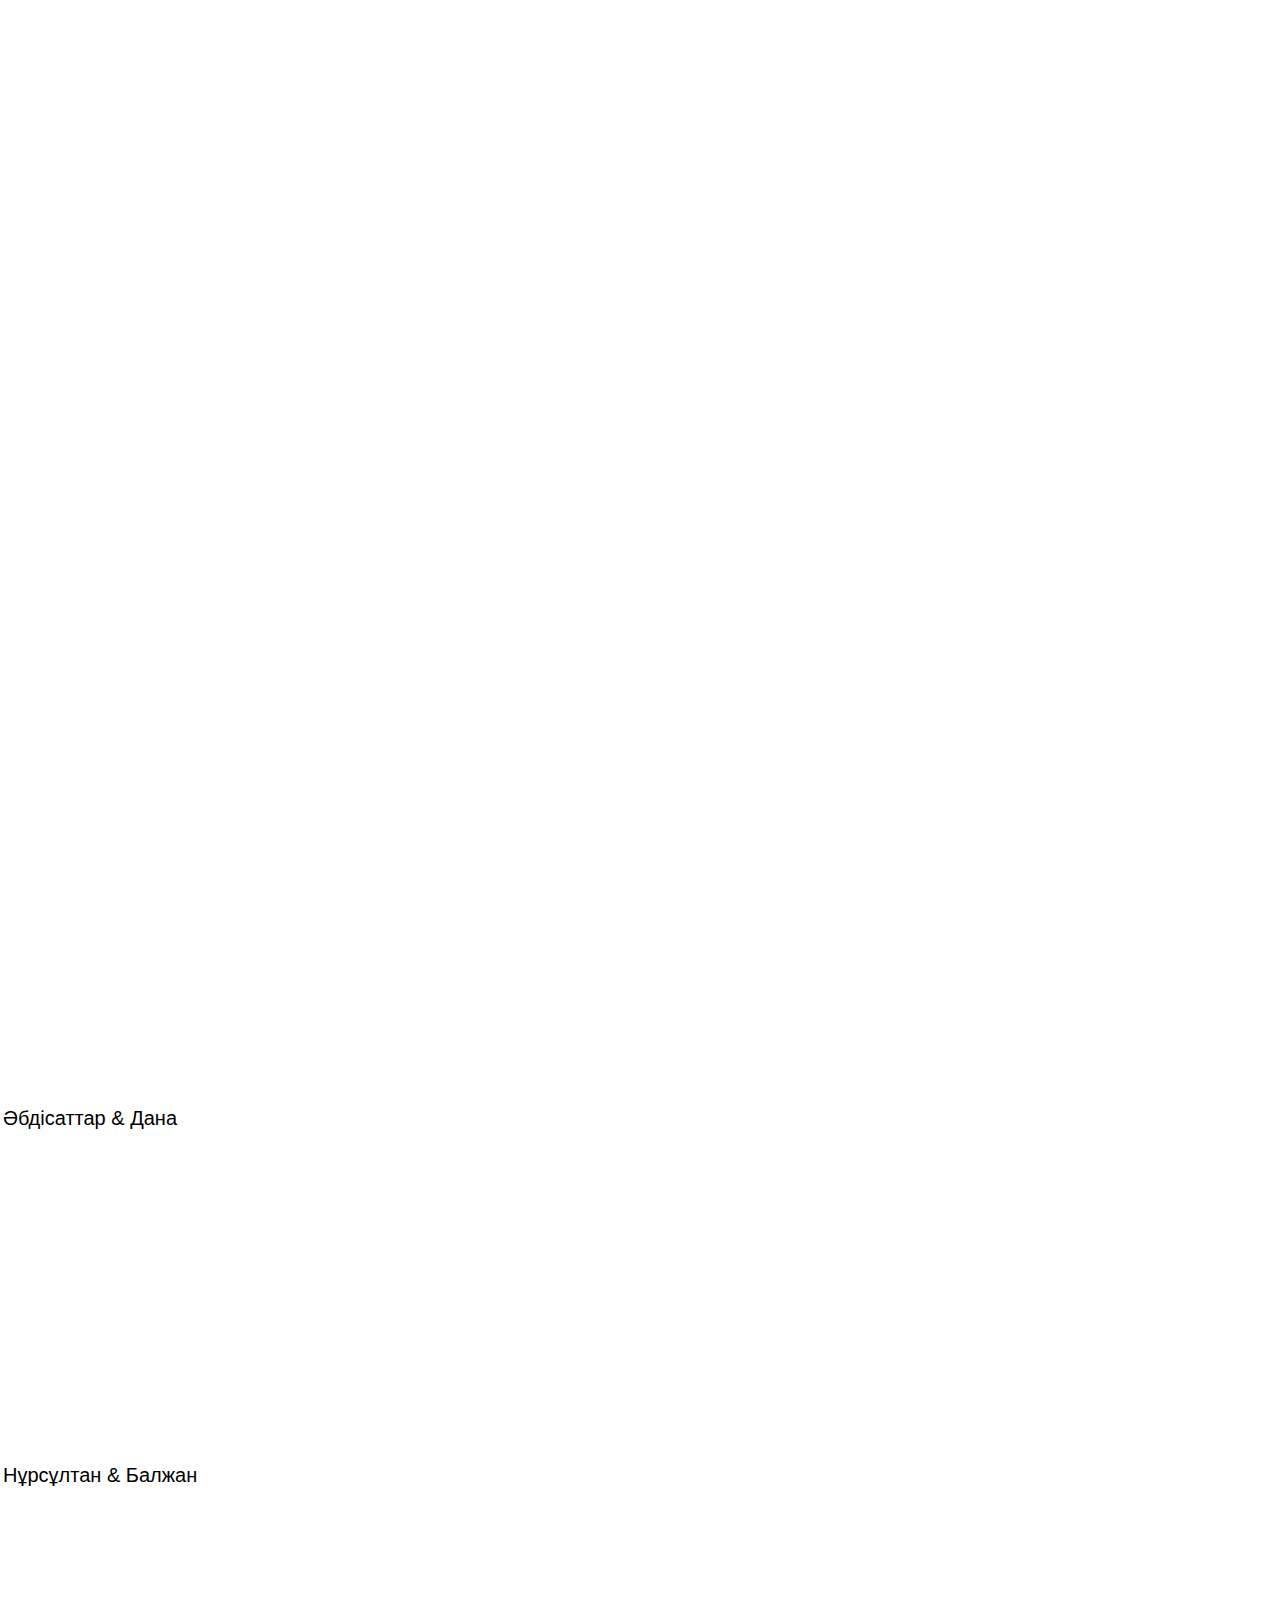
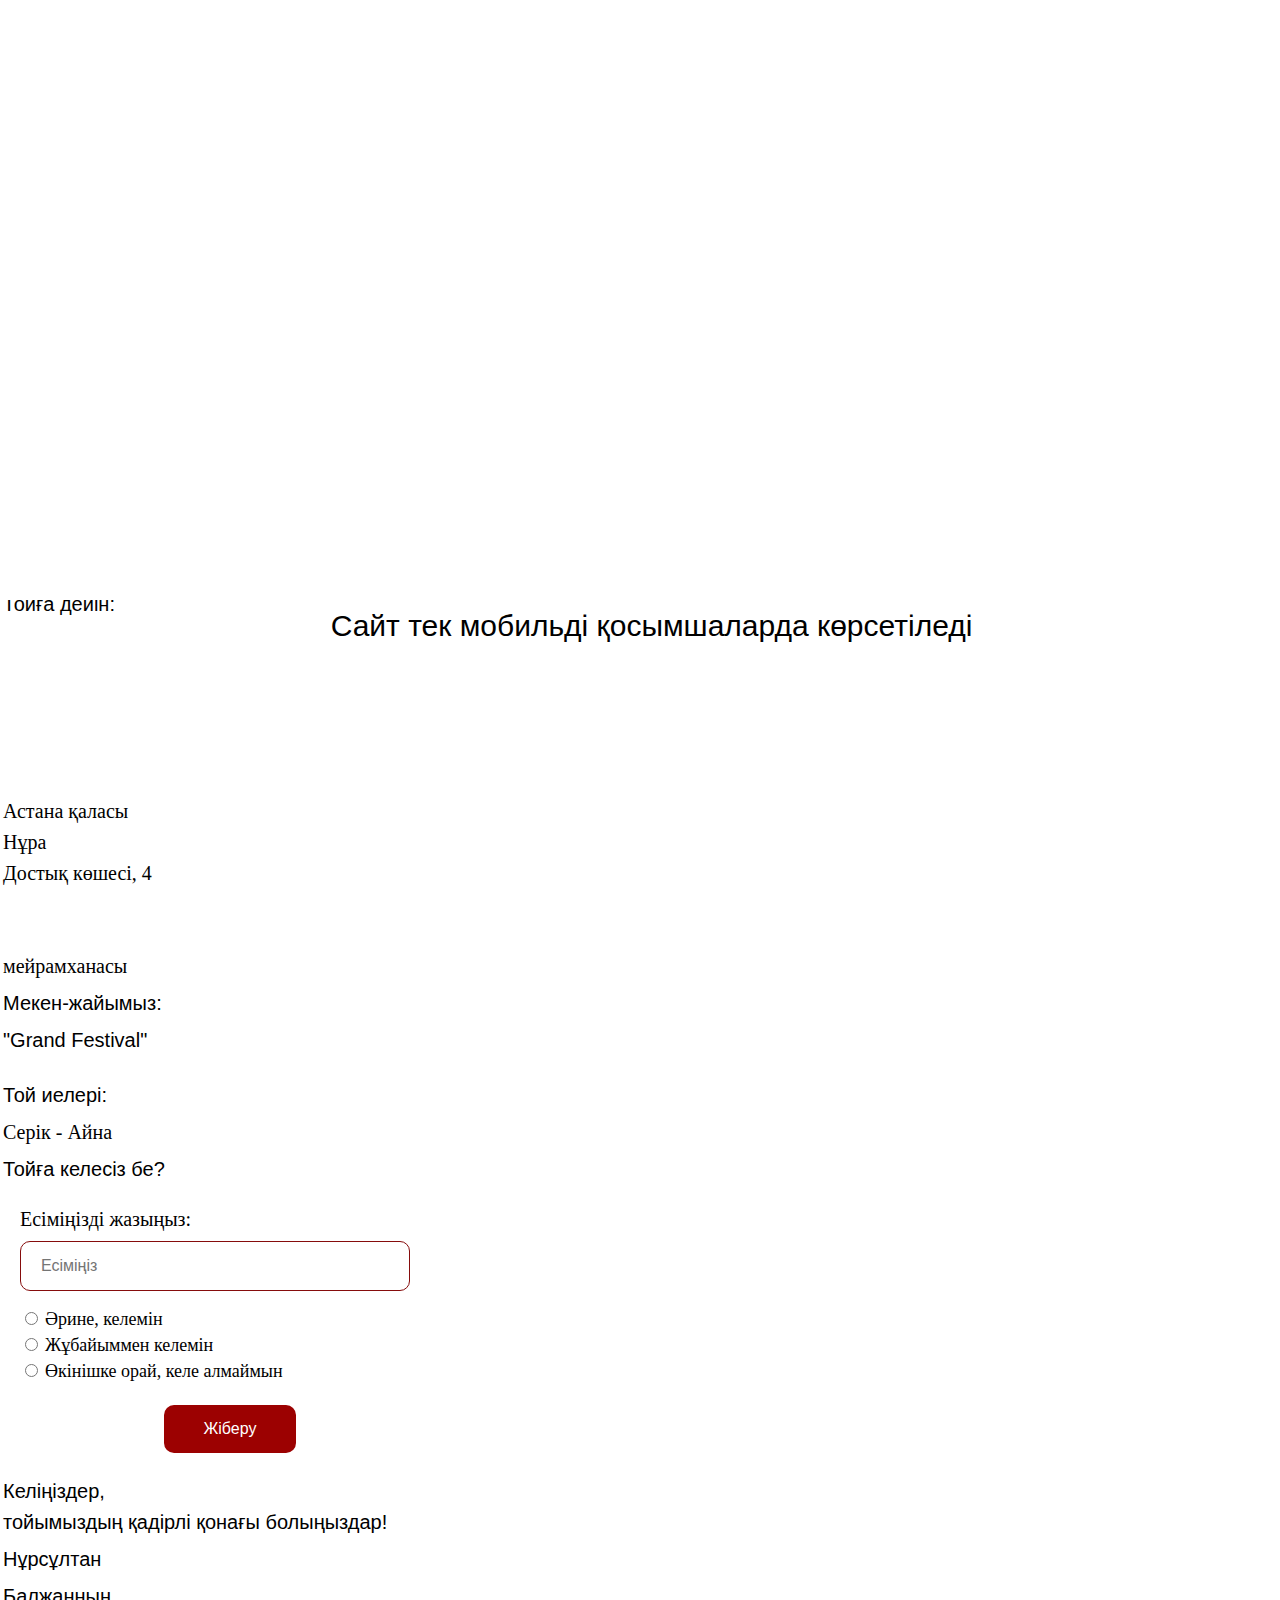
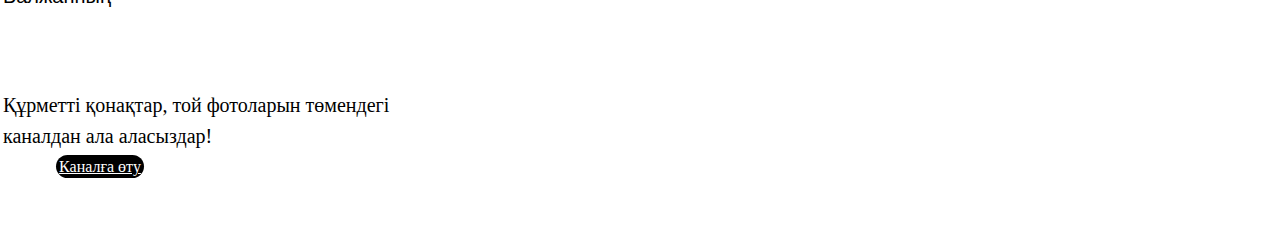
==== index.html @ 26b9aa36 "first commit" ====
<!DOCTYPE html><html><head><meta charset="utf-8" /><meta http-equiv="Content-Type" content="text/html; charset=utf-8" /><meta name="viewport" content="width=device-width, initial-scale=1.0" /> <!--metatextblock--><title>Үйлену той - Нұрсұлтан & Балжан</title><meta property="og:url" content="https://toiga-keliniz.github.io/Nursultan-Balzhan/" /><meta property="og:title" content="Үйлену той - Нұрсұлтан & Балжан" /><meta property="og:description" content="Үйлену той - Нұрсұлтан & Балжан" /><meta property="og:type" content="website" /><meta property="og:image" content="https://i.postimg.cc/43D1ZW8M/Whats-App-Image-2024-10-05-at-12-04-39.jpg" /><link rel="canonical" href="https://toiga-keliniz.github.io/Nursultan-Balzhan/"><!--/metatextblock--><meta name="format-detection" content="telephone=no" /><meta http-equiv="x-dns-prefetch-control" content="on"><link rel="dns-prefetch" href="https://ws.tildacdn.com"><link rel="dns-prefetch" href="https://static.tildacdn.pro"><link rel="shortcut icon" href="https://static.tildacdn.pro/img/tildafavicon.ico" type="image/x-icon" /><!-- Assets --><script src="https://neo.tildacdn.com/js/tilda-fallback-1.0.min.js" async charset="utf-8"></script><link rel="stylesheet" href="https://static.tildacdn.pro/css/tilda-grid-3.0.min.css" type="text/css" media="all" onerror="this.loaderr='y';"/><link rel="stylesheet" href="https://static.tildacdn.pro/ws/project3957147/tilda-blocks-page50795835.min.css?t=1718668123" type="text/css" media="all" onerror="this.loaderr='y';" /><link rel="stylesheet" href="https://static.tildacdn.pro/css/tilda-animation-2.0.min.css" type="text/css" media="all" onerror="this.loaderr='y';" /><link rel="stylesheet" href="https://static.tildacdn.pro/css/highlight.min.css" type="text/css" media="all" onerror="this.loaderr='y';" /><link rel="stylesheet" href="https://static.tildacdn.pro/css/tilda-forms-1.0.min.css" type="text/css" media="all" onerror="this.loaderr='y';" /><script nomodule src="https://static.tildacdn.pro/js/tilda-polyfill-1.0.min.js" charset="utf-8"></script><script type="text/javascript">function t_onReady(func) {
if (document.readyState != 'loading') {
func();
} else {
document.addEventListener('DOMContentLoaded', func);
}
}
function t_onFuncLoad(funcName, okFunc, time) {
if (typeof window[funcName] === 'function') {
okFunc();
} else {
setTimeout(function() {
t_onFuncLoad(funcName, okFunc, time);
},(time || 100));
}
}
window.tildaApiServiceRootDomain = "tildaapi.pro";
function t396_initialScale(t){t=document.getElementById("rec"+t);if(t){t=t.querySelector(".t396__artboard");if(t){var e,r=document.documentElement.clientWidth,a=[];if(l=t.getAttribute("data-artboard-screens"))for(var l=l.split(","),i=0;i<l.length;i++)a[i]=parseInt(l[i],10);else a=[320,480,640,960,1200];for(i=0;i<a.length;i++){var o=a[i];o<=r&&(e=o)}var n="edit"===window.allrecords.getAttribute("data-tilda-mode"),d="center"===t396_getFieldValue(t,"valign",e,a),u="grid"===t396_getFieldValue(t,"upscale",e,a),c=t396_getFieldValue(t,"height_vh",e,a),g=t396_getFieldValue(t,"height",e,a),s=!!window.opr&&!!window.opr.addons||!!window.opera||-1!==navigator.userAgent.indexOf(" OPR/");if(!n&&d&&!u&&!c&&g&&!s){for(var _=parseFloat((r/e).toFixed(3)),f=[t,t.querySelector(".t396__carrier"),t.querySelector(".t396__filter")],i=0;i<f.length;i++)f[i].style.height=Math.floor(parseInt(g,10)*_)+"px";t396_scaleInitial__getElementsToScale(t).forEach(function(t){t.style.zoom=_})}}}}function t396_scaleInitial__getElementsToScale(t){t=Array.prototype.slice.call(t.querySelectorAll(".t396__elem"));if(!t.length)return[];var e=[];return(t=t.filter(function(t){t=t.closest('.t396__group[data-group-type-value="physical"]');return!t||(-1===e.indexOf(t)&&e.push(t),!1)})).concat(e)}function t396_getFieldValue(t,e,r,a){var l=a[a.length-1],i=r===l?t.getAttribute("data-artboard-"+e):t.getAttribute("data-artboard-"+e+"-res-"+r);if(!i)for(var o=0;o<a.length;o++){var n=a[o];if(!(n<=r)&&(i=n===l?t.getAttribute("data-artboard-"+e):t.getAttribute("data-artboard-"+e+"-res-"+n)))break}return i}</script><script src="https://static.tildacdn.pro/js/jquery-1.10.2.min.js" charset="utf-8" onerror="this.loaderr='y';"></script> <script src="https://static.tildacdn.pro/js/tilda-scripts-3.0.min.js" charset="utf-8" defer onerror="this.loaderr='y';"></script><script src="https://static.tildacdn.pro/ws/project3957147/tilda-blocks-page50795835.min.js?t=1718668123" charset="utf-8" async onerror="this.loaderr='y';"></script><script src="https://static.tildacdn.pro/js/tilda-lazyload-1.0.min.js" charset="utf-8" async onerror="this.loaderr='y';"></script><script src="https://static.tildacdn.pro/js/tilda-animation-2.0.min.js" charset="utf-8" async onerror="this.loaderr='y';"></script><script src="https://static.tildacdn.pro/js/tilda-zero-1.1.min.js" charset="utf-8" async onerror="this.loaderr='y';"></script><script src="https://static.tildacdn.pro/js/highlight.min.js" charset="utf-8" onerror="this.loaderr='y';"></script><script src="https://static.tildacdn.pro/js/tilda-forms-1.0.min.js" charset="utf-8" async onerror="this.loaderr='y';"></script><script src="https://static.tildacdn.pro/js/tilda-zero-forms-1.0.min.js" charset="utf-8" async onerror="this.loaderr='y';"></script><script src="https://static.tildacdn.pro/js/tilda-animation-sbs-1.0.min.js" charset="utf-8" async onerror="this.loaderr='y';"></script><script src="https://static.tildacdn.pro/js/tilda-zero-scale-1.0.min.js" charset="utf-8" async onerror="this.loaderr='y';"></script><script src="https://static.tildacdn.pro/js/tilda-zero-fixed-1.0.min.js" charset="utf-8" async onerror="this.loaderr='y';"></script><script src="https://static.tildacdn.pro/js/tilda-events-1.0.min.js" charset="utf-8" async onerror="this.loaderr='y';"></script><script type="text/javascript">window.dataLayer = window.dataLayer || [];</script><script type="text/javascript">(function () {
if((/bot|google|yandex|baidu|bing|msn|duckduckbot|teoma|slurp|crawler|spider|robot|crawling|facebook/i.test(navigator.userAgent))===false && typeof(sessionStorage)!='undefined' && sessionStorage.getItem('visited')!=='y' && document.visibilityState){
var style=document.createElement('style');
style.type='text/css';
style.innerHTML='@media screen and (min-width: 980px) {.t-records {opacity: 0;}.t-records_animated {-webkit-transition: opacity ease-in-out .2s;-moz-transition: opacity ease-in-out .2s;-o-transition: opacity ease-in-out .2s;transition: opacity ease-in-out .2s;}.t-records.t-records_visible {opacity: 1;}}';
document.getElementsByTagName('head')[0].appendChild(style);
function t_setvisRecs(){
var alr=document.querySelectorAll('.t-records');
Array.prototype.forEach.call(alr, function(el) {
el.classList.add("t-records_animated");
});
setTimeout(function () {
Array.prototype.forEach.call(alr, function(el) {
el.classList.add("t-records_visible");
});
sessionStorage.setItem("visited", "y");
}, 400);
} 
document.addEventListener('DOMContentLoaded', t_setvisRecs);
}
})();</script></head><body class="t-body" style="margin:0;"><!--allrecords--><div id="allrecords" class="t-records" data-hook="blocks-collection-content-node" data-tilda-project-id="3957147" data-tilda-page-id="50795835" data-tilda-page-alias="s5" data-tilda-formskey="848d91c877160fdd6881d97d8f9ac7ba" data-tilda-lazy="yes" data-tilda-root-zone="pro" data-tilda-ts="y"><div id="rec763477454" class="r t-rec t-screenmax-480px" style=" " data-animationappear="off" data-record-type="396" data-screen-max="480px" ><!-- T396 --><style>#rec763477454 .t396__artboard {height: 550px; background-color: #ffffff; }#rec763477454 .t396__filter {height: 550px; }#rec763477454 .t396__carrier{height: 550px;background-position: center center;background-attachment: scroll;background-size: cover;background-repeat: no-repeat;}@media screen and (max-width: 1199px) {#rec763477454 .t396__artboard,#rec763477454 .t396__filter,#rec763477454 .t396__carrier {}#rec763477454 .t396__filter {}#rec763477454 .t396__carrier {background-attachment: scroll;}}@media screen and (max-width: 959px) {#rec763477454 .t396__artboard,#rec763477454 .t396__filter,#rec763477454 .t396__carrier {}#rec763477454 .t396__filter {}#rec763477454 .t396__carrier {background-attachment: scroll;}}@media screen and (max-width: 639px) {#rec763477454 .t396__artboard,#rec763477454 .t396__filter,#rec763477454 .t396__carrier {}#rec763477454 .t396__filter {}#rec763477454 .t396__carrier {background-attachment: scroll;}}@media screen and (max-width: 479px) {#rec763477454 .t396__artboard,#rec763477454 .t396__filter,#rec763477454 .t396__carrier {height: 800px;}#rec763477454 .t396__artboard {background-color: transparent;background-image: none;}#rec763477454 .t396__filter {}#rec763477454 .t396__carrier {background-attachment: scroll;}} #rec763477454 .tn-elem[data-elem-id="1696155279861"] { color: #000000; z-index: 2; top: 30px;left: calc(50% - 600px + 30px);width: 560px;}#rec763477454 .tn-elem[data-elem-id="1696155279861"] .tn-atom { color: #000000; font-size: 20px; font-family: 'Taqyryp',Arial,sans-serif; line-height: 1.55; font-weight: 100; background-position: center center;border-color: transparent ;border-style: solid ; }@media screen and (max-width: 1199px) {}@media screen and (max-width: 959px) {}@media screen and (max-width: 639px) {}@media screen and (max-width: 479px) {#rec763477454 .tn-elem[data-elem-id="1696155279861"] {top: 461px;left: calc(50% - 160px + -120px);}#rec763477454 .tn-elem[data-elem-id="1696155279861"] { color: #800000; text-align: center;}#rec763477454 .tn-elem[data-elem-id="1696155279861"] .tn-atom { color: #800000; font-size: 50px; }} #rec763477454 .tn-elem[data-elem-id="1696170346095"] { z-index: 3; top: 461px;left: calc(50% - 600px + -64px);width: 200px;}#rec763477454 .tn-elem[data-elem-id="1696170346095"] .tn-atom { background-position: center center;border-color: transparent ;border-style: solid ; }@media screen and (max-width: 1199px) {}@media screen and (max-width: 959px) {}@media screen and (max-width: 639px) {}@media screen and (max-width: 479px) {#rec763477454 .tn-elem[data-elem-id="1696170346095"] {top: 552px;left: calc(50% - 160px + 85px);width: 150px;}} #rec763477454 .tn-elem[data-elem-id="1698395172804"] { z-index: 4; top: 44px;left: calc(50% - 600px + -522px);width: 695px;}#rec763477454 .tn-elem[data-elem-id="1698395172804"] .tn-atom { background-position: center center;border-color: transparent ;border-style: solid ; }@media screen and (max-width: 1199px) {}@media screen and (max-width: 959px) {}@media screen and (max-width: 639px) {}@media screen and (max-width: 479px) {#rec763477454 .tn-elem[data-elem-id="1698395172804"] {top: -22px;left: calc(50% - 160px + -77px);width: 450px;}} #rec763477454 .tn-elem[data-elem-id="1698395172808"] { z-index: 5; top: 227px;left: calc(50% - 600px + 8px);width: 274px;}#rec763477454 .tn-elem[data-elem-id="1698395172808"] .tn-atom { background-position: center center;border-color: transparent ;border-style: solid ; }@media screen and (max-width: 1199px) {}@media screen and (max-width: 959px) {}@media screen and (max-width: 639px) {}@media screen and (max-width: 479px) {#rec763477454 .tn-elem[data-elem-id="1698395172808"] {top: 357px;left: calc(50% - 160px + 227px);width: 133px;}} #rec763477454 .tn-elem[data-elem-id="1698395172812"] { z-index: 6; top: 127px;left: calc(50% - 600px + 12px);width: 200px;}#rec763477454 .tn-elem.t396__elem--anim-hidden[data-elem-id="1698395172812"] {opacity: 0;}#rec763477454 .tn-elem[data-elem-id="1698395172812"] .tn-atom { background-position: center center;border-color: transparent ;border-style: solid ; }@media screen and (max-width: 1199px) {}@media screen and (max-width: 959px) {}@media screen and (max-width: 639px) {}@media screen and (max-width: 479px) {#rec763477454 .tn-elem[data-elem-id="1698395172812"] {top: 360px;left: calc(50% - 160px + 229px);width: 130px;}#rec763477454 .tn-elem[data-elem-id="1698395172812"] .tn-atom {-webkit-transform: rotate(329deg);-moz-transform: rotate(329deg);transform: rotate(329deg);}} #rec763477454 .tn-elem[data-elem-id="1698395172814"] { z-index: 7; top: 1895px;left: calc(50% - 600px + 443px);width: 100px;height:100px;}#rec763477454 .tn-elem[data-elem-id="1698395172814"] .tn-atom {border-radius: 3000px; background-color: #e8e8df; background-position: center center;background-size: cover;background-repeat: no-repeat;border-color: transparent ;border-style: solid ; }@media screen and (max-width: 1199px) {}@media screen and (max-width: 959px) {}@media screen and (max-width: 639px) {}@media screen and (max-width: 479px) {#rec763477454 .tn-elem[data-elem-id="1698395172814"] {top: 440px;left: calc(50% - 160px + 260px);width: 70px;height: 70px;}} #rec763477454 .tn-elem[data-elem-id="1698395172818"] { z-index: 8; top: 1755px;left: calc(50% - 600px + 483px);width: 100px;height:100px;}#rec763477454 .tn-elem[data-elem-id="1698395172818"] .tn-atom {border-radius: 3000px; background-color: #e8e8df; background-position: center center;background-size: cover;background-repeat: no-repeat;border-color: transparent ;border-style: solid ; }@media screen and (max-width: 1199px) {}@media screen and (max-width: 959px) {}@media screen and (max-width: 639px) {}@media screen and (max-width: 479px) {#rec763477454 .tn-elem[data-elem-id="1698395172818"] {top: 440px;left: calc(50% - 160px + 260px);width: 70px;height: 70px;}} #rec763477454 .tn-elem[data-elem-id="1696170202393"] { z-index: 9; top: 256px;left: calc(50% - 600px + -64px);width: 200px;}#rec763477454 .tn-elem[data-elem-id="1696170202393"] .tn-atom { background-position: center center;border-color: transparent ;border-style: solid ; }@media screen and (max-width: 1199px) {}@media screen and (max-width: 959px) {}@media screen and (max-width: 639px) {}@media screen and (max-width: 479px) {#rec763477454 .tn-elem[data-elem-id="1696170202393"] {top: 175px;left: calc(50% - 160px + -115px);width: 550px;}} #rec763477454 .tn-elem[data-elem-id="1698395286046"] { color: #000000; z-index: 10; top: 75px;left: calc(50% - 600px + -662px);width: 560px;}#rec763477454 .tn-elem[data-elem-id="1698395286046"] .tn-atom { color: #000000; font-size: 20px; font-family: 'Taqyryp',Arial,sans-serif; line-height: 1.55; font-weight: 100; background-position: center center;border-color: transparent ;border-style: solid ; }@media screen and (max-width: 1199px) {}@media screen and (max-width: 959px) {}@media screen and (max-width: 639px) {}@media screen and (max-width: 479px) {#rec763477454 .tn-elem[data-elem-id="1698395286046"] {top: 584px;left: calc(50% - 160px + -120px);}#rec763477454 .tn-elem[data-elem-id="1698395286046"] { color: #800000; text-align: center;}#rec763477454 .tn-elem[data-elem-id="1698395286046"] .tn-atom { color: #800000; font-size: 50px; }} #rec763477454 .tn-elem[data-elem-id="1698395286050"] { z-index: 11; top: 34px;left: calc(50% - 600px + -703px);width: 640px;}#rec763477454 .tn-elem[data-elem-id="1698395286050"] .tn-atom { background-position: center center;border-color: transparent ;border-style: solid ; }@media screen and (max-width: 1199px) {}@media screen and (max-width: 959px) {}@media screen and (max-width: 639px) {}@media screen and (max-width: 479px) {#rec763477454 .tn-elem[data-elem-id="1698395286050"] {top: 678px;left: calc(50% - 160px + 85px);width: 150px;}}</style><div class='t396'><div class="t396__artboard" data-artboard-recid="763477454" data-artboard-screens="320,480,640,960,1200" data-artboard-height="550" data-artboard-valign="center" data-artboard-upscale="grid" data-artboard-fixed-need-js="y" data-artboard-height-res-320="800" 
><div class="t396__carrier" data-artboard-recid="763477454"></div><div class="t396__filter" data-artboard-recid="763477454"></div><div class='t396__elem tn-elem tn-elem__7634774541696155279861 t-animate' data-elem-id='1696155279861' data-elem-type='text' data-field-top-value="30" data-field-left-value="30" data-field-width-value="560" data-field-axisy-value="top" data-field-axisx-value="left" data-field-container-value="grid" data-field-topunits-value="px" data-field-leftunits-value="px" data-field-heightunits-value="" data-field-widthunits-value="px" data-animate-style="fadeinleft" data-animate-duration="1" data-animate-distance="100" data-animate-mobile="y" data-field-top-res-320-value="461" data-field-left-res-320-value="-120" 
><div class='tn-atom'field='tn_text_1696155279861'>Әбдісаттар &amp; Дана</div> </div><div class='t396__elem tn-elem tn-elem__7634774541696170346095 t-animate' data-elem-id='1696170346095' data-elem-type='image' data-field-top-value="461" data-field-left-value="-64" data-field-width-value="200" data-field-axisy-value="top" data-field-axisx-value="left" data-field-container-value="grid" data-field-topunits-value="px" data-field-leftunits-value="px" data-field-heightunits-value="" data-field-widthunits-value="px" data-animate-style="fadeinleft" data-animate-duration="1" data-animate-distance="100" data-animate-mobile="y" data-field-filewidth-value="640" data-field-fileheight-value="400" data-field-top-res-320-value="552" data-field-left-res-320-value="85" data-field-width-res-320-value="150" data-animate-style-res-320="fadeinright" 
><div class='tn-atom' ><img class='tn-atom__img t-img' data-original='https://static.tildacdn.pro/tild3031-6538-4364-b536-643339623933/Group_6.png' alt='' imgfield='tn_img_1696170346095' /></div></div><div class='t396__elem tn-elem tn-elem__7634774541698395172804 t-animate' data-elem-id='1698395172804' data-elem-type='image' data-field-top-value="44" data-field-left-value="-522" data-field-width-value="695" data-field-axisy-value="top" data-field-axisx-value="left" data-field-container-value="grid" data-field-topunits-value="px" data-field-leftunits-value="px" data-field-heightunits-value="" data-field-widthunits-value="px" data-animate-style="fadeinleft" data-animate-duration="1" data-animate-distance="100" data-animate-mobile="y" data-field-filewidth-value="828" data-field-fileheight-value="1462" data-field-top-res-320-value="-22" data-field-left-res-320-value="-77" data-field-width-res-320-value="450" 
><div class='tn-atom' ><img class='tn-atom__img t-img' data-original='https://i.postimg.cc/43D1ZW8M/Whats-App-Image-2024-10-05-at-12-04-39.jpg' alt='' imgfield='tn_img_1698395172804' /></div></div><div class='t396__elem tn-elem tn-elem__7634774541698395172808' data-elem-id='1698395172808' data-elem-type='image' data-field-top-value="227" data-field-left-value="8" data-field-width-value="274" data-field-axisy-value="top" data-field-axisx-value="left" data-field-container-value="grid" data-field-topunits-value="px" data-field-leftunits-value="px" data-field-heightunits-value="" data-field-widthunits-value="px" data-field-filewidth-value="1080" data-field-fileheight-value="1920" data-field-top-res-320-value="357" data-field-left-res-320-value="227" data-field-width-res-320-value="133" 
><div class='tn-atom' ><img class='tn-atom__img t-img' data-original='https://static.tildacdn.pro/tild6137-6137-4163-a465-316564373036/IMG_4629.PNG' alt='' imgfield='tn_img_1698395172808' /></div></div><div class='t396__elem tn-elem tn-elem__7634774541698395172812 ' data-elem-id='1698395172812' data-elem-type='image' data-field-top-value="127" data-field-left-value="12" data-field-width-value="200" data-field-axisy-value="top" data-field-axisx-value="left" data-field-container-value="grid" data-field-topunits-value="px" data-field-leftunits-value="px" data-field-heightunits-value="" data-field-widthunits-value="px" data-animate-mobile="y" data-animate-sbs-event="blockintoview" data-animate-sbs-trg="1" data-animate-sbs-trgofst="0" data-animate-sbs-loop="loop" data-animate-sbs-opts="[{'ti':0,'mx':0,'my':0,'sx':1,'sy':1,'op':1,'ro':0,'bl':'0','ea':'','dt':0}]" data-field-filewidth-value="1080" data-field-fileheight-value="1920" data-field-top-res-320-value="360" data-field-left-res-320-value="229" data-field-width-res-320-value="130" data-animate-sbs-opts-res-320="[{'ti':'0','mx':'0','my':'0','sx':'1','sy':'1','op':'1','ro':'0','bl':'0','ea':'','dt':'0'},{'ti':5000,'mx':'0','my':'0','sx':'1','sy':'1','op':'1','ro':360,'bl':'0','ea':'','dt':'0'}]" 
><div class='tn-atom' ><img class='tn-atom__img t-img' data-original='https://static.tildacdn.pro/tild3137-6331-4133-a561-306431336638/IMG_4636.PNG' alt='' imgfield='tn_img_1698395172812' /></div></div><div class='t396__elem tn-elem stopbgmusic tn-elem__7634774541698395172814 t-animate' data-elem-id='1698395172814' data-elem-type='shape' data-field-top-value="1895" data-field-left-value="443" data-field-height-value="100" data-field-width-value="100" data-field-axisy-value="top" data-field-axisx-value="left" data-field-container-value="grid" data-field-topunits-value="px" data-field-leftunits-value="px" data-field-heightunits-value="px" data-field-widthunits-value="px" data-animate-style="zoomin" data-animate-duration="1" data-animate-scale="0.9" data-animate-mobile="y" data-field-top-res-320-value="440" data-field-left-res-320-value="260" data-field-height-res-320-value="70" data-field-width-res-320-value="70" 
><div class='tn-atom t-bgimg' data-original="https://static.tildacdn.pro/tild6136-3864-4838-a464-323939306566/Mask_group_4.png"
></div></div><div class='t396__elem tn-elem playbgmusic tn-elem__7634774541698395172818 t-animate' data-elem-id='1698395172818' data-elem-type='shape' data-field-top-value="1755" data-field-left-value="483" data-field-height-value="100" data-field-width-value="100" data-field-axisy-value="top" data-field-axisx-value="left" data-field-container-value="grid" data-field-topunits-value="px" data-field-leftunits-value="px" data-field-heightunits-value="px" data-field-widthunits-value="px" data-animate-style="zoomin" data-animate-duration="1" data-animate-scale="0.9" data-field-top-res-320-value="440" data-field-left-res-320-value="260" data-field-height-res-320-value="70" data-field-width-res-320-value="70" 
><div class='tn-atom t-bgimg' data-original="https://static.tildacdn.pro/tild3638-3239-4634-a265-323464383935/Mask_group_5.png"
></div></div><div class='t396__elem tn-elem tn-elem__7634774541696170202393 t-animate' data-elem-id='1696170202393' data-elem-type='image' data-field-top-value="256" data-field-left-value="-64" data-field-width-value="200" data-field-axisy-value="top" data-field-axisx-value="left" data-field-container-value="grid" data-field-topunits-value="px" data-field-leftunits-value="px" data-field-heightunits-value="" data-field-widthunits-value="px" data-animate-style="fadeinleft" data-animate-duration="1" data-animate-distance="100" data-animate-mobile="y" data-field-filewidth-value="1080" data-field-fileheight-value="1920" data-field-top-res-320-value="175" data-field-left-res-320-value="-115" data-field-width-res-320-value="550" data-animate-style-res-320="fadeinright" 
><div class='tn-atom' ><img class='tn-atom__img t-img' data-original='https://static.tildacdn.pro/tild3436-3336-4665-b836-386134373339/_5.png' alt='' imgfield='tn_img_1696170202393' /></div></div><div class='t396__elem tn-elem tn-elem__7634774541698395286046 t-animate' data-elem-id='1698395286046' data-elem-type='text' data-field-top-value="75" data-field-left-value="-662" data-field-width-value="560" data-field-axisy-value="top" data-field-axisx-value="left" data-field-container-value="grid" data-field-topunits-value="px" data-field-leftunits-value="px" data-field-heightunits-value="" data-field-widthunits-value="px" data-animate-style="fadeinleft" data-animate-duration="1" data-animate-distance="100" data-animate-mobile="y" data-field-top-res-320-value="584" data-field-left-res-320-value="-120" 
><div class='tn-atom'field='tn_text_1698395286046'>Нұрсұлтан &amp; Балжан</div> </div><div class='t396__elem tn-elem tn-elem__7634774541698395286050 t-animate' data-elem-id='1698395286050' data-elem-type='image' data-field-top-value="34" data-field-left-value="-703" data-field-width-value="640" data-field-axisy-value="top" data-field-axisx-value="left" data-field-container-value="grid" data-field-topunits-value="px" data-field-leftunits-value="px" data-field-heightunits-value="" data-field-widthunits-value="px" data-animate-style="fadeinright" data-animate-duration="1" data-animate-distance="100" data-animate-mobile="y" data-field-filewidth-value="640" data-field-fileheight-value="400" data-field-top-res-320-value="678" data-field-left-res-320-value="85" data-field-width-res-320-value="150" 
><div class='tn-atom' ><img class='tn-atom__img t-img' data-original='https://static.tildacdn.pro/tild6433-3135-4636-b232-613237353237/Group_6.png' alt='' imgfield='tn_img_1698395286050' /></div></div></div> </div> <script>t_onReady(function () {
t_onFuncLoad('t396_init', function () {
t396_init('763477454');
});
});</script><!-- /T396 --></div><div id="rec763477455" class="r t-rec t-screenmax-480px" style=" " data-animationappear="off" data-record-type="396" data-screen-max="480px" ><!-- T396 --><style>#rec763477455 .t396__artboard {height: 550px; background-color: #ffffff; }#rec763477455 .t396__filter {height: 550px; }#rec763477455 .t396__carrier{height: 550px;background-position: center center;background-attachment: scroll;background-size: cover;background-repeat: no-repeat;}@media screen and (max-width: 1199px) {#rec763477455 .t396__artboard,#rec763477455 .t396__filter,#rec763477455 .t396__carrier {}#rec763477455 .t396__filter {}#rec763477455 .t396__carrier {background-attachment: scroll;}}@media screen and (max-width: 959px) {#rec763477455 .t396__artboard,#rec763477455 .t396__filter,#rec763477455 .t396__carrier {}#rec763477455 .t396__filter {}#rec763477455 .t396__carrier {background-attachment: scroll;}}@media screen and (max-width: 639px) {#rec763477455 .t396__artboard,#rec763477455 .t396__filter,#rec763477455 .t396__carrier {}#rec763477455 .t396__filter {}#rec763477455 .t396__carrier {background-attachment: scroll;}}@media screen and (max-width: 479px) {#rec763477455 .t396__artboard,#rec763477455 .t396__filter,#rec763477455 .t396__carrier {height: 3020px;}#rec763477455 .t396__artboard {background-color: transparent;background-image: none;}#rec763477455 .t396__filter {}#rec763477455 .t396__carrier {background-attachment: scroll;}} #rec763477455 .tn-elem[data-elem-id="1696156749172"] { z-index: 2; top: 40px;left: calc(50% - 600px + 40px);width: 200px;}#rec763477455 .tn-elem[data-elem-id="1696156749172"] .tn-atom { background-position: center center;border-color: transparent ;border-style: solid ; }@media screen and (max-width: 1199px) {}@media screen and (max-width: 959px) {}@media screen and (max-width: 639px) {}@media screen and (max-width: 479px) {#rec763477455 .tn-elem[data-elem-id="1696156749172"] {top: 599px;left: calc(50% - 160px + -27px);width: 374px;}} #rec763477455 .tn-elem[data-elem-id="1696155219561"] { color: #000000; z-index: 3; top: 20px;left: calc(50% - 600px + 20px);width: 560px;}#rec763477455 .tn-elem[data-elem-id="1696155219561"] .tn-atom { color: #000000; font-size: 20px; font-family: 'Taqyryp',Arial,sans-serif; line-height: 1.55; font-weight: 100; background-position: center center;border-color: transparent ;border-style: solid ; }@media screen and (max-width: 1199px) {}@media screen and (max-width: 959px) {}@media screen and (max-width: 639px) {}@media screen and (max-width: 479px) {#rec763477455 .tn-elem[data-elem-id="1696155219561"] {top: 8px;left: calc(50% - 160px + -26px);width: 372px;}#rec763477455 .tn-elem[data-elem-id="1696155219561"] { color: #800000; text-align: center;}#rec763477455 .tn-elem[data-elem-id="1696155219561"] .tn-atom { color: #800000; font-size: 45px; line-height: 1.15; }} #rec763477455 .tn-elem[data-elem-id="1696155279861"] { color: #000000; z-index: 4; top: 30px;left: calc(50% - 600px + 30px);width: 560px;}#rec763477455 .tn-elem[data-elem-id="1696155279861"] .tn-atom { color: #000000; font-size: 20px; font-family: 'Georgia',serif; line-height: 1.55; font-weight: 100; background-position: center center;border-color: transparent ;border-style: solid ; }@media screen and (max-width: 1199px) {}@media screen and (max-width: 959px) {}@media screen and (max-width: 639px) {}@media screen and (max-width: 479px) {#rec763477455 .tn-elem[data-elem-id="1696155279861"] {top: 96px;left: calc(50% - 160px + -34px);width: 388px;}#rec763477455 .tn-elem[data-elem-id="1696155279861"] { color: #3b0000; text-align: center;}#rec763477455 .tn-elem[data-elem-id="1696155279861"] .tn-atom { color: #3b0000; font-size: 18px; }} #rec763477455 .tn-elem[data-elem-id="1696156188097"] { z-index: 5; top: 40px;left: calc(50% - 600px + 40px);width: 200px;}#rec763477455 .tn-elem[data-elem-id="1696156188097"] .tn-atom { background-position: center center;border-color: transparent ;border-style: solid ; }@media screen and (max-width: 1199px) {}@media screen and (max-width: 959px) {}@media screen and (max-width: 639px) {}@media screen and (max-width: 479px) {#rec763477455 .tn-elem[data-elem-id="1696156188097"] {top: 424px;left: calc(50% - 160px + 85px);width: 150px;}#rec763477455 .tn-elem[data-elem-id="1696156188097"] .tn-atom {-webkit-transform: rotate(180deg);-moz-transform: rotate(180deg);transform: rotate(180deg);}} #rec763477455 .tn-elem[data-elem-id="1696156672303"] { color: #000000; z-index: 6; top: 30px;left: calc(50% - 600px + 30px);width: 560px;}#rec763477455 .tn-elem[data-elem-id="1696156672303"] .tn-atom { color: #000000; font-size: 20px; font-family: 'Taqyryp',Arial,sans-serif; line-height: 1.55; font-weight: 100; background-position: center center;border-color: transparent ;border-style: solid ; }@media screen and (max-width: 1199px) {}@media screen and (max-width: 959px) {}@media screen and (max-width: 639px) {}@media screen and (max-width: 479px) {#rec763477455 .tn-elem[data-elem-id="1696156672303"] {top: 543px;left: calc(50% - 160px + -26px);width: 372px;}#rec763477455 .tn-elem[data-elem-id="1696156672303"] { color: #800000; text-align: center;}#rec763477455 .tn-elem[data-elem-id="1696156672303"] .tn-atom { color: #800000; font-size: 50px; line-height: 1.15; }} #rec763477455 .tn-elem[data-elem-id="1696156713838"] { color: #000000; z-index: 7; top: 40px;left: calc(50% - 600px + 40px);width: 560px;}#rec763477455 .tn-elem[data-elem-id="1696156713838"] .tn-atom { color: #000000; font-size: 20px; font-family: 'Georgia',serif; line-height: 1.55; font-weight: 100; background-position: center center;border-color: transparent ;border-style: solid ; }@media screen and (max-width: 1199px) {}@media screen and (max-width: 959px) {}@media screen and (max-width: 639px) {}@media screen and (max-width: 479px) {#rec763477455 .tn-elem[data-elem-id="1696156713838"] {top: 623px;left: calc(50% - 160px + -26px);width: 372px;}#rec763477455 .tn-elem[data-elem-id="1696156713838"] { color: #3b0000; text-align: center;}#rec763477455 .tn-elem[data-elem-id="1696156713838"] .tn-atom { color: #3b0000; font-size: 20px; line-height: 1.15; }} #rec763477455 .tn-elem[data-elem-id="1696156777429"] { z-index: 8; top: 50px;left: calc(50% - 600px + 50px);width: 200px;}#rec763477455 .tn-elem[data-elem-id="1696156777429"] .tn-atom { background-position: center center;border-color: transparent ;border-style: solid ; }@media screen and (max-width: 1199px) {}@media screen and (max-width: 959px) {}@media screen and (max-width: 639px) {}@media screen and (max-width: 479px) {#rec763477455 .tn-elem[data-elem-id="1696156777429"] {top: 726px;left: calc(50% - 160px + 154px);width: 92px;}#rec763477455 .tn-elem[data-elem-id="1696156777429"] .tn-atom {-webkit-transform: rotate(34deg);-moz-transform: rotate(34deg);transform: rotate(34deg);}} #rec763477455 .tn-elem[data-elem-id="1696156800626"] { color: #000000; z-index: 9; top: 50px;left: calc(50% - 600px + 50px);width: 560px;}#rec763477455 .tn-elem[data-elem-id="1696156800626"] .tn-atom { color: #000000; font-size: 20px; font-family: 'Georgia',serif; line-height: 1.55; font-weight: 100; background-position: center center;border-color: transparent ;border-style: solid ; }@media screen and (max-width: 1199px) {}@media screen and (max-width: 959px) {}@media screen and (max-width: 639px) {}@media screen and (max-width: 479px) {#rec763477455 .tn-elem[data-elem-id="1696156800626"] {top: 915px;left: calc(50% - 160px + -26px);width: 372px;}#rec763477455 .tn-elem[data-elem-id="1696156800626"] { color: #3b0000; text-align: center;}#rec763477455 .tn-elem[data-elem-id="1696156800626"] .tn-atom { color: #3b0000; font-size: 20px; line-height: 1.15; }} #rec763477455 .tn-elem[data-elem-id="1696156832148"] { color: #000000; z-index: 10; top: 40px;left: calc(50% - 600px + 40px);width: 560px;}#rec763477455 .tn-elem[data-elem-id="1696156832148"] .tn-atom { color: #000000; font-size: 20px; font-family: 'Taqyryp',Arial,sans-serif; line-height: 1.55; font-weight: 100; background-position: center center;border-color: transparent ;border-style: solid ; }@media screen and (max-width: 1199px) {}@media screen and (max-width: 959px) {}@media screen and (max-width: 639px) {}@media screen and (max-width: 479px) {#rec763477455 .tn-elem[data-elem-id="1696156832148"] {top: 1013px;left: calc(50% - 160px + -26px);width: 372px;}#rec763477455 .tn-elem[data-elem-id="1696156832148"] { color: #800000; text-align: center;}#rec763477455 .tn-elem[data-elem-id="1696156832148"] .tn-atom { color: #800000; font-size: 50px; line-height: 1.15; }} #rec763477455 .tn-elem[data-elem-id="1696156886822"] { z-index: 11; top: 20px;left: calc(50% - 600px + 20px);width: 560px;height:170px;}#rec763477455 .tn-elem[data-elem-id="1696156886822"] .tn-atom { background-position: center center;border-color: transparent ;border-style: solid ; }@media screen and (max-width: 1199px) {}@media screen and (max-width: 959px) {}@media screen and (max-width: 639px) {}@media screen and (max-width: 479px) {#rec763477455 .tn-elem[data-elem-id="1696156886822"] {top: 1090px;left: calc(50% - 160px + -120px);height: 80px;}} #rec763477455 .tn-elem[data-elem-id="1696156981859"] { color: #000000; z-index: 12; top: 40px;left: calc(50% - 600px + 40px);width: 560px;}#rec763477455 .tn-elem[data-elem-id="1696156981859"] .tn-atom { color: #000000; font-size: 20px; font-family: 'Georgia',serif; line-height: 1.55; font-weight: 100; background-position: center center;border-color: transparent ;border-style: solid ; }@media screen and (max-width: 1199px) {}@media screen and (max-width: 959px) {}@media screen and (max-width: 639px) {}@media screen and (max-width: 479px) {#rec763477455 .tn-elem[data-elem-id="1696156981859"] {top: 1324px;left: calc(50% - 160px + -34px);width: 388px;}#rec763477455 .tn-elem[data-elem-id="1696156981859"] { color: #3b0000; text-align: center;}#rec763477455 .tn-elem[data-elem-id="1696156981859"] .tn-atom { color: #3b0000; font-size: 20px; }} #rec763477455 .tn-elem[data-elem-id="1696156989264"] { color: #000000; z-index: 13; top: 50px;left: calc(50% - 600px + 50px);width: 560px;}#rec763477455 .tn-elem[data-elem-id="1696156989264"] .tn-atom { color: #000000; font-size: 20px; font-family: 'Taqyryp',Arial,sans-serif; line-height: 1.55; font-weight: 100; background-position: center center;border-color: transparent ;border-style: solid ; }@media screen and (max-width: 1199px) {}@media screen and (max-width: 959px) {}@media screen and (max-width: 639px) {}@media screen and (max-width: 479px) {#rec763477455 .tn-elem[data-elem-id="1696156989264"] {top: 1240px;left: calc(50% - 160px + -26px);width: 372px;}#rec763477455 .tn-elem[data-elem-id="1696156989264"] { color: #800000; text-align: center;}#rec763477455 .tn-elem[data-elem-id="1696156989264"] .tn-atom { color: #800000; font-size: 50px; line-height: 1.15; }} #rec763477455 .tn-elem[data-elem-id="1696157107495"] { color: #000000; z-index: 14; top: 60px;left: calc(50% - 600px + 60px);width: 560px;}#rec763477455 .tn-elem[data-elem-id="1696157107495"] .tn-atom { color: #000000; font-size: 20px; font-family: 'Taqyryp',Arial,sans-serif; line-height: 1.55; font-weight: 100; background-position: center center;border-color: transparent ;border-style: solid ; }@media screen and (max-width: 1199px) {}@media screen and (max-width: 959px) {}@media screen and (max-width: 639px) {}@media screen and (max-width: 479px) {#rec763477455 .tn-elem[data-elem-id="1696157107495"] {top: 1426px;left: calc(50% - 160px + -26px);width: 372px;}#rec763477455 .tn-elem[data-elem-id="1696157107495"] { color: #800000; text-align: center;}#rec763477455 .tn-elem[data-elem-id="1696157107495"] .tn-atom { color: #800000; font-size: 45px; line-height: 1.05; }} #rec763477455 .tn-elem[data-elem-id="1696157131364"] { z-index: 15; top: 70px;left: calc(50% - 600px + 70px);width: 200px;}#rec763477455 .tn-elem[data-elem-id="1696157131364"] .tn-atom { background-position: center center;border-color: transparent ;border-style: solid ; }@media screen and (max-width: 1199px) {}@media screen and (max-width: 959px) {}@media screen and (max-width: 639px) {}@media screen and (max-width: 479px) {#rec763477455 .tn-elem[data-elem-id="1696157131364"] {top: 1535px;left: calc(50% - 160px + 65px);width: 190px;}#rec763477455 .tn-elem[data-elem-id="1696157131364"] .tn-atom {-webkit-transform: rotate(0deg);-moz-transform: rotate(0deg);transform: rotate(0deg);}} #rec763477455 .tn-elem[data-elem-id="1696157252634"] { color: #000000; z-index: 16; top: 40px;left: calc(50% - 600px + 40px);width: 560px;}#rec763477455 .tn-elem[data-elem-id="1696157252634"] .tn-atom { color: #000000; font-size: 20px; font-family: 'Taqyryp',Arial,sans-serif; line-height: 1.55; font-weight: 100; background-position: center center;border-color: transparent ;border-style: solid ; }@media screen and (max-width: 1199px) {}@media screen and (max-width: 959px) {}@media screen and (max-width: 639px) {}@media screen and (max-width: 479px) {#rec763477455 .tn-elem[data-elem-id="1696157252634"] {top: 1799px;left: calc(50% - 160px + -30px);width: 372px;}#rec763477455 .tn-elem[data-elem-id="1696157252634"] { color: #800000; text-align: center;}#rec763477455 .tn-elem[data-elem-id="1696157252634"] .tn-atom { color: #800000; font-size: 50px; line-height: 1.15; }} #rec763477455 .tn-elem[data-elem-id="1696157252643"] { color: #000000; z-index: 17; top: 50px;left: calc(50% - 600px + 50px);width: 560px;}#rec763477455 .tn-elem[data-elem-id="1696157252643"] .tn-atom { color: #000000; font-size: 20px; font-family: 'Georgia',serif; line-height: 1.55; font-weight: 100; background-position: center center;border-color: transparent ;border-style: solid ; }@media screen and (max-width: 1199px) {}@media screen and (max-width: 959px) {}@media screen and (max-width: 639px) {}@media screen and (max-width: 479px) {#rec763477455 .tn-elem[data-elem-id="1696157252643"] {top: 1870px;left: calc(50% - 160px + -56px);width: 433px;}#rec763477455 .tn-elem[data-elem-id="1696157252643"] { color: #800000; text-align: center;}#rec763477455 .tn-elem[data-elem-id="1696157252643"] .tn-atom { color: #800000; font-size: 25px; line-height: 1.15; }} #rec763477455 .tn-elem[data-elem-id="1696157367147"] { color: #000000; z-index: 18; top: 50px;left: calc(50% - 600px + 50px);width: 560px;}#rec763477455 .tn-elem[data-elem-id="1696157367147"] .tn-atom { color: #000000; font-size: 20px; font-family: 'Taqyryp',Arial,sans-serif; line-height: 1.55; font-weight: 100; background-position: center center;border-color: transparent ;border-style: solid ; }@media screen and (max-width: 1199px) {}@media screen and (max-width: 959px) {}@media screen and (max-width: 639px) {}@media screen and (max-width: 479px) {#rec763477455 .tn-elem[data-elem-id="1696157367147"] {top: 2096px;left: calc(50% - 160px + -26px);width: 372px;}#rec763477455 .tn-elem[data-elem-id="1696157367147"] { color: #800000; text-align: center;}#rec763477455 .tn-elem[data-elem-id="1696157367147"] .tn-atom { color: #800000; font-size: 50px; line-height: 1.15; }} #rec763477455 .tn-elem[data-elem-id="1696157393379"] { z-index: 19; top: 20px;left: calc(50% - 600px + 20px);width: 460px;}#rec763477455 .tn-elem[data-elem-id="1696157393379"] .tn-atom { background-position: center center;border-color: transparent ;border-style: solid ; }@media screen and (max-width: 1199px) {}@media screen and (max-width: 959px) {}@media screen and (max-width: 639px) {}@media screen and (max-width: 479px) {#rec763477455 .tn-elem[data-elem-id="1696157393379"] {top: 2193px;left: calc(50% - 160px + -16px);width: 352px;}} #rec763477455 .tn-elem[data-elem-id="1696157606104"] { color: #000000; z-index: 20; top: 50px;left: calc(50% - 600px + 50px);width: 560px;}#rec763477455 .tn-elem[data-elem-id="1696157606104"] .tn-atom { color: #000000; font-size: 20px; font-family: 'Taqyryp',Arial,sans-serif; line-height: 1.55; font-weight: 100; background-position: center center;border-color: transparent ;border-style: solid ; }@media screen and (max-width: 1199px) {}@media screen and (max-width: 959px) {}@media screen and (max-width: 639px) {}@media screen and (max-width: 479px) {#rec763477455 .tn-elem[data-elem-id="1696157606104"] {top: 2791px;left: calc(50% - 160px + -26px);width: 372px;}#rec763477455 .tn-elem[data-elem-id="1696157606104"] { color: #800000; text-align: center;}#rec763477455 .tn-elem[data-elem-id="1696157606104"] .tn-atom { color: #800000; font-size: 50px; line-height: 1.15; }} #rec763477455 .tn-elem[data-elem-id="1696170584679"] { color: #000000; z-index: 21; top: 30px;left: calc(50% - 600px + 30px);width: 560px;}#rec763477455 .tn-elem[data-elem-id="1696170584679"] .tn-atom { color: #000000; font-size: 20px; font-family: 'Taqyryp',Arial,sans-serif; line-height: 1.55; font-weight: 100; background-position: center center;border-color: transparent ;border-style: solid ; }@media screen and (max-width: 1199px) {}@media screen and (max-width: 959px) {}@media screen and (max-width: 639px) {}@media screen and (max-width: 479px) {#rec763477455 .tn-elem[data-elem-id="1696170584679"] {top: 139px;left: calc(50% - 160px + -26px);width: 372px;}#rec763477455 .tn-elem[data-elem-id="1696170584679"] { color: #800000; text-align: center;}#rec763477455 .tn-elem[data-elem-id="1696170584679"] .tn-atom { color: #800000; font-size: 50px; line-height: 1.15; }} #rec763477455 .tn-elem[data-elem-id="1696170603183"] { color: #000000; z-index: 22; top: 40px;left: calc(50% - 600px + 40px);width: 560px;}#rec763477455 .tn-elem[data-elem-id="1696170603183"] .tn-atom { color: #000000; font-size: 20px; font-family: 'Taqyryp',Arial,sans-serif; line-height: 1.55; font-weight: 100; background-position: center center;border-color: transparent ;border-style: solid ; }@media screen and (max-width: 1199px) {}@media screen and (max-width: 959px) {}@media screen and (max-width: 639px) {}@media screen and (max-width: 479px) {#rec763477455 .tn-elem[data-elem-id="1696170603183"] {top: 249px;left: calc(50% - 160px + -35px);width: 372px;}#rec763477455 .tn-elem[data-elem-id="1696170603183"] { color: #800000; text-align: center;}#rec763477455 .tn-elem[data-elem-id="1696170603183"] .tn-atom { color: #800000; font-size: 50px; line-height: 1.15; }} #rec763477455 .tn-elem[data-elem-id="1696171364331"] { z-index: 23; top: 50px;left: calc(50% - 600px + 50px);width: 200px;}#rec763477455 .tn-elem[data-elem-id="1696171364331"] .tn-atom { background-position: center center;border-color: transparent ;border-style: solid ; }@media screen and (max-width: 1199px) {}@media screen and (max-width: 959px) {}@media screen and (max-width: 639px) {}@media screen and (max-width: 479px) {#rec763477455 .tn-elem[data-elem-id="1696171364331"] {top: 1958px;left: calc(50% - 160px + 85px);width: 150px;}#rec763477455 .tn-elem[data-elem-id="1696171364331"] .tn-atom {-webkit-transform: rotate(180deg);-moz-transform: rotate(180deg);transform: rotate(180deg);}} #rec763477455 .tn-elem[data-elem-id="1696171373071"] { z-index: 24; top: 60px;left: calc(50% - 600px + 60px);width: 200px;}#rec763477455 .tn-elem[data-elem-id="1696171373071"] .tn-atom { background-position: center center;border-color: transparent ;border-style: solid ; }@media screen and (max-width: 1199px) {}@media screen and (max-width: 959px) {}@media screen and (max-width: 639px) {}@media screen and (max-width: 479px) {#rec763477455 .tn-elem[data-elem-id="1696171373071"] {top: 1668px;left: calc(50% - 160px + 85px);width: 150px;}#rec763477455 .tn-elem[data-elem-id="1696171373071"] .tn-atom {-webkit-transform: rotate(0deg);-moz-transform: rotate(0deg);transform: rotate(0deg);}} #rec763477455 .tn-elem[data-elem-id="1696171443113"] { z-index: 25; top: 70px;left: calc(50% - 600px + 70px);width: 200px;}#rec763477455 .tn-elem[data-elem-id="1696171443113"] .tn-atom { background-position: center center;border-color: transparent ;border-style: solid ; }@media screen and (max-width: 1199px) {}@media screen and (max-width: 959px) {}@media screen and (max-width: 639px) {}@media screen and (max-width: 479px) {#rec763477455 .tn-elem[data-elem-id="1696171443113"] {top: 2660px;left: calc(50% - 160px + 85px);width: 150px;}#rec763477455 .tn-elem[data-elem-id="1696171443113"] .tn-atom {-webkit-transform: rotate(0deg);-moz-transform: rotate(0deg);transform: rotate(0deg);}} #rec763477455 .tn-elem[data-elem-id="1698395568506"] { color: #000000; z-index: 26; top: 20px;left: calc(50% - 600px + 20px);width: 474px;}#rec763477455 .tn-elem[data-elem-id="1698395568506"] .tn-atom { color: #000000; font-size: 20px; font-family: 'Georgia',serif; line-height: 1.55; font-weight: 400; background-position: center center;border-color: transparent ;border-style: solid ; }@media screen and (max-width: 1199px) {}@media screen and (max-width: 959px) {}@media screen and (max-width: 639px) {}@media screen and (max-width: 479px) {#rec763477455 .tn-elem[data-elem-id="1698395568506"] {top: 2474px;left: calc(50% - 160px + -10px);width: 340px;}#rec763477455 .tn-elem[data-elem-id="1698395568506"] { color: #000000; text-align: center;}#rec763477455 .tn-elem[data-elem-id="1698395568506"] .tn-atom { color: #000000; font-size: 20px; }} #rec763477455 .tn-elem[data-elem-id="1698395568509"] { color: #ffffff; text-align: center; z-index: 27; top: 20px;left: calc(50% - 600px + 20px);width: 200px;height:50px;}#rec763477455 .tn-elem.t396__elem--anim-hidden[data-elem-id="1698395568509"] {opacity: 0;}#rec763477455 .tn-elem[data-elem-id="1698395568509"] .tn-atom { color: #ffffff; font-size: 16px; font-family: 'Georgia',serif; line-height: 1.55; font-weight: 500; border-radius: 15px; background-color: #000000; background-position: center center;border-color: transparent ;border-style: solid ; transition: background-color 0.2s ease-in-out, color 0.2s ease-in-out, border-color 0.2s ease-in-out; }@media screen and (max-width: 1199px) {}@media screen and (max-width: 959px) {}@media screen and (max-width: 639px) {}@media screen and (max-width: 479px) {#rec763477455 .tn-elem[data-elem-id="1698395568509"] {top: 2555px;left: calc(50% - 160px + 58px);}#rec763477455 .tn-elem[data-elem-id="1698395568509"] .tn-atom { background-color: #800000; }} #rec763477455 .tn-elem[data-elem-id="1698395568514"] { z-index: 28; top: 74px;left: calc(50% - 600px + 282px);width: 542px;}#rec763477455 .tn-elem[data-elem-id="1698395568514"] .tn-atom { background-position: center center;border-color: transparent ;border-style: solid ; }@media screen and (max-width: 1199px) {}@media screen and (max-width: 959px) {}@media screen and (max-width: 639px) {}@media screen and (max-width: 479px) {#rec763477455 .tn-elem[data-elem-id="1698395568514"] {top: 2549px;left: calc(50% - 160px + 208px);width: 73px;}}</style><div class='t396'><div class="t396__artboard" data-artboard-recid="763477455" data-artboard-screens="320,480,640,960,1200" data-artboard-height="550" data-artboard-valign="center" data-artboard-upscale="grid" data-artboard-fixed-need-js="y" data-artboard-height-res-320="3020" 
><div class="t396__carrier" data-artboard-recid="763477455"></div><div class="t396__filter" data-artboard-recid="763477455"></div><div class='t396__elem tn-elem tn-elem__7634774551696156749172 t-animate' data-elem-id='1696156749172' data-elem-type='image' data-field-top-value="40" data-field-left-value="40" data-field-width-value="200" data-field-axisy-value="top" data-field-axisx-value="left" data-field-container-value="grid" data-field-topunits-value="px" data-field-leftunits-value="px" data-field-heightunits-value="" data-field-widthunits-value="px" data-animate-style="fadeinleft" data-animate-duration="1" data-animate-distance="100" data-animate-mobile="y" data-field-filewidth-value="1080" data-field-fileheight-value="1080" data-field-top-res-320-value="599" data-field-left-res-320-value="-27" data-field-width-res-320-value="374" 
><div class='tn-atom' ><img class='tn-atom__img t-img' data-original='https://i.postimg.cc/HL1QhB6k/image.png' alt='' imgfield='tn_img_1696156749172' /></div></div><div class='t396__elem tn-elem tn-elem__7634774551696155219561 t-animate' data-elem-id='1696155219561' data-elem-type='text' data-field-top-value="20" data-field-left-value="20" data-field-width-value="560" data-field-axisy-value="top" data-field-axisx-value="left" data-field-container-value="grid" data-field-topunits-value="px" data-field-leftunits-value="px" data-field-heightunits-value="" data-field-widthunits-value="px" data-animate-style="fadeinleft" data-animate-duration="1" data-animate-distance="100" data-animate-mobile="y" data-field-top-res-320-value="8" data-field-left-res-320-value="-26" data-field-width-res-320-value="372" data-animate-style-res-320="fadeinright" 
><div class='tn-atom'field='tn_text_1696155219561'>Құрметті қонақтар!</div> </div><div class='t396__elem tn-elem tn-elem__7634774551696155279861 t-animate' data-elem-id='1696155279861' data-elem-type='text' data-field-top-value="30" data-field-left-value="30" data-field-width-value="560" data-field-axisy-value="top" data-field-axisx-value="left" data-field-container-value="grid" data-field-topunits-value="px" data-field-leftunits-value="px" data-field-heightunits-value="" data-field-widthunits-value="px" data-animate-style="fadeinleft" data-animate-duration="1" data-animate-distance="100" data-animate-mobile="y" data-field-top-res-320-value="96" data-field-left-res-320-value="-34" data-field-width-res-320-value="388" 
><div class='tn-atom'field='tn_text_1696155279861'><span style="font-weight: 300;">Сіздерді ұлымыз</span><br><br><br><br><span style="font-weight: 300;">мен келініміз</span><br><span style="font-weight: 300;"></span><br><br><br><span style="font-weight: 300;">үйлену тойына арналған салтанатты ақ дастарханымыздың қадірлі қонағы болуға шақырамыз!</span></div> </div><div class='t396__elem tn-elem tn-elem__7634774551696156188097 t-animate' data-elem-id='1696156188097' data-elem-type='image' data-field-top-value="40" data-field-left-value="40" data-field-width-value="200" data-field-axisy-value="top" data-field-axisx-value="left" data-field-container-value="grid" data-field-topunits-value="px" data-field-leftunits-value="px" data-field-heightunits-value="" data-field-widthunits-value="px" data-animate-style="fadeinleft" data-animate-duration="1" data-animate-distance="100" data-animate-mobile="y" data-field-filewidth-value="640" data-field-fileheight-value="400" data-field-top-res-320-value="424" data-field-left-res-320-value="85" data-field-width-res-320-value="150" 
><div class='tn-atom' ><img class='tn-atom__img t-img' data-original='https://static.tildacdn.pro/tild6261-3364-4636-b836-333562386538/Group_6.png' alt='' imgfield='tn_img_1696156188097' /></div></div><div class='t396__elem tn-elem tn-elem__7634774551696156672303 t-animate' data-elem-id='1696156672303' data-elem-type='text' data-field-top-value="30" data-field-left-value="30" data-field-width-value="560" data-field-axisy-value="top" data-field-axisx-value="left" data-field-container-value="grid" data-field-topunits-value="px" data-field-leftunits-value="px" data-field-heightunits-value="" data-field-widthunits-value="px" data-animate-style="fadeinleft" data-animate-duration="1" data-animate-distance="100" data-animate-mobile="y" data-field-top-res-320-value="543" data-field-left-res-320-value="-26" data-field-width-res-320-value="372" data-animate-style-res-320="fadeinright" 
><div class='tn-atom'field='tn_text_1696156672303'>Той cалтанаты:</div> </div><div class='t396__elem tn-elem tn-elem__7634774551696156713838 t-animate' data-elem-id='1696156713838' data-elem-type='text' data-field-top-value="40" data-field-left-value="40" data-field-width-value="560" data-field-axisy-value="top" data-field-axisx-value="left" data-field-container-value="grid" data-field-topunits-value="px" data-field-leftunits-value="px" data-field-heightunits-value="" data-field-widthunits-value="px" data-animate-style="fadeinleft" data-animate-duration="1" data-animate-distance="100" data-animate-mobile="y" data-field-top-res-320-value="623" data-field-left-res-320-value="-26" data-field-width-res-320-value="372" data-animate-style-res-320="fadeinright" 
><div class='tn-atom'field='tn_text_1696156713838'>14 желтоқсан, 2024 жыл</div> </div><div class='t396__elem tn-elem tn-elem__7634774551696156777429 t-animate' data-elem-id='1696156777429' data-elem-type='image' data-field-top-value="50" data-field-left-value="50" data-field-width-value="200" data-field-axisy-value="top" data-field-axisx-value="left" data-field-container-value="grid" data-field-topunits-value="px" data-field-leftunits-value="px" data-field-heightunits-value="" data-field-widthunits-value="px" data-animate-style="fadeinleft" data-animate-duration="1" data-animate-distance="100" data-animate-mobile="y" data-field-filewidth-value="1080" data-field-fileheight-value="1920" data-field-top-res-320-value="726" data-field-left-res-320-value="154" data-field-width-res-320-value="92" 
><div class='tn-atom' ><img class='tn-atom__img t-img' data-original='' alt='' imgfield='tn_img_1696156777429' /></div></div><div class='t396__elem tn-elem tn-elem__7634774551696156800626 t-animate' data-elem-id='1696156800626' data-elem-type='text' data-field-top-value="50" data-field-left-value="50" data-field-width-value="560" data-field-axisy-value="top" data-field-axisx-value="left" data-field-container-value="grid" data-field-topunits-value="px" data-field-leftunits-value="px" data-field-heightunits-value="" data-field-widthunits-value="px" data-animate-style="fadeinleft" data-animate-duration="1" data-animate-distance="100" data-animate-mobile="y" data-field-top-res-320-value="915" data-field-left-res-320-value="-26" data-field-width-res-320-value="372" data-animate-style-res-320="fadeinright" 
><div class='tn-atom'field='tn_text_1696156800626'>Басталуы 17:00</div> </div><div class='t396__elem tn-elem tn-elem__7634774551696156832148 t-animate' data-elem-id='1696156832148' data-elem-type='text' data-field-top-value="40" data-field-left-value="40" data-field-width-value="560" data-field-axisy-value="top" data-field-axisx-value="left" data-field-container-value="grid" data-field-topunits-value="px" data-field-leftunits-value="px" data-field-heightunits-value="" data-field-widthunits-value="px" data-animate-style="fadeinleft" data-animate-duration="1" data-animate-distance="100" data-animate-mobile="y" data-field-top-res-320-value="1013" data-field-left-res-320-value="-26" data-field-width-res-320-value="372" data-animate-style-res-320="fadeinright" 
><div class='tn-atom'field='tn_text_1696156832148'>Тойға дейін:</div> </div><div class='t396__elem tn-elem tn-elem__7634774551696156886822' data-elem-id='1696156886822' data-elem-type='html' data-field-top-value="20" data-field-left-value="20" data-field-height-value="170" data-field-width-value="560" data-field-axisy-value="top" data-field-axisx-value="left" data-field-container-value="grid" data-field-topunits-value="px" data-field-leftunits-value="px" data-field-heightunits-value="px" data-field-widthunits-value="px" data-field-top-res-320-value="1090" data-field-left-res-320-value="-120" data-field-height-res-320-value="80" 
><div class='tn-atom tn-atom__html'><script src="//megatimer.ru/get/60f976a02cbfdabe40099bfc1c1cdee6.js"></script></div></div><div class='t396__elem tn-elem tn-elem__7634774551696156981859 t-animate' data-elem-id='1696156981859' data-elem-type='text' data-field-top-value="40" data-field-left-value="40" data-field-width-value="560" data-field-axisy-value="top" data-field-axisx-value="left" data-field-container-value="grid" data-field-topunits-value="px" data-field-leftunits-value="px" data-field-heightunits-value="" data-field-widthunits-value="px" data-animate-style="fadeinleft" data-animate-duration="1" data-animate-distance="100" data-animate-mobile="y" data-field-top-res-320-value="1324" data-field-left-res-320-value="-34" data-field-width-res-320-value="388" 
><div class='tn-atom'field='tn_text_1696156981859'>Астана қаласы <br>Нұра<br>Достық көшесі, 4<br><br><br><span style="font-weight: 300;">мейрамханасы</span></div> </div><div class='t396__elem tn-elem tn-elem__7634774551696156989264 t-animate' data-elem-id='1696156989264' data-elem-type='text' data-field-top-value="50" data-field-left-value="50" data-field-width-value="560" data-field-axisy-value="top" data-field-axisx-value="left" data-field-container-value="grid" data-field-topunits-value="px" data-field-leftunits-value="px" data-field-heightunits-value="" data-field-widthunits-value="px" data-animate-style="fadeinleft" data-animate-duration="1" data-animate-distance="100" data-animate-mobile="y" data-field-top-res-320-value="1240" data-field-left-res-320-value="-26" data-field-width-res-320-value="372" data-animate-style-res-320="fadeinright" 
><div class='tn-atom'field='tn_text_1696156989264'>Мекен-жайымыз:</div> </div><div class='t396__elem tn-elem tn-elem__7634774551696157107495 t-animate' data-elem-id='1696157107495' data-elem-type='text' data-field-top-value="60" data-field-left-value="60" data-field-width-value="560" data-field-axisy-value="top" data-field-axisx-value="left" data-field-container-value="grid" data-field-topunits-value="px" data-field-leftunits-value="px" data-field-heightunits-value="" data-field-widthunits-value="px" data-animate-style="fadeinleft" data-animate-duration="1" data-animate-distance="100" data-animate-mobile="y" data-field-top-res-320-value="1426" data-field-left-res-320-value="-26" data-field-width-res-320-value="372" data-animate-style-res-320="fadeinright" 
><div class='tn-atom'field='tn_text_1696157107495'>"Grand Festival"</div> </div><div class='t396__elem tn-elem tn-elem__7634774551696157131364 t-animate' data-elem-id='1696157131364' data-elem-type='image' data-field-top-value="70" data-field-left-value="70" data-field-width-value="200" data-field-axisy-value="top" data-field-axisx-value="left" data-field-container-value="grid" data-field-topunits-value="px" data-field-leftunits-value="px" data-field-heightunits-value="" data-field-widthunits-value="px" data-animate-style="fadeinleft" data-animate-duration="1" data-animate-distance="100" data-animate-mobile="y" data-field-filewidth-value="666" data-field-fileheight-value="375" data-field-top-res-320-value="1535" data-field-left-res-320-value="65" data-field-width-res-320-value="190" 
><a class='tn-atom' href="https://2gis.kz/astana/firm/70000001042727082" ><img class='tn-atom__img t-img' data-original='https://static.tildacdn.pro/tild3334-3464-4339-a366-393962323334/image-removebg-previ.png' alt='' imgfield='tn_img_1696157131364' /></a></div><div class='t396__elem tn-elem tn-elem__7634774551696157252634 t-animate' data-elem-id='1696157252634' data-elem-type='text' data-field-top-value="40" data-field-left-value="40" data-field-width-value="560" data-field-axisy-value="top" data-field-axisx-value="left" data-field-container-value="grid" data-field-topunits-value="px" data-field-leftunits-value="px" data-field-heightunits-value="" data-field-widthunits-value="px" data-animate-style="fadeinleft" data-animate-duration="1" data-animate-distance="100" data-animate-mobile="y" data-field-top-res-320-value="1799" data-field-left-res-320-value="-30" data-field-width-res-320-value="372" data-animate-style-res-320="fadeinright" 
><div class='tn-atom'field='tn_text_1696157252634'>Той иелері:</div> </div><div class='t396__elem tn-elem tn-elem__7634774551696157252643 t-animate' data-elem-id='1696157252643' data-elem-type='text' data-field-top-value="50" data-field-left-value="50" data-field-width-value="560" data-field-axisy-value="top" data-field-axisx-value="left" data-field-container-value="grid" data-field-topunits-value="px" data-field-leftunits-value="px" data-field-heightunits-value="" data-field-widthunits-value="px" data-animate-style="fadeinleft" data-animate-duration="1" data-animate-distance="100" data-animate-mobile="y" data-field-top-res-320-value="1870" data-field-left-res-320-value="-56" data-field-width-res-320-value="433" data-animate-style-res-320="fadeinright" 
><div class='tn-atom'field='tn_text_1696157252643'><strong>Серік - Айна</strong><br><strong></strong></div> </div><div class='t396__elem tn-elem tn-elem__7634774551696157367147 t-animate' data-elem-id='1696157367147' data-elem-type='text' data-field-top-value="50" data-field-left-value="50" data-field-width-value="560" data-field-axisy-value="top" data-field-axisx-value="left" data-field-container-value="grid" data-field-topunits-value="px" data-field-leftunits-value="px" data-field-heightunits-value="" data-field-widthunits-value="px" data-animate-style="fadeinleft" data-animate-duration="1" data-animate-distance="100" data-animate-mobile="y" data-field-top-res-320-value="2096" data-field-left-res-320-value="-26" data-field-width-res-320-value="372" data-animate-style-res-320="fadeinright" 
><div class='tn-atom'field='tn_text_1696157367147'>Тойға келесіз бе?</div> </div><div class='t396__elem tn-elem tn-elem__7634774551696157393379' data-elem-id='1696157393379' data-elem-type='form' data-field-top-value="20" data-field-left-value="20" data-field-width-value="460" data-field-axisy-value="top" data-field-axisx-value="left" data-field-container-value="grid" data-field-topunits-value="px" data-field-leftunits-value="px" data-field-heightunits-value="" data-field-widthunits-value="px" data-field-top-res-320-value="2193" data-field-left-res-320-value="-16" data-field-width-res-320-value="352" data-field-inputpos-value="v" data-field-inputfontfamily-value="Georgia" data-field-fieldfontfamily-value="Georgia" data-field-inputfontsize-value="16" data-field-inputfontweight-value="300" data-field-inputcolor-value="#3b0000" data-field-inputbgcolor-value="#ffffff" data-field-inputbordercolor-value="#3b0000" data-field-inputbordersize-value="1" data-field-inputradius-value="15" data-field-inputheight-value="50" data-field-inputmargbottom-value="20" data-field-inputmargright-value="20" data-field-inputtitlefontsize-value="16" data-field-inputtitlefontweight-value="300" data-field-inputtitlecolor-value="#3b0000" data-field-inputtitlemargbottom-value="5" data-field-inputelscolor-value="#3b0000" data-field-inputelsfontweight-value="300" data-field-inputelsfontsize-value="16" data-field-buttontitle-value="Жіберу" data-field-buttonalign-value="center" data-field-buttoncolor-value="#fff" data-field-buttonbgcolor-value="#800000" data-field-buttonradius-value="20" data-field-buttonwidth-value="160" data-field-buttonheight-value="50" data-field-buttonfontfamily-value="Georgia" data-field-buttonfontsize-value="14" data-field-buttonfontweight-value="300" data-field-receivers-value="536efa845fd72a74e4b92babef2bcda5,f653eeed40220412268d08feb5225acc" data-field-inputfontsize-res-320-value="14" data-field-inputtitlefontsize-res-320-value="14" data-field-inputelsfontsize-res-320-value="14" 
>


<div class="formDiv">
  <form id="myForm">
    <label for="name">Есіміңізді жазыңыз:</label><br>
    <input type="text" id="name" name="Name" placeholder="Есіміңіз" required><br><br>

    <div class="radio-group">
      <input type="radio" id="option1" name="Radio" value="Әрине, келемін" required>
      <label for="option1">Әрине, келемін</label><br>
    </div>
    
    <div class="radio-group">
      <input type="radio" id="option2" name="Radio" value="Жұбайыммен келемін" required>
      <label for="option2">Жұбайыммен келемін</label><br>
    </div>
    
    <div class="radio-group">
      <input type="radio" id="option3" name="Radio" value="Өкінішке орай, келе алмаймын">
      <label for="option3">Өкінішке орай, келе алмаймын</label><br><br>
    </div>

    <div class="buttuon"><button type="submit" id="submitBtn">Жіберу</button></div>
  </form>
  <div id="response"></div>
</div>


<script>
    document.getElementById('myForm').addEventListener('submit', function(event) {
        event.preventDefault();

        // Заблокировать кнопку отправки, чтобы предотвратить множественные отправки
        document.getElementById('submitBtn').setAttribute('disabled', 'true');

        var formData = new FormData(this);
        fetch('https://script.google.com/macros/s/AKfycbwpb-HZCgXvvLtJvO3wFI_6XM59b_9WJvbo6Cc9qspim3tabMGYiMPCrpunK_uRFA7f/exec', {
            method: 'POST',
            body: formData
        })
        .then(response => response.json())
        .then(data => {
            console.log('Success:', data);
            document.getElementById('response').innerHTML = '<p>' + data.message + '</p>';
            alert('Ваши данные успешно отправлены!'); // Всплывающее окно с уведомлением
            document.getElementById('name').value = ''; // Очистка поля с именем
            document.getElementById('submitBtn').removeAttribute('disabled'); // Разблокировать кнопку после отправки
        })
        .catch((error) => {
            console.error('Error:', error);
            document.getElementById('response').innerHTML = '<p>Произошла ошибка при отправке данных.</p>';
            alert('Произошла ошибка при отправке данных.');
            document.getElementById('submitBtn').removeAttribute('disabled'); // Разблокировать кнопку после ошибки
        });
    });
</script>




<style>
 .formDiv{
  margin: 20px;
 }
    label[for="name"] {
      font-size: 20px; /* Увеличьте размер текста до 20 пикселей */
      margin-bottom: 10px;
      
    }
	.radio-group {
  margin-bottom: 5px; /* Отступ между радиокнопками */
}

    label {
      margin-bottom: 10px;
      font-size: 18px; /* Увеличить размер текста */
    }
  
    input[type="text"] {
      width: calc(100% - 30px); /* Уменьшить ширину, чтобы учесть отступы */
      height: 50px; /* Увеличить высоту поля ввода */
      padding: 20px; /* Добавить внутренние отступы */
      font-size: 16px; /* Увеличить размер шрифта */
      box-sizing: border-box; /* Учитывать padding и border в общей ширине и высоте элемента */
      margin-top: 10px; /* Добавить верхние отступы */
      border-radius: 10px;
      border: 1px solid #860c0c; /* Установить цвет, толщину и стиль рамки */
    }
  
    .buttuon {
      text-align: center;
    }
  
    button[type="submit"] {
      background-color: #9c0101;
      color: #fff;
      border: none;
      padding: 15px 40px;
      border-radius: 5px;
      cursor: pointer;
      font-size: 16px;
      transition: background-color 0.3s ease;
      text-align: center;
      border-radius: 10px;
    }
  
    button[type="submit"]:hover {
      background-color: #270303;
    }
  
    #response {
      margin-top: 20px;
    }
  </style>
  


<!--/noindex--><!--googleon: all--></div><div class='t396__elem tn-elem tn-elem__7634774551696157606104 t-animate' data-elem-id='1696157606104' data-elem-type='text' data-field-top-value="50" data-field-left-value="50" data-field-width-value="560" data-field-axisy-value="top" data-field-axisx-value="left" data-field-container-value="grid" data-field-topunits-value="px" data-field-leftunits-value="px" data-field-heightunits-value="" data-field-widthunits-value="px" data-animate-style="fadeinleft" data-animate-duration="1" data-animate-distance="100" data-animate-mobile="y" data-field-top-res-320-value="2791" data-field-left-res-320-value="-26" data-field-width-res-320-value="372" data-animate-style-res-320="fadeinright" 
><div class='tn-atom'field='tn_text_1696157606104'>Келіңіздер,<br>тойымыздың қадірлі қонағы болыңыздар!</div> </div><div class='t396__elem tn-elem tn-elem__7634774551696170584679 t-animate' data-elem-id='1696170584679' data-elem-type='text' data-field-top-value="30" data-field-left-value="30" data-field-width-value="560" data-field-axisy-value="top" data-field-axisx-value="left" data-field-container-value="grid" data-field-topunits-value="px" data-field-leftunits-value="px" data-field-heightunits-value="" data-field-widthunits-value="px" data-animate-style="fadeinleft" data-animate-duration="1" data-animate-distance="100" data-animate-mobile="y" data-field-top-res-320-value="139" data-field-left-res-320-value="-26" data-field-width-res-320-value="372" data-animate-style-res-320="fadeinright" 
><div class='tn-atom'field='tn_text_1696170584679'>Нұрсұлтан</div> </div><div class='t396__elem tn-elem tn-elem__7634774551696170603183 t-animate' data-elem-id='1696170603183' data-elem-type='text' data-field-top-value="40" data-field-left-value="40" data-field-width-value="560" data-field-axisy-value="top" data-field-axisx-value="left" data-field-container-value="grid" data-field-topunits-value="px" data-field-leftunits-value="px" data-field-heightunits-value="" data-field-widthunits-value="px" data-animate-style="fadeinleft" data-animate-duration="1" data-animate-distance="100" data-animate-mobile="y" data-field-top-res-320-value="249" data-field-left-res-320-value="-35" data-field-width-res-320-value="372" data-animate-style-res-320="fadeinright" 
><div class='tn-atom'field='tn_text_1696170603183'>Балжанның</div> </div><div class='t396__elem tn-elem tn-elem__7634774551696171364331 t-animate' data-elem-id='1696171364331' data-elem-type='image' data-field-top-value="50" data-field-left-value="50" data-field-width-value="200" data-field-axisy-value="top" data-field-axisx-value="left" data-field-container-value="grid" data-field-topunits-value="px" data-field-leftunits-value="px" data-field-heightunits-value="" data-field-widthunits-value="px" data-animate-style="fadeinleft" data-animate-duration="1" data-animate-distance="100" data-animate-mobile="y" data-field-filewidth-value="640" data-field-fileheight-value="400" data-field-top-res-320-value="1958" data-field-left-res-320-value="85" data-field-width-res-320-value="150" 
><div class='tn-atom' ><img class='tn-atom__img t-img' data-original='https://static.tildacdn.pro/tild6261-3364-4636-b836-333562386538/Group_6.png' alt='' imgfield='tn_img_1696171364331' /></div></div><div class='t396__elem tn-elem tn-elem__7634774551696171373071 t-animate' data-elem-id='1696171373071' data-elem-type='image' data-field-top-value="60" data-field-left-value="60" data-field-width-value="200" data-field-axisy-value="top" data-field-axisx-value="left" data-field-container-value="grid" data-field-topunits-value="px" data-field-leftunits-value="px" data-field-heightunits-value="" data-field-widthunits-value="px" data-animate-style="fadeinleft" data-animate-duration="1" data-animate-distance="100" data-animate-mobile="y" data-field-filewidth-value="640" data-field-fileheight-value="400" data-field-top-res-320-value="1668" data-field-left-res-320-value="85" data-field-width-res-320-value="150" 
><div class='tn-atom' ><img class='tn-atom__img t-img' data-original='https://static.tildacdn.pro/tild6261-3364-4636-b836-333562386538/Group_6.png' alt='' imgfield='tn_img_1696171373071' /></div></div><div class='t396__elem tn-elem tn-elem__7634774551696171443113 t-animate' data-elem-id='1696171443113' data-elem-type='image' data-field-top-value="70" data-field-left-value="70" data-field-width-value="200" data-field-axisy-value="top" data-field-axisx-value="left" data-field-container-value="grid" data-field-topunits-value="px" data-field-leftunits-value="px" data-field-heightunits-value="" data-field-widthunits-value="px" data-animate-style="fadeinleft" data-animate-duration="1" data-animate-distance="100" data-animate-mobile="y" data-field-filewidth-value="640" data-field-fileheight-value="400" data-field-top-res-320-value="2660" data-field-left-res-320-value="85" data-field-width-res-320-value="150" 
><div class='tn-atom' ><img class='tn-atom__img t-img' data-original='https://static.tildacdn.pro/tild6261-3364-4636-b836-333562386538/Group_6.png' alt='' imgfield='tn_img_1696171443113' /></div></div><div class='t396__elem tn-elem tn-elem__7634774551698395568506 t-animate' data-elem-id='1698395568506' data-elem-type='text' data-field-top-value="20" data-field-left-value="20" data-field-width-value="474" data-field-axisy-value="top" data-field-axisx-value="left" data-field-container-value="grid" data-field-topunits-value="px" data-field-leftunits-value="px" data-field-heightunits-value="" data-field-widthunits-value="px" data-animate-style="fadeinleft" data-animate-duration="1" data-animate-distance="100" data-animate-mobile="y" data-field-top-res-320-value="2474" data-field-left-res-320-value="-10" data-field-width-res-320-value="340" 
><div class='tn-atom'field='tn_text_1698395568506'>Құрметті қонақтар, той фотоларын төмендегі каналдан ала аласыздар!</div> </div><div class='t396__elem tn-elem tn-elem__7634774551698395568509 ' data-elem-id='1698395568509' data-elem-type='button' data-field-top-value="20" data-field-left-value="20" data-field-height-value="50" data-field-width-value="200" data-field-axisy-value="top" data-field-axisx-value="left" data-field-container-value="grid" data-field-topunits-value="px" data-field-leftunits-value="px" data-field-heightunits-value="px" data-field-widthunits-value="px" data-animate-mobile="y" data-animate-sbs-event="blockintoview" data-animate-sbs-trg="1" data-animate-sbs-trgofst="0" data-animate-sbs-loop="loop" data-animate-sbs-opts="[{'ti':0,'mx':0,'my':0,'sx':1,'sy':1,'op':1,'ro':0,'bl':'0','ea':'','dt':0}]" data-field-top-res-320-value="2555" data-field-left-res-320-value="58" data-animate-sbs-opts-res-320="[{'ti':'0','mx':'0','my':'0','sx':'1','sy':'1','op':'1','ro':'0','bl':'0','ea':'','dt':'0'},{'ti':'1000','mx':'0','my':'0','sx':1.15,'sy':1.15,'op':'1','ro':'0','bl':'0','ea':'','dt':'0'},{'ti':'1000','mx':'0','my':'0','sx':1,'sy':1,'op':'1','ro':'0','bl':'0','ea':'','dt':'0'}]" 
><a class='tn-atom' href="https://t.me/+18YOUZkf4bA0ZWUy" >Каналға өту</a></div><div class='t396__elem tn-elem tn-elem__7634774551698395568514 t-animate' data-elem-id='1698395568514' data-elem-type='image' data-field-top-value="74" data-field-left-value="282" data-field-width-value="542" data-field-axisy-value="top" data-field-axisx-value="left" data-field-container-value="grid" data-field-topunits-value="px" data-field-leftunits-value="px" data-field-heightunits-value="" data-field-widthunits-value="px" data-animate-style="fadeinright" data-animate-duration="1" data-animate-distance="100" data-animate-mobile="y" data-field-filewidth-value="542" data-field-fileheight-value="460" data-field-top-res-320-value="2549" data-field-left-res-320-value="208" data-field-width-res-320-value="73" 
><a class='tn-atom' href="https://t.me/+18YOUZkf4bA0ZWUy" ><img class='tn-atom__img t-img' data-original='https://static.tildacdn.pro/tild3839-3636-4864-a366-396335343632/image-removebg-previ.png' alt='' imgfield='tn_img_1698395568514' /></a></div></div> </div> <script>t_onReady(function () {
t_onFuncLoad('t396_init', function () {
t396_init('763477455');
});
});</script><!-- /T396 --></div><div id="rec763477456" class="r t-rec" style=" " data-animationappear="off" data-record-type="131" ><!-- T123 --><div class="t123" ><div class="t-container_100 "><div class="t-width t-width_100 ">

			<audio id="bg-sound"> 
 
<source src="https://ia600101.us.archive.org/12/items/kazybek-kurajjysh-makhabbat-degen-75733807/Kazybek_Kurajjysh_-_Makhabbat_degen_75733807.mp3"> 
 
</audio> 
 
<script> 
 
$(document).ready(function(){ 
 
myAudio=document.getElementById("bg-sound"); 
 
let fadeTime = 300;//Врямя смены иконок 
 
myAudio.volume=0.4;//Задаём громкость 
 
$(".stopbgmusic").hide(); 
 
$(".playbgmusic").click(function(e) { 
 
myAudio.play(); $(this).fadeOut(fadeTime); 
 
$(".stopbgmusic").fadeIn(fadeTime); 
 
}) 
 
$(".stopbgmusic").click(function(e) {e.preventDefault(); 
 
myAudio.pause(); $(this).fadeOut(fadeTime); 
 
$(".playbgmusic").fadeIn(fadeTime); 
 
}); 
 
$("#bg-sound").on("ended", function() { 
 
$(".stopbgmusic").fadeOut(fadeTime); 
 
$(".playbgmusic").fadeIn(fadeTime); 
 
}); 
 
}); 
 
</script> 
 
<style> 
 
div[class*="bgmusic"] { 
 
cursor: pointer; 
 
z-index:99 !important; 
 
} 
 
</style>
			 
			
</div> </div></div></div><div id="rec763477457" class="r t-rec t-screenmax-480px" style=" " data-animationappear="off" data-record-type="674" data-screen-max="480px" ><!-- T674 --><div class="t674"><div class="t674__cover t674__cover_fixed t674__cover_repeat"id="recorddiv763477457"itemscope itemtype="http://schema.org/ImageObject"><div class="t674__cover-carrier t-bgimg"data-original="https://static.tildacdn.pro/tild3932-3965-4866-b733-653961303162/noroot.jpg"style="background-image:url(https://thb.tildacdn.pro/tild3932-3965-4866-b733-653961303162/-/resizeb/20x/noroot.jpg)"></div><meta itemprop="image" content="https://static.tildacdn.pro/tild3932-3965-4866-b733-653961303162/noroot.jpg"></div><style>@media screen and (max-width: 480px) {body {background-color: #dbdbdb;position: relative;z-index: 0;}#allrecords {background-color: transparent !important;}#rec763477457 .t674__cover {display: block;}#rec763477457 .t674__cover-carrier {opacity: 0;}#rec763477457 .t674__cover-carrier.loaded {opacity: 1;}}</style></div><script>(function () {var isSafariOnIOS = !!navigator.userAgent.match(/iP(hone|od|ad)/) && navigator.userAgent.match(/WebKit/i) && !navigator.userAgent.match(/CriOS/i) && !navigator.userAgent.match(/FxiOS/i);if (!isSafariOnIOS) return;var recid = 'rec763477457';var rec = document.getElementById(recid);if (!rec) return;rec.classList.add('safari');})();</script></div><div id="rec763477458" class="r t-rec t-screenmin-480px" style=" " data-animationappear="off" data-record-type="396" data-screen-min="480px" ><!-- T396 --><style>#rec763477458 .t396__artboard {height: 550px; background-color: #ffffff; }#rec763477458 .t396__filter {height: 550px; background-image: -webkit-gradient( linear, left top, left bottom, from(rgba(255,255,255,1)), to(rgba(255,255,255,1)) );background-image: -webkit-linear-gradient(top, rgba(255,255,255,1), rgba(255,255,255,1));background-image: linear-gradient(to bottom, rgba(255,255,255,1), rgba(255,255,255,1));will-change: transform;}#rec763477458 .t396__carrier{height: 550px;background-position: center center;background-attachment: scroll;background-size: cover;background-repeat: no-repeat;}@media screen and (max-width: 1199px) {#rec763477458 .t396__artboard,#rec763477458 .t396__filter,#rec763477458 .t396__carrier {}#rec763477458 .t396__filter {}#rec763477458 .t396__carrier {background-attachment: scroll;}}@media screen and (max-width: 959px) {#rec763477458 .t396__artboard,#rec763477458 .t396__filter,#rec763477458 .t396__carrier {}#rec763477458 .t396__filter {}#rec763477458 .t396__carrier {background-attachment: scroll;}}@media screen and (max-width: 639px) {#rec763477458 .t396__artboard,#rec763477458 .t396__filter,#rec763477458 .t396__carrier {}#rec763477458 .t396__filter {}#rec763477458 .t396__carrier {background-attachment: scroll;}}@media screen and (max-width: 479px) {#rec763477458 .t396__artboard,#rec763477458 .t396__filter,#rec763477458 .t396__carrier {height: 300px;}#rec763477458 .t396__filter {}#rec763477458 .t396__carrier {background-attachment: scroll;}} #rec763477458 .tn-elem[data-elem-id="1688524606208"] { color: #000000; text-align: center; z-index: 2; top: 252px;left: calc(50% - 600px + -51px);width: 1303px;}#rec763477458 .tn-elem[data-elem-id="1688524606208"] .tn-atom { color: #000000; font-size: 30px; font-family: 'Montserrat',Arial,sans-serif; line-height: 1.55; font-weight: 500; background-position: center center;border-color: transparent ;border-style: solid ; }@media screen and (max-width: 1199px) {}@media screen and (max-width: 959px) {}@media screen and (max-width: 639px) {}@media screen and (max-width: 479px) {}</style><div class='t396'><div class="t396__artboard" data-artboard-recid="763477458" data-artboard-screens="320,480,640,960,1200" data-artboard-height="550" data-artboard-valign="center" data-artboard-upscale="grid" data-artboard-height-res-320="300" 
><div class="t396__carrier" data-artboard-recid="763477458"></div><div class="t396__filter" data-artboard-recid="763477458"></div><div class='t396__elem tn-elem tn-elem__7634774581688524606208' data-elem-id='1688524606208' data-elem-type='text' data-field-top-value="252" data-field-left-value="-51" data-field-width-value="1303" data-field-axisy-value="top" data-field-axisx-value="left" data-field-container-value="grid" data-field-topunits-value="px" data-field-leftunits-value="px" data-field-heightunits-value="" data-field-widthunits-value="px"
><div class='tn-atom'field='tn_text_1688524606208'>Сайт тек мобильді қосымшаларда көрсетіледі</div> </div></div> </div> <script>t_onReady(function () {
t_onFuncLoad('t396_init', function () {
t396_init('763477458');
});
});</script><!-- /T396 --></div></div>
<div class="t-tildalabel " id="tildacopy" data-tilda-sign="6489859#35527368"><a href="https://wa.me/77059764819?text=%D0%9F%D1%80%D0%B8%D0%B2%D0%B5%D1%82!%20%F0%9F%91%8B%20%D0%9C%D0%B5%D0%BD%D1%8F%20%D0%B8%D0%BD%D1%82%D0%B5%D1%80%D0%B5%D1%81%D1%83%D0%B5%D1%82%20%D0%BF%D1%80%D0%B8%D0%B3%D0%BB%D0%B0%D1%81%D0%B8%D1%82%D0%B5%D0%BB%D1%8C%D0%BD%D1%8B%D0%B9%20%D1%81%D0%B0%D0%B9%D1%82..." class="t-tildalabel__link"><div class="t-tildalabel__wrapper"><div class="t-tildalabel__txtleft">Закажите </div><div class="t-tildalabel__wrapimg"><img src="https://i.postimg.cc/JndzRqmP/png-clipart-whatsapp-computer-icons-logo-whatsapp-green-and-white-what-s-up-logo-grass-desktop-wallp.png" class="t-tildalabel__img" fetchpriority="low" alt=""></div><div class="t-tildalabel__txtright">у Нас!</div></div></a></div>

<script type="text/javascript">if (! window.mainTracker) { window.mainTracker = 'tilda'; }
setTimeout(function(){ (function (d, w, k, o, g) { var n=d.getElementsByTagName(o)[0],s=d.createElement(o),f=function(){n.parentNode.insertBefore(s,n);}; s.type = "text/javascript"; s.async = true; s.key = k; s.id = "tildastatscript"; s.src=g; if (w.opera=="[object Opera]") {d.addEventListener("DOMContentLoaded", f, false);} else { f(); } })(document, window, '899e8e9b08db9b7b1123d8b12fa0ef64','script','https://static.tildacdn.pro/js/tilda-stat-1.0.min.js');
}, 2000); </script></body></html>
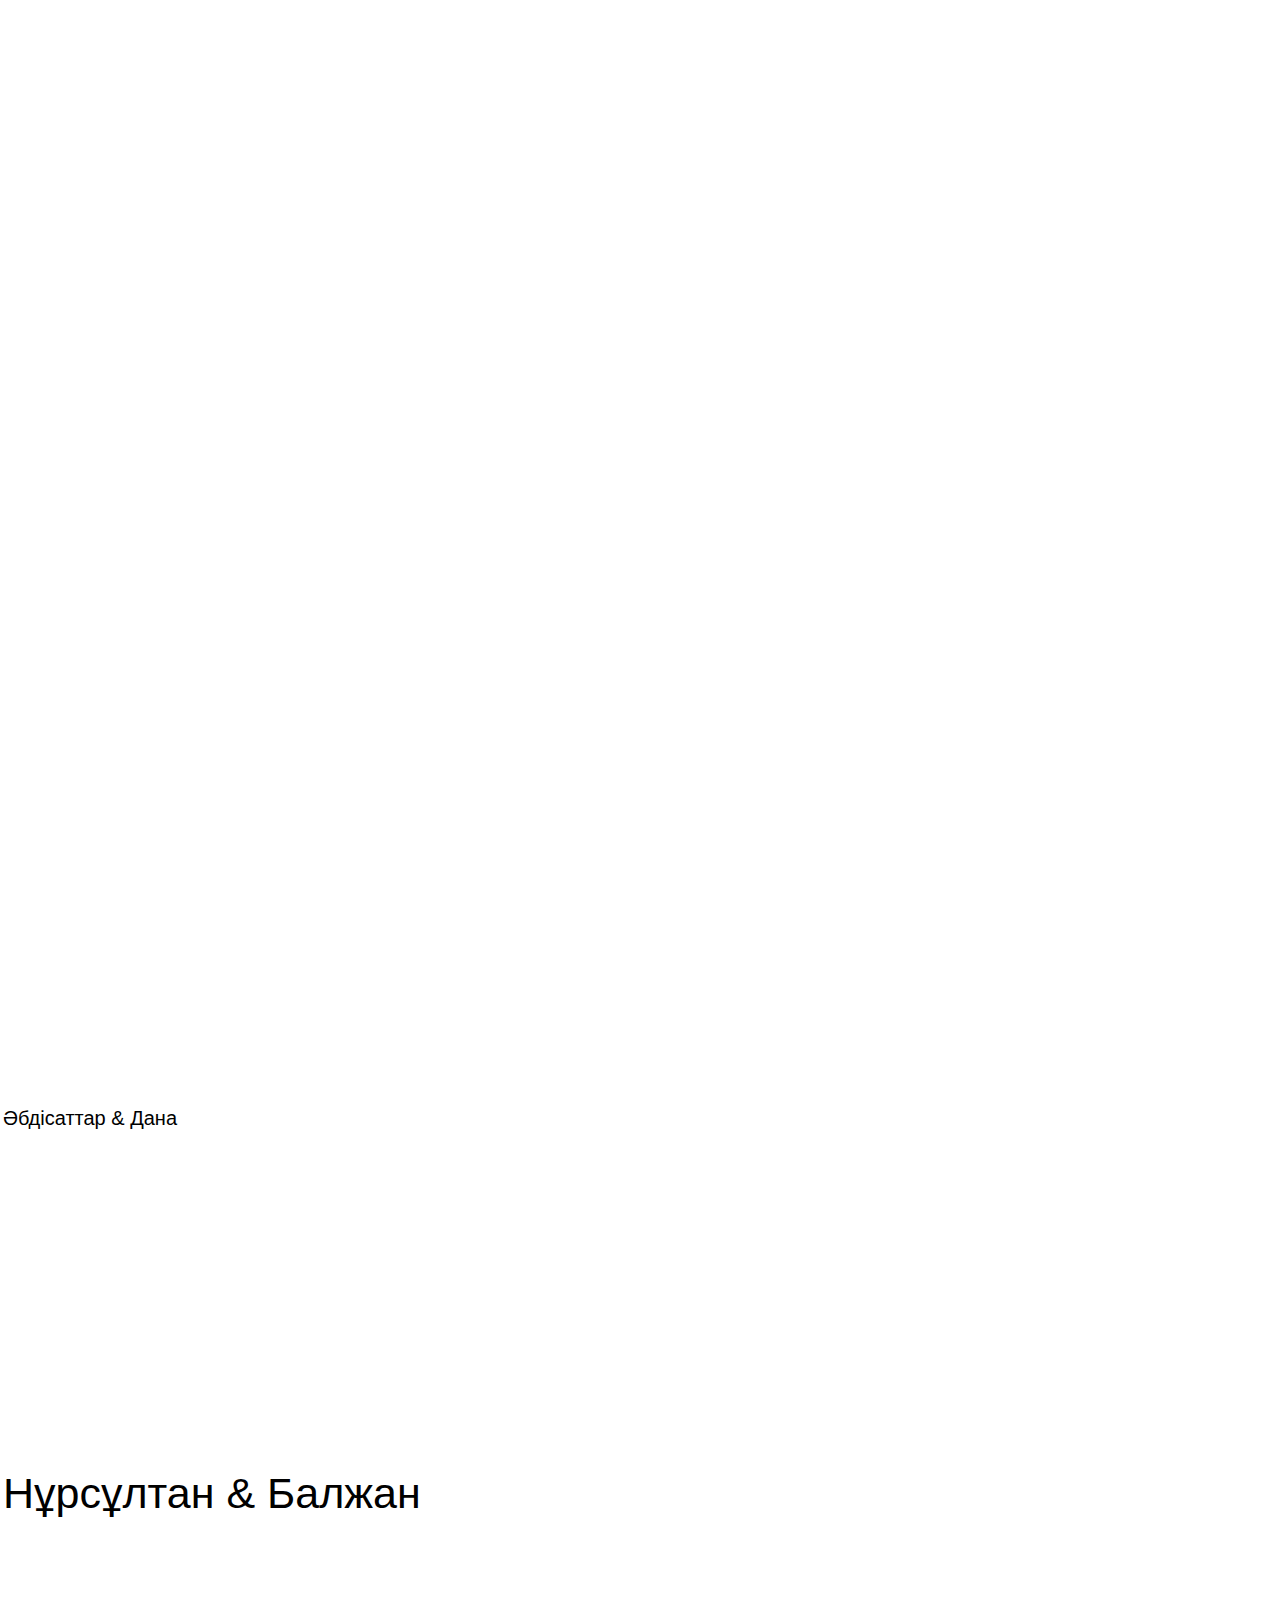
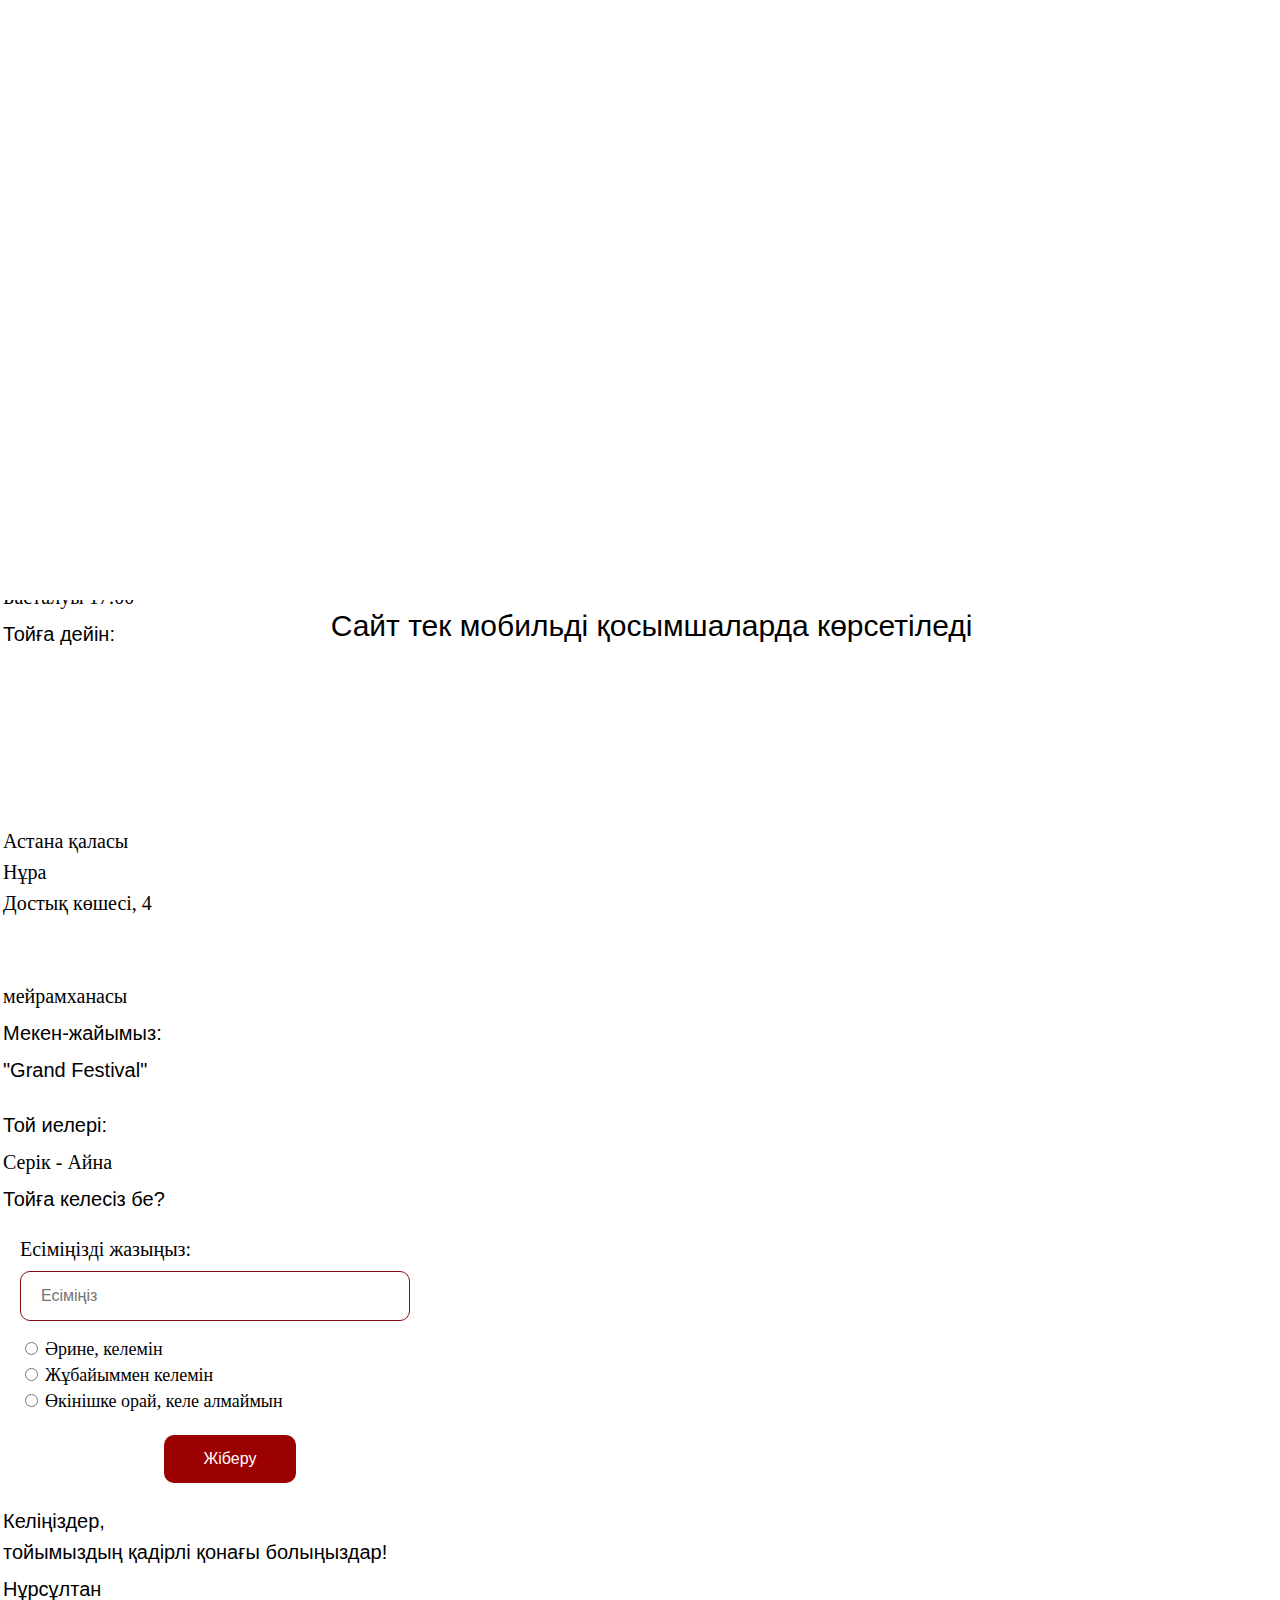
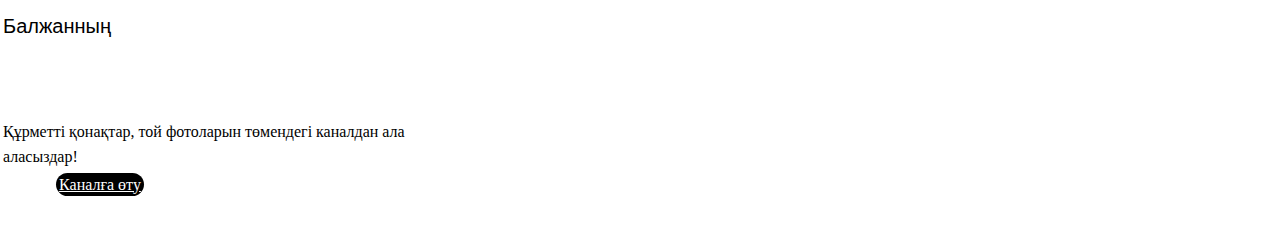
==== commit 64f2ba7a: "Update index.html" ====
--- a/index.html
+++ b/index.html
@@ -47,7 +47,8 @@
 ><div class='tn-atom t-bgimg' data-original="https://static.tildacdn.pro/tild3638-3239-4634-a265-323464383935/Mask_group_5.png"
 ></div></div><div class='t396__elem tn-elem tn-elem__7634774541696170202393 t-animate' data-elem-id='1696170202393' data-elem-type='image' data-field-top-value="256" data-field-left-value="-64" data-field-width-value="200" data-field-axisy-value="top" data-field-axisx-value="left" data-field-container-value="grid" data-field-topunits-value="px" data-field-leftunits-value="px" data-field-heightunits-value="" data-field-widthunits-value="px" data-animate-style="fadeinleft" data-animate-duration="1" data-animate-distance="100" data-animate-mobile="y" data-field-filewidth-value="1080" data-field-fileheight-value="1920" data-field-top-res-320-value="175" data-field-left-res-320-value="-115" data-field-width-res-320-value="550" data-animate-style-res-320="fadeinright" 
 ><div class='tn-atom' ><img class='tn-atom__img t-img' data-original='https://static.tildacdn.pro/tild3436-3336-4665-b836-386134373339/_5.png' alt='' imgfield='tn_img_1696170202393' /></div></div><div class='t396__elem tn-elem tn-elem__7634774541698395286046 t-animate' data-elem-id='1698395286046' data-elem-type='text' data-field-top-value="75" data-field-left-value="-662" data-field-width-value="560" data-field-axisy-value="top" data-field-axisx-value="left" data-field-container-value="grid" data-field-topunits-value="px" data-field-leftunits-value="px" data-field-heightunits-value="" data-field-widthunits-value="px" data-animate-style="fadeinleft" data-animate-duration="1" data-animate-distance="100" data-animate-mobile="y" data-field-top-res-320-value="584" data-field-left-res-320-value="-120" 
-><div class='tn-atom'field='tn_text_1698395286046'>Нұрсұлтан &amp; Балжан</div> </div><div class='t396__elem tn-elem tn-elem__7634774541698395286050 t-animate' data-elem-id='1698395286050' data-elem-type='image' data-field-top-value="34" data-field-left-value="-703" data-field-width-value="640" data-field-axisy-value="top" data-field-axisx-value="left" data-field-container-value="grid" data-field-topunits-value="px" data-field-leftunits-value="px" data-field-heightunits-value="" data-field-widthunits-value="px" data-animate-style="fadeinright" data-animate-duration="1" data-animate-distance="100" data-animate-mobile="y" data-field-filewidth-value="640" data-field-fileheight-value="400" data-field-top-res-320-value="678" data-field-left-res-320-value="85" data-field-width-res-320-value="150" 
+><div class='tn-atom' field='tn_text_1698395286046' style="font-size: 43px;">Нұрсұлтан & Балжан</div>
+</div><div class='t396__elem tn-elem tn-elem__7634774541698395286050 t-animate' data-elem-id='1698395286050' data-elem-type='image' data-field-top-value="34" data-field-left-value="-703" data-field-width-value="640" data-field-axisy-value="top" data-field-axisx-value="left" data-field-container-value="grid" data-field-topunits-value="px" data-field-leftunits-value="px" data-field-heightunits-value="" data-field-widthunits-value="px" data-animate-style="fadeinright" data-animate-duration="1" data-animate-distance="100" data-animate-mobile="y" data-field-filewidth-value="640" data-field-fileheight-value="400" data-field-top-res-320-value="678" data-field-left-res-320-value="85" data-field-width-res-320-value="150" 
 ><div class='tn-atom' ><img class='tn-atom__img t-img' data-original='https://static.tildacdn.pro/tild6433-3135-4636-b232-613237353237/Group_6.png' alt='' imgfield='tn_img_1698395286050' /></div></div></div> </div> <script>t_onReady(function () {
 t_onFuncLoad('t396_init', function () {
 t396_init('763477454');
@@ -55,7 +56,8 @@
 });</script><!-- /T396 --></div><div id="rec763477455" class="r t-rec t-screenmax-480px" style=" " data-animationappear="off" data-record-type="396" data-screen-max="480px" ><!-- T396 --><style>#rec763477455 .t396__artboard {height: 550px; background-color: #ffffff; }#rec763477455 .t396__filter {height: 550px; }#rec763477455 .t396__carrier{height: 550px;background-position: center center;background-attachment: scroll;background-size: cover;background-repeat: no-repeat;}@media screen and (max-width: 1199px) {#rec763477455 .t396__artboard,#rec763477455 .t396__filter,#rec763477455 .t396__carrier {}#rec763477455 .t396__filter {}#rec763477455 .t396__carrier {background-attachment: scroll;}}@media screen and (max-width: 959px) {#rec763477455 .t396__artboard,#rec763477455 .t396__filter,#rec763477455 .t396__carrier {}#rec763477455 .t396__filter {}#rec763477455 .t396__carrier {background-attachment: scroll;}}@media screen and (max-width: 639px) {#rec763477455 .t396__artboard,#rec763477455 .t396__filter,#rec763477455 .t396__carrier {}#rec763477455 .t396__filter {}#rec763477455 .t396__carrier {background-attachment: scroll;}}@media screen and (max-width: 479px) {#rec763477455 .t396__artboard,#rec763477455 .t396__filter,#rec763477455 .t396__carrier {height: 3020px;}#rec763477455 .t396__artboard {background-color: transparent;background-image: none;}#rec763477455 .t396__filter {}#rec763477455 .t396__carrier {background-attachment: scroll;}} #rec763477455 .tn-elem[data-elem-id="1696156749172"] { z-index: 2; top: 40px;left: calc(50% - 600px + 40px);width: 200px;}#rec763477455 .tn-elem[data-elem-id="1696156749172"] .tn-atom { background-position: center center;border-color: transparent ;border-style: solid ; }@media screen and (max-width: 1199px) {}@media screen and (max-width: 959px) {}@media screen and (max-width: 639px) {}@media screen and (max-width: 479px) {#rec763477455 .tn-elem[data-elem-id="1696156749172"] {top: 599px;left: calc(50% - 160px + -27px);width: 374px;}} #rec763477455 .tn-elem[data-elem-id="1696155219561"] { color: #000000; z-index: 3; top: 20px;left: calc(50% - 600px + 20px);width: 560px;}#rec763477455 .tn-elem[data-elem-id="1696155219561"] .tn-atom { color: #000000; font-size: 20px; font-family: 'Taqyryp',Arial,sans-serif; line-height: 1.55; font-weight: 100; background-position: center center;border-color: transparent ;border-style: solid ; }@media screen and (max-width: 1199px) {}@media screen and (max-width: 959px) {}@media screen and (max-width: 639px) {}@media screen and (max-width: 479px) {#rec763477455 .tn-elem[data-elem-id="1696155219561"] {top: 8px;left: calc(50% - 160px + -26px);width: 372px;}#rec763477455 .tn-elem[data-elem-id="1696155219561"] { color: #800000; text-align: center;}#rec763477455 .tn-elem[data-elem-id="1696155219561"] .tn-atom { color: #800000; font-size: 45px; line-height: 1.15; }} #rec763477455 .tn-elem[data-elem-id="1696155279861"] { color: #000000; z-index: 4; top: 30px;left: calc(50% - 600px + 30px);width: 560px;}#rec763477455 .tn-elem[data-elem-id="1696155279861"] .tn-atom { color: #000000; font-size: 20px; font-family: 'Georgia',serif; line-height: 1.55; font-weight: 100; background-position: center center;border-color: transparent ;border-style: solid ; }@media screen and (max-width: 1199px) {}@media screen and (max-width: 959px) {}@media screen and (max-width: 639px) {}@media screen and (max-width: 479px) {#rec763477455 .tn-elem[data-elem-id="1696155279861"] {top: 96px;left: calc(50% - 160px + -34px);width: 388px;}#rec763477455 .tn-elem[data-elem-id="1696155279861"] { color: #3b0000; text-align: center;}#rec763477455 .tn-elem[data-elem-id="1696155279861"] .tn-atom { color: #3b0000; font-size: 18px; }} #rec763477455 .tn-elem[data-elem-id="1696156188097"] { z-index: 5; top: 40px;left: calc(50% - 600px + 40px);width: 200px;}#rec763477455 .tn-elem[data-elem-id="1696156188097"] .tn-atom { background-position: center center;border-color: transparent ;border-style: solid ; }@media screen and (max-width: 1199px) {}@media screen and (max-width: 959px) {}@media screen and (max-width: 639px) {}@media screen and (max-width: 479px) {#rec763477455 .tn-elem[data-elem-id="1696156188097"] {top: 424px;left: calc(50% - 160px + 85px);width: 150px;}#rec763477455 .tn-elem[data-elem-id="1696156188097"] .tn-atom {-webkit-transform: rotate(180deg);-moz-transform: rotate(180deg);transform: rotate(180deg);}} #rec763477455 .tn-elem[data-elem-id="1696156672303"] { color: #000000; z-index: 6; top: 30px;left: calc(50% - 600px + 30px);width: 560px;}#rec763477455 .tn-elem[data-elem-id="1696156672303"] .tn-atom { color: #000000; font-size: 20px; font-family: 'Taqyryp',Arial,sans-serif; line-height: 1.55; font-weight: 100; background-position: center center;border-color: transparent ;border-style: solid ; }@media screen and (max-width: 1199px) {}@media screen and (max-width: 959px) {}@media screen and (max-width: 639px) {}@media screen and (max-width: 479px) {#rec763477455 .tn-elem[data-elem-id="1696156672303"] {top: 543px;left: calc(50% - 160px + -26px);width: 372px;}#rec763477455 .tn-elem[data-elem-id="1696156672303"] { color: #800000; text-align: center;}#rec763477455 .tn-elem[data-elem-id="1696156672303"] .tn-atom { color: #800000; font-size: 50px; line-height: 1.15; }} #rec763477455 .tn-elem[data-elem-id="1696156713838"] { color: #000000; z-index: 7; top: 40px;left: calc(50% - 600px + 40px);width: 560px;}#rec763477455 .tn-elem[data-elem-id="1696156713838"] .tn-atom { color: #000000; font-size: 20px; font-family: 'Georgia',serif; line-height: 1.55; font-weight: 100; background-position: center center;border-color: transparent ;border-style: solid ; }@media screen and (max-width: 1199px) {}@media screen and (max-width: 959px) {}@media screen and (max-width: 639px) {}@media screen and (max-width: 479px) {#rec763477455 .tn-elem[data-elem-id="1696156713838"] {top: 623px;left: calc(50% - 160px + -26px);width: 372px;}#rec763477455 .tn-elem[data-elem-id="1696156713838"] { color: #3b0000; text-align: center;}#rec763477455 .tn-elem[data-elem-id="1696156713838"] .tn-atom { color: #3b0000; font-size: 20px; line-height: 1.15; }} #rec763477455 .tn-elem[data-elem-id="1696156777429"] { z-index: 8; top: 50px;left: calc(50% - 600px + 50px);width: 200px;}#rec763477455 .tn-elem[data-elem-id="1696156777429"] .tn-atom { background-position: center center;border-color: transparent ;border-style: solid ; }@media screen and (max-width: 1199px) {}@media screen and (max-width: 959px) {}@media screen and (max-width: 639px) {}@media screen and (max-width: 479px) {#rec763477455 .tn-elem[data-elem-id="1696156777429"] {top: 726px;left: calc(50% - 160px + 154px);width: 92px;}#rec763477455 .tn-elem[data-elem-id="1696156777429"] .tn-atom {-webkit-transform: rotate(34deg);-moz-transform: rotate(34deg);transform: rotate(34deg);}} #rec763477455 .tn-elem[data-elem-id="1696156800626"] { color: #000000; z-index: 9; top: 50px;left: calc(50% - 600px + 50px);width: 560px;}#rec763477455 .tn-elem[data-elem-id="1696156800626"] .tn-atom { color: #000000; font-size: 20px; font-family: 'Georgia',serif; line-height: 1.55; font-weight: 100; background-position: center center;border-color: transparent ;border-style: solid ; }@media screen and (max-width: 1199px) {}@media screen and (max-width: 959px) {}@media screen and (max-width: 639px) {}@media screen and (max-width: 479px) {#rec763477455 .tn-elem[data-elem-id="1696156800626"] {top: 915px;left: calc(50% - 160px + -26px);width: 372px;}#rec763477455 .tn-elem[data-elem-id="1696156800626"] { color: #3b0000; text-align: center;}#rec763477455 .tn-elem[data-elem-id="1696156800626"] .tn-atom { color: #3b0000; font-size: 20px; line-height: 1.15; }} #rec763477455 .tn-elem[data-elem-id="1696156832148"] { color: #000000; z-index: 10; top: 40px;left: calc(50% - 600px + 40px);width: 560px;}#rec763477455 .tn-elem[data-elem-id="1696156832148"] .tn-atom { color: #000000; font-size: 20px; font-family: 'Taqyryp',Arial,sans-serif; line-height: 1.55; font-weight: 100; background-position: center center;border-color: transparent ;border-style: solid ; }@media screen and (max-width: 1199px) {}@media screen and (max-width: 959px) {}@media screen and (max-width: 639px) {}@media screen and (max-width: 479px) {#rec763477455 .tn-elem[data-elem-id="1696156832148"] {top: 1013px;left: calc(50% - 160px + -26px);width: 372px;}#rec763477455 .tn-elem[data-elem-id="1696156832148"] { color: #800000; text-align: center;}#rec763477455 .tn-elem[data-elem-id="1696156832148"] .tn-atom { color: #800000; font-size: 50px; line-height: 1.15; }} #rec763477455 .tn-elem[data-elem-id="1696156886822"] { z-index: 11; top: 20px;left: calc(50% - 600px + 20px);width: 560px;height:170px;}#rec763477455 .tn-elem[data-elem-id="1696156886822"] .tn-atom { background-position: center center;border-color: transparent ;border-style: solid ; }@media screen and (max-width: 1199px) {}@media screen and (max-width: 959px) {}@media screen and (max-width: 639px) {}@media screen and (max-width: 479px) {#rec763477455 .tn-elem[data-elem-id="1696156886822"] {top: 1090px;left: calc(50% - 160px + -120px);height: 80px;}} #rec763477455 .tn-elem[data-elem-id="1696156981859"] { color: #000000; z-index: 12; top: 40px;left: calc(50% - 600px + 40px);width: 560px;}#rec763477455 .tn-elem[data-elem-id="1696156981859"] .tn-atom { color: #000000; font-size: 20px; font-family: 'Georgia',serif; line-height: 1.55; font-weight: 100; background-position: center center;border-color: transparent ;border-style: solid ; }@media screen and (max-width: 1199px) {}@media screen and (max-width: 959px) {}@media screen and (max-width: 639px) {}@media screen and (max-width: 479px) {#rec763477455 .tn-elem[data-elem-id="1696156981859"] {top: 1324px;left: calc(50% - 160px + -34px);width: 388px;}#rec763477455 .tn-elem[data-elem-id="1696156981859"] { color: #3b0000; text-align: center;}#rec763477455 .tn-elem[data-elem-id="1696156981859"] .tn-atom { color: #3b0000; font-size: 20px; }} #rec763477455 .tn-elem[data-elem-id="1696156989264"] { color: #000000; z-index: 13; top: 50px;left: calc(50% - 600px + 50px);width: 560px;}#rec763477455 .tn-elem[data-elem-id="1696156989264"] .tn-atom { color: #000000; font-size: 20px; font-family: 'Taqyryp',Arial,sans-serif; line-height: 1.55; font-weight: 100; background-position: center center;border-color: transparent ;border-style: solid ; }@media screen and (max-width: 1199px) {}@media screen and (max-width: 959px) {}@media screen and (max-width: 639px) {}@media screen and (max-width: 479px) {#rec763477455 .tn-elem[data-elem-id="1696156989264"] {top: 1240px;left: calc(50% - 160px + -26px);width: 372px;}#rec763477455 .tn-elem[data-elem-id="1696156989264"] { color: #800000; text-align: center;}#rec763477455 .tn-elem[data-elem-id="1696156989264"] .tn-atom { color: #800000; font-size: 50px; line-height: 1.15; }} #rec763477455 .tn-elem[data-elem-id="1696157107495"] { color: #000000; z-index: 14; top: 60px;left: calc(50% - 600px + 60px);width: 560px;}#rec763477455 .tn-elem[data-elem-id="1696157107495"] .tn-atom { color: #000000; font-size: 20px; font-family: 'Taqyryp',Arial,sans-serif; line-height: 1.55; font-weight: 100; background-position: center center;border-color: transparent ;border-style: solid ; }@media screen and (max-width: 1199px) {}@media screen and (max-width: 959px) {}@media screen and (max-width: 639px) {}@media screen and (max-width: 479px) {#rec763477455 .tn-elem[data-elem-id="1696157107495"] {top: 1426px;left: calc(50% - 160px + -26px);width: 372px;}#rec763477455 .tn-elem[data-elem-id="1696157107495"] { color: #800000; text-align: center;}#rec763477455 .tn-elem[data-elem-id="1696157107495"] .tn-atom { color: #800000; font-size: 45px; line-height: 1.05; }} #rec763477455 .tn-elem[data-elem-id="1696157131364"] { z-index: 15; top: 70px;left: calc(50% - 600px + 70px);width: 200px;}#rec763477455 .tn-elem[data-elem-id="1696157131364"] .tn-atom { background-position: center center;border-color: transparent ;border-style: solid ; }@media screen and (max-width: 1199px) {}@media screen and (max-width: 959px) {}@media screen and (max-width: 639px) {}@media screen and (max-width: 479px) {#rec763477455 .tn-elem[data-elem-id="1696157131364"] {top: 1535px;left: calc(50% - 160px + 65px);width: 190px;}#rec763477455 .tn-elem[data-elem-id="1696157131364"] .tn-atom {-webkit-transform: rotate(0deg);-moz-transform: rotate(0deg);transform: rotate(0deg);}} #rec763477455 .tn-elem[data-elem-id="1696157252634"] { color: #000000; z-index: 16; top: 40px;left: calc(50% - 600px + 40px);width: 560px;}#rec763477455 .tn-elem[data-elem-id="1696157252634"] .tn-atom { color: #000000; font-size: 20px; font-family: 'Taqyryp',Arial,sans-serif; line-height: 1.55; font-weight: 100; background-position: center center;border-color: transparent ;border-style: solid ; }@media screen and (max-width: 1199px) {}@media screen and (max-width: 959px) {}@media screen and (max-width: 639px) {}@media screen and (max-width: 479px) {#rec763477455 .tn-elem[data-elem-id="1696157252634"] {top: 1799px;left: calc(50% - 160px + -30px);width: 372px;}#rec763477455 .tn-elem[data-elem-id="1696157252634"] { color: #800000; text-align: center;}#rec763477455 .tn-elem[data-elem-id="1696157252634"] .tn-atom { color: #800000; font-size: 50px; line-height: 1.15; }} #rec763477455 .tn-elem[data-elem-id="1696157252643"] { color: #000000; z-index: 17; top: 50px;left: calc(50% - 600px + 50px);width: 560px;}#rec763477455 .tn-elem[data-elem-id="1696157252643"] .tn-atom { color: #000000; font-size: 20px; font-family: 'Georgia',serif; line-height: 1.55; font-weight: 100; background-position: center center;border-color: transparent ;border-style: solid ; }@media screen and (max-width: 1199px) {}@media screen and (max-width: 959px) {}@media screen and (max-width: 639px) {}@media screen and (max-width: 479px) {#rec763477455 .tn-elem[data-elem-id="1696157252643"] {top: 1870px;left: calc(50% - 160px + -56px);width: 433px;}#rec763477455 .tn-elem[data-elem-id="1696157252643"] { color: #800000; text-align: center;}#rec763477455 .tn-elem[data-elem-id="1696157252643"] .tn-atom { color: #800000; font-size: 25px; line-height: 1.15; }} #rec763477455 .tn-elem[data-elem-id="1696157367147"] { color: #000000; z-index: 18; top: 50px;left: calc(50% - 600px + 50px);width: 560px;}#rec763477455 .tn-elem[data-elem-id="1696157367147"] .tn-atom { color: #000000; font-size: 20px; font-family: 'Taqyryp',Arial,sans-serif; line-height: 1.55; font-weight: 100; background-position: center center;border-color: transparent ;border-style: solid ; }@media screen and (max-width: 1199px) {}@media screen and (max-width: 959px) {}@media screen and (max-width: 639px) {}@media screen and (max-width: 479px) {#rec763477455 .tn-elem[data-elem-id="1696157367147"] {top: 2096px;left: calc(50% - 160px + -26px);width: 372px;}#rec763477455 .tn-elem[data-elem-id="1696157367147"] { color: #800000; text-align: center;}#rec763477455 .tn-elem[data-elem-id="1696157367147"] .tn-atom { color: #800000; font-size: 50px; line-height: 1.15; }} #rec763477455 .tn-elem[data-elem-id="1696157393379"] { z-index: 19; top: 20px;left: calc(50% - 600px + 20px);width: 460px;}#rec763477455 .tn-elem[data-elem-id="1696157393379"] .tn-atom { background-position: center center;border-color: transparent ;border-style: solid ; }@media screen and (max-width: 1199px) {}@media screen and (max-width: 959px) {}@media screen and (max-width: 639px) {}@media screen and (max-width: 479px) {#rec763477455 .tn-elem[data-elem-id="1696157393379"] {top: 2193px;left: calc(50% - 160px + -16px);width: 352px;}} #rec763477455 .tn-elem[data-elem-id="1696157606104"] { color: #000000; z-index: 20; top: 50px;left: calc(50% - 600px + 50px);width: 560px;}#rec763477455 .tn-elem[data-elem-id="1696157606104"] .tn-atom { color: #000000; font-size: 20px; font-family: 'Taqyryp',Arial,sans-serif; line-height: 1.55; font-weight: 100; background-position: center center;border-color: transparent ;border-style: solid ; }@media screen and (max-width: 1199px) {}@media screen and (max-width: 959px) {}@media screen and (max-width: 639px) {}@media screen and (max-width: 479px) {#rec763477455 .tn-elem[data-elem-id="1696157606104"] {top: 2791px;left: calc(50% - 160px + -26px);width: 372px;}#rec763477455 .tn-elem[data-elem-id="1696157606104"] { color: #800000; text-align: center;}#rec763477455 .tn-elem[data-elem-id="1696157606104"] .tn-atom { color: #800000; font-size: 50px; line-height: 1.15; }} #rec763477455 .tn-elem[data-elem-id="1696170584679"] { color: #000000; z-index: 21; top: 30px;left: calc(50% - 600px + 30px);width: 560px;}#rec763477455 .tn-elem[data-elem-id="1696170584679"] .tn-atom { color: #000000; font-size: 20px; font-family: 'Taqyryp',Arial,sans-serif; line-height: 1.55; font-weight: 100; background-position: center center;border-color: transparent ;border-style: solid ; }@media screen and (max-width: 1199px) {}@media screen and (max-width: 959px) {}@media screen and (max-width: 639px) {}@media screen and (max-width: 479px) {#rec763477455 .tn-elem[data-elem-id="1696170584679"] {top: 139px;left: calc(50% - 160px + -26px);width: 372px;}#rec763477455 .tn-elem[data-elem-id="1696170584679"] { color: #800000; text-align: center;}#rec763477455 .tn-elem[data-elem-id="1696170584679"] .tn-atom { color: #800000; font-size: 50px; line-height: 1.15; }} #rec763477455 .tn-elem[data-elem-id="1696170603183"] { color: #000000; z-index: 22; top: 40px;left: calc(50% - 600px + 40px);width: 560px;}#rec763477455 .tn-elem[data-elem-id="1696170603183"] .tn-atom { color: #000000; font-size: 20px; font-family: 'Taqyryp',Arial,sans-serif; line-height: 1.55; font-weight: 100; background-position: center center;border-color: transparent ;border-style: solid ; }@media screen and (max-width: 1199px) {}@media screen and (max-width: 959px) {}@media screen and (max-width: 639px) {}@media screen and (max-width: 479px) {#rec763477455 .tn-elem[data-elem-id="1696170603183"] {top: 249px;left: calc(50% - 160px + -35px);width: 372px;}#rec763477455 .tn-elem[data-elem-id="1696170603183"] { color: #800000; text-align: center;}#rec763477455 .tn-elem[data-elem-id="1696170603183"] .tn-atom { color: #800000; font-size: 50px; line-height: 1.15; }} #rec763477455 .tn-elem[data-elem-id="1696171364331"] { z-index: 23; top: 50px;left: calc(50% - 600px + 50px);width: 200px;}#rec763477455 .tn-elem[data-elem-id="1696171364331"] .tn-atom { background-position: center center;border-color: transparent ;border-style: solid ; }@media screen and (max-width: 1199px) {}@media screen and (max-width: 959px) {}@media screen and (max-width: 639px) {}@media screen and (max-width: 479px) {#rec763477455 .tn-elem[data-elem-id="1696171364331"] {top: 1958px;left: calc(50% - 160px + 85px);width: 150px;}#rec763477455 .tn-elem[data-elem-id="1696171364331"] .tn-atom {-webkit-transform: rotate(180deg);-moz-transform: rotate(180deg);transform: rotate(180deg);}} #rec763477455 .tn-elem[data-elem-id="1696171373071"] { z-index: 24; top: 60px;left: calc(50% - 600px + 60px);width: 200px;}#rec763477455 .tn-elem[data-elem-id="1696171373071"] .tn-atom { background-position: center center;border-color: transparent ;border-style: solid ; }@media screen and (max-width: 1199px) {}@media screen and (max-width: 959px) {}@media screen and (max-width: 639px) {}@media screen and (max-width: 479px) {#rec763477455 .tn-elem[data-elem-id="1696171373071"] {top: 1668px;left: calc(50% - 160px + 85px);width: 150px;}#rec763477455 .tn-elem[data-elem-id="1696171373071"] .tn-atom {-webkit-transform: rotate(0deg);-moz-transform: rotate(0deg);transform: rotate(0deg);}} #rec763477455 .tn-elem[data-elem-id="1696171443113"] { z-index: 25; top: 70px;left: calc(50% - 600px + 70px);width: 200px;}#rec763477455 .tn-elem[data-elem-id="1696171443113"] .tn-atom { background-position: center center;border-color: transparent ;border-style: solid ; }@media screen and (max-width: 1199px) {}@media screen and (max-width: 959px) {}@media screen and (max-width: 639px) {}@media screen and (max-width: 479px) {#rec763477455 .tn-elem[data-elem-id="1696171443113"] {top: 2660px;left: calc(50% - 160px + 85px);width: 150px;}#rec763477455 .tn-elem[data-elem-id="1696171443113"] .tn-atom {-webkit-transform: rotate(0deg);-moz-transform: rotate(0deg);transform: rotate(0deg);}} #rec763477455 .tn-elem[data-elem-id="1698395568506"] { color: #000000; z-index: 26; top: 20px;left: calc(50% - 600px + 20px);width: 474px;}#rec763477455 .tn-elem[data-elem-id="1698395568506"] .tn-atom { color: #000000; font-size: 20px; font-family: 'Georgia',serif; line-height: 1.55; font-weight: 400; background-position: center center;border-color: transparent ;border-style: solid ; }@media screen and (max-width: 1199px) {}@media screen and (max-width: 959px) {}@media screen and (max-width: 639px) {}@media screen and (max-width: 479px) {#rec763477455 .tn-elem[data-elem-id="1698395568506"] {top: 2474px;left: calc(50% - 160px + -10px);width: 340px;}#rec763477455 .tn-elem[data-elem-id="1698395568506"] { color: #000000; text-align: center;}#rec763477455 .tn-elem[data-elem-id="1698395568506"] .tn-atom { color: #000000; font-size: 20px; }} #rec763477455 .tn-elem[data-elem-id="1698395568509"] { color: #ffffff; text-align: center; z-index: 27; top: 20px;left: calc(50% - 600px + 20px);width: 200px;height:50px;}#rec763477455 .tn-elem.t396__elem--anim-hidden[data-elem-id="1698395568509"] {opacity: 0;}#rec763477455 .tn-elem[data-elem-id="1698395568509"] .tn-atom { color: #ffffff; font-size: 16px; font-family: 'Georgia',serif; line-height: 1.55; font-weight: 500; border-radius: 15px; background-color: #000000; background-position: center center;border-color: transparent ;border-style: solid ; transition: background-color 0.2s ease-in-out, color 0.2s ease-in-out, border-color 0.2s ease-in-out; }@media screen and (max-width: 1199px) {}@media screen and (max-width: 959px) {}@media screen and (max-width: 639px) {}@media screen and (max-width: 479px) {#rec763477455 .tn-elem[data-elem-id="1698395568509"] {top: 2555px;left: calc(50% - 160px + 58px);}#rec763477455 .tn-elem[data-elem-id="1698395568509"] .tn-atom { background-color: #800000; }} #rec763477455 .tn-elem[data-elem-id="1698395568514"] { z-index: 28; top: 74px;left: calc(50% - 600px + 282px);width: 542px;}#rec763477455 .tn-elem[data-elem-id="1698395568514"] .tn-atom { background-position: center center;border-color: transparent ;border-style: solid ; }@media screen and (max-width: 1199px) {}@media screen and (max-width: 959px) {}@media screen and (max-width: 639px) {}@media screen and (max-width: 479px) {#rec763477455 .tn-elem[data-elem-id="1698395568514"] {top: 2549px;left: calc(50% - 160px + 208px);width: 73px;}}</style><div class='t396'><div class="t396__artboard" data-artboard-recid="763477455" data-artboard-screens="320,480,640,960,1200" data-artboard-height="550" data-artboard-valign="center" data-artboard-upscale="grid" data-artboard-fixed-need-js="y" data-artboard-height-res-320="3020" 
 ><div class="t396__carrier" data-artboard-recid="763477455"></div><div class="t396__filter" data-artboard-recid="763477455"></div><div class='t396__elem tn-elem tn-elem__7634774551696156749172 t-animate' data-elem-id='1696156749172' data-elem-type='image' data-field-top-value="40" data-field-left-value="40" data-field-width-value="200" data-field-axisy-value="top" data-field-axisx-value="left" data-field-container-value="grid" data-field-topunits-value="px" data-field-leftunits-value="px" data-field-heightunits-value="" data-field-widthunits-value="px" data-animate-style="fadeinleft" data-animate-duration="1" data-animate-distance="100" data-animate-mobile="y" data-field-filewidth-value="1080" data-field-fileheight-value="1080" data-field-top-res-320-value="599" data-field-left-res-320-value="-27" data-field-width-res-320-value="374" 
 ><div class='tn-atom' ><img class='tn-atom__img t-img' data-original='https://i.postimg.cc/HL1QhB6k/image.png' alt='' imgfield='tn_img_1696156749172' /></div></div><div class='t396__elem tn-elem tn-elem__7634774551696155219561 t-animate' data-elem-id='1696155219561' data-elem-type='text' data-field-top-value="20" data-field-left-value="20" data-field-width-value="560" data-field-axisy-value="top" data-field-axisx-value="left" data-field-container-value="grid" data-field-topunits-value="px" data-field-leftunits-value="px" data-field-heightunits-value="" data-field-widthunits-value="px" data-animate-style="fadeinleft" data-animate-duration="1" data-animate-distance="100" data-animate-mobile="y" data-field-top-res-320-value="8" data-field-left-res-320-value="-26" data-field-width-res-320-value="372" data-animate-style-res-320="fadeinright" 
-><div class='tn-atom'field='tn_text_1696155219561'>Құрметті қонақтар!</div> </div><div class='t396__elem tn-elem tn-elem__7634774551696155279861 t-animate' data-elem-id='1696155279861' data-elem-type='text' data-field-top-value="30" data-field-left-value="30" data-field-width-value="560" data-field-axisy-value="top" data-field-axisx-value="left" data-field-container-value="grid" data-field-topunits-value="px" data-field-leftunits-value="px" data-field-heightunits-value="" data-field-widthunits-value="px" data-animate-style="fadeinleft" data-animate-duration="1" data-animate-distance="100" data-animate-mobile="y" data-field-top-res-320-value="96" data-field-left-res-320-value="-34" data-field-width-res-320-value="388" 
+><div class='tn-atom' field='tn_text_1696155219561' style="margin-top: 10px; margin-right: 15px; margin-bottom: 20px; margin-left: 25px;">Құрметті қонақтар!</div>
+</div><div class='t396__elem tn-elem tn-elem__7634774551696155279861 t-animate' data-elem-id='1696155279861' data-elem-type='text' data-field-top-value="30" data-field-left-value="30" data-field-width-value="560" data-field-axisy-value="top" data-field-axisx-value="left" data-field-container-value="grid" data-field-topunits-value="px" data-field-leftunits-value="px" data-field-heightunits-value="" data-field-widthunits-value="px" data-animate-style="fadeinleft" data-animate-duration="1" data-animate-distance="100" data-animate-mobile="y" data-field-top-res-320-value="96" data-field-left-res-320-value="-34" data-field-width-res-320-value="388" 
 ><div class='tn-atom'field='tn_text_1696155279861'><span style="font-weight: 300;">Сіздерді ұлымыз</span><br><br><br><br><span style="font-weight: 300;">мен келініміз</span><br><span style="font-weight: 300;"></span><br><br><br><span style="font-weight: 300;">үйлену тойына арналған салтанатты ақ дастарханымыздың қадірлі қонағы болуға шақырамыз!</span></div> </div><div class='t396__elem tn-elem tn-elem__7634774551696156188097 t-animate' data-elem-id='1696156188097' data-elem-type='image' data-field-top-value="40" data-field-left-value="40" data-field-width-value="200" data-field-axisy-value="top" data-field-axisx-value="left" data-field-container-value="grid" data-field-topunits-value="px" data-field-leftunits-value="px" data-field-heightunits-value="" data-field-widthunits-value="px" data-animate-style="fadeinleft" data-animate-duration="1" data-animate-distance="100" data-animate-mobile="y" data-field-filewidth-value="640" data-field-fileheight-value="400" data-field-top-res-320-value="424" data-field-left-res-320-value="85" data-field-width-res-320-value="150" 
 ><div class='tn-atom' ><img class='tn-atom__img t-img' data-original='https://static.tildacdn.pro/tild6261-3364-4636-b836-333562386538/Group_6.png' alt='' imgfield='tn_img_1696156188097' /></div></div><div class='t396__elem tn-elem tn-elem__7634774551696156672303 t-animate' data-elem-id='1696156672303' data-elem-type='text' data-field-top-value="30" data-field-left-value="30" data-field-width-value="560" data-field-axisy-value="top" data-field-axisx-value="left" data-field-container-value="grid" data-field-topunits-value="px" data-field-leftunits-value="px" data-field-heightunits-value="" data-field-widthunits-value="px" data-animate-style="fadeinleft" data-animate-duration="1" data-animate-distance="100" data-animate-mobile="y" data-field-top-res-320-value="543" data-field-left-res-320-value="-26" data-field-width-res-320-value="372" data-animate-style-res-320="fadeinright" 
 ><div class='tn-atom'field='tn_text_1696156672303'>Той cалтанаты:</div> </div><div class='t396__elem tn-elem tn-elem__7634774551696156713838 t-animate' data-elem-id='1696156713838' data-elem-type='text' data-field-top-value="40" data-field-left-value="40" data-field-width-value="560" data-field-axisy-value="top" data-field-axisx-value="left" data-field-container-value="grid" data-field-topunits-value="px" data-field-leftunits-value="px" data-field-heightunits-value="" data-field-widthunits-value="px" data-animate-style="fadeinleft" data-animate-duration="1" data-animate-distance="100" data-animate-mobile="y" data-field-top-res-320-value="623" data-field-left-res-320-value="-26" data-field-width-res-320-value="372" data-animate-style-res-320="fadeinright" 
@@ -163,6 +165,7 @@
   
     .buttuon {
       text-align: center;
+      margin-bottom: 15px;
     }
   
     button[type="submit"] {
@@ -196,7 +199,8 @@
 ><div class='tn-atom' ><img class='tn-atom__img t-img' data-original='https://static.tildacdn.pro/tild6261-3364-4636-b836-333562386538/Group_6.png' alt='' imgfield='tn_img_1696171364331' /></div></div><div class='t396__elem tn-elem tn-elem__7634774551696171373071 t-animate' data-elem-id='1696171373071' data-elem-type='image' data-field-top-value="60" data-field-left-value="60" data-field-width-value="200" data-field-axisy-value="top" data-field-axisx-value="left" data-field-container-value="grid" data-field-topunits-value="px" data-field-leftunits-value="px" data-field-heightunits-value="" data-field-widthunits-value="px" data-animate-style="fadeinleft" data-animate-duration="1" data-animate-distance="100" data-animate-mobile="y" data-field-filewidth-value="640" data-field-fileheight-value="400" data-field-top-res-320-value="1668" data-field-left-res-320-value="85" data-field-width-res-320-value="150" 
 ><div class='tn-atom' ><img class='tn-atom__img t-img' data-original='https://static.tildacdn.pro/tild6261-3364-4636-b836-333562386538/Group_6.png' alt='' imgfield='tn_img_1696171373071' /></div></div><div class='t396__elem tn-elem tn-elem__7634774551696171443113 t-animate' data-elem-id='1696171443113' data-elem-type='image' data-field-top-value="70" data-field-left-value="70" data-field-width-value="200" data-field-axisy-value="top" data-field-axisx-value="left" data-field-container-value="grid" data-field-topunits-value="px" data-field-leftunits-value="px" data-field-heightunits-value="" data-field-widthunits-value="px" data-animate-style="fadeinleft" data-animate-duration="1" data-animate-distance="100" data-animate-mobile="y" data-field-filewidth-value="640" data-field-fileheight-value="400" data-field-top-res-320-value="2660" data-field-left-res-320-value="85" data-field-width-res-320-value="150" 
 ><div class='tn-atom' ><img class='tn-atom__img t-img' data-original='https://static.tildacdn.pro/tild6261-3364-4636-b836-333562386538/Group_6.png' alt='' imgfield='tn_img_1696171443113' /></div></div><div class='t396__elem tn-elem tn-elem__7634774551698395568506 t-animate' data-elem-id='1698395568506' data-elem-type='text' data-field-top-value="20" data-field-left-value="20" data-field-width-value="474" data-field-axisy-value="top" data-field-axisx-value="left" data-field-container-value="grid" data-field-topunits-value="px" data-field-leftunits-value="px" data-field-heightunits-value="" data-field-widthunits-value="px" data-animate-style="fadeinleft" data-animate-duration="1" data-animate-distance="100" data-animate-mobile="y" data-field-top-res-320-value="2474" data-field-left-res-320-value="-10" data-field-width-res-320-value="340" 
-><div class='tn-atom'field='tn_text_1698395568506'>Құрметті қонақтар, той фотоларын төмендегі каналдан ала аласыздар!</div> </div><div class='t396__elem tn-elem tn-elem__7634774551698395568509 ' data-elem-id='1698395568509' data-elem-type='button' data-field-top-value="20" data-field-left-value="20" data-field-height-value="50" data-field-width-value="200" data-field-axisy-value="top" data-field-axisx-value="left" data-field-container-value="grid" data-field-topunits-value="px" data-field-leftunits-value="px" data-field-heightunits-value="px" data-field-widthunits-value="px" data-animate-mobile="y" data-animate-sbs-event="blockintoview" data-animate-sbs-trg="1" data-animate-sbs-trgofst="0" data-animate-sbs-loop="loop" data-animate-sbs-opts="[{'ti':0,'mx':0,'my':0,'sx':1,'sy':1,'op':1,'ro':0,'bl':'0','ea':'','dt':0}]" data-field-top-res-320-value="2555" data-field-left-res-320-value="58" data-animate-sbs-opts-res-320="[{'ti':'0','mx':'0','my':'0','sx':'1','sy':'1','op':'1','ro':'0','bl':'0','ea':'','dt':'0'},{'ti':'1000','mx':'0','my':'0','sx':1.15,'sy':1.15,'op':'1','ro':'0','bl':'0','ea':'','dt':'0'},{'ti':'1000','mx':'0','my':'0','sx':1,'sy':1,'op':'1','ro':'0','bl':'0','ea':'','dt':'0'}]" 
+><div class='tn-atom' field='tn_text_1698395568506' style="font-size: 16px;">Құрметті қонақтар, той фотоларын төмендегі каналдан ала аласыздар!</div>
+</div><div class='t396__elem tn-elem tn-elem__7634774551698395568509 ' data-elem-id='1698395568509' data-elem-type='button' data-field-top-value="20" data-field-left-value="20" data-field-height-value="50" data-field-width-value="200" data-field-axisy-value="top" data-field-axisx-value="left" data-field-container-value="grid" data-field-topunits-value="px" data-field-leftunits-value="px" data-field-heightunits-value="px" data-field-widthunits-value="px" data-animate-mobile="y" data-animate-sbs-event="blockintoview" data-animate-sbs-trg="1" data-animate-sbs-trgofst="0" data-animate-sbs-loop="loop" data-animate-sbs-opts="[{'ti':0,'mx':0,'my':0,'sx':1,'sy':1,'op':1,'ro':0,'bl':'0','ea':'','dt':0}]" data-field-top-res-320-value="2555" data-field-left-res-320-value="58" data-animate-sbs-opts-res-320="[{'ti':'0','mx':'0','my':'0','sx':'1','sy':'1','op':'1','ro':'0','bl':'0','ea':'','dt':'0'},{'ti':'1000','mx':'0','my':'0','sx':1.15,'sy':1.15,'op':'1','ro':'0','bl':'0','ea':'','dt':'0'},{'ti':'1000','mx':'0','my':'0','sx':1,'sy':1,'op':'1','ro':'0','bl':'0','ea':'','dt':'0'}]" 
 ><a class='tn-atom' href="https://t.me/+18YOUZkf4bA0ZWUy" >Каналға өту</a></div><div class='t396__elem tn-elem tn-elem__7634774551698395568514 t-animate' data-elem-id='1698395568514' data-elem-type='image' data-field-top-value="74" data-field-left-value="282" data-field-width-value="542" data-field-axisy-value="top" data-field-axisx-value="left" data-field-container-value="grid" data-field-topunits-value="px" data-field-leftunits-value="px" data-field-heightunits-value="" data-field-widthunits-value="px" data-animate-style="fadeinright" data-animate-duration="1" data-animate-distance="100" data-animate-mobile="y" data-field-filewidth-value="542" data-field-fileheight-value="460" data-field-top-res-320-value="2549" data-field-left-res-320-value="208" data-field-width-res-320-value="73" 
 ><a class='tn-atom' href="https://t.me/+18YOUZkf4bA0ZWUy" ><img class='tn-atom__img t-img' data-original='https://static.tildacdn.pro/tild3839-3636-4864-a366-396335343632/image-removebg-previ.png' alt='' imgfield='tn_img_1698395568514' /></a></div></div> </div> <script>t_onReady(function () {
 t_onFuncLoad('t396_init', function () {
@@ -275,4 +279,3 @@
 <script type="text/javascript">if (! window.mainTracker) { window.mainTracker = 'tilda'; }
 setTimeout(function(){ (function (d, w, k, o, g) { var n=d.getElementsByTagName(o)[0],s=d.createElement(o),f=function(){n.parentNode.insertBefore(s,n);}; s.type = "text/javascript"; s.async = true; s.key = k; s.id = "tildastatscript"; s.src=g; if (w.opera=="[object Opera]") {d.addEventListener("DOMContentLoaded", f, false);} else { f(); } })(document, window, '899e8e9b08db9b7b1123d8b12fa0ef64','script','https://static.tildacdn.pro/js/tilda-stat-1.0.min.js');
 }, 2000); </script></body></html>
-
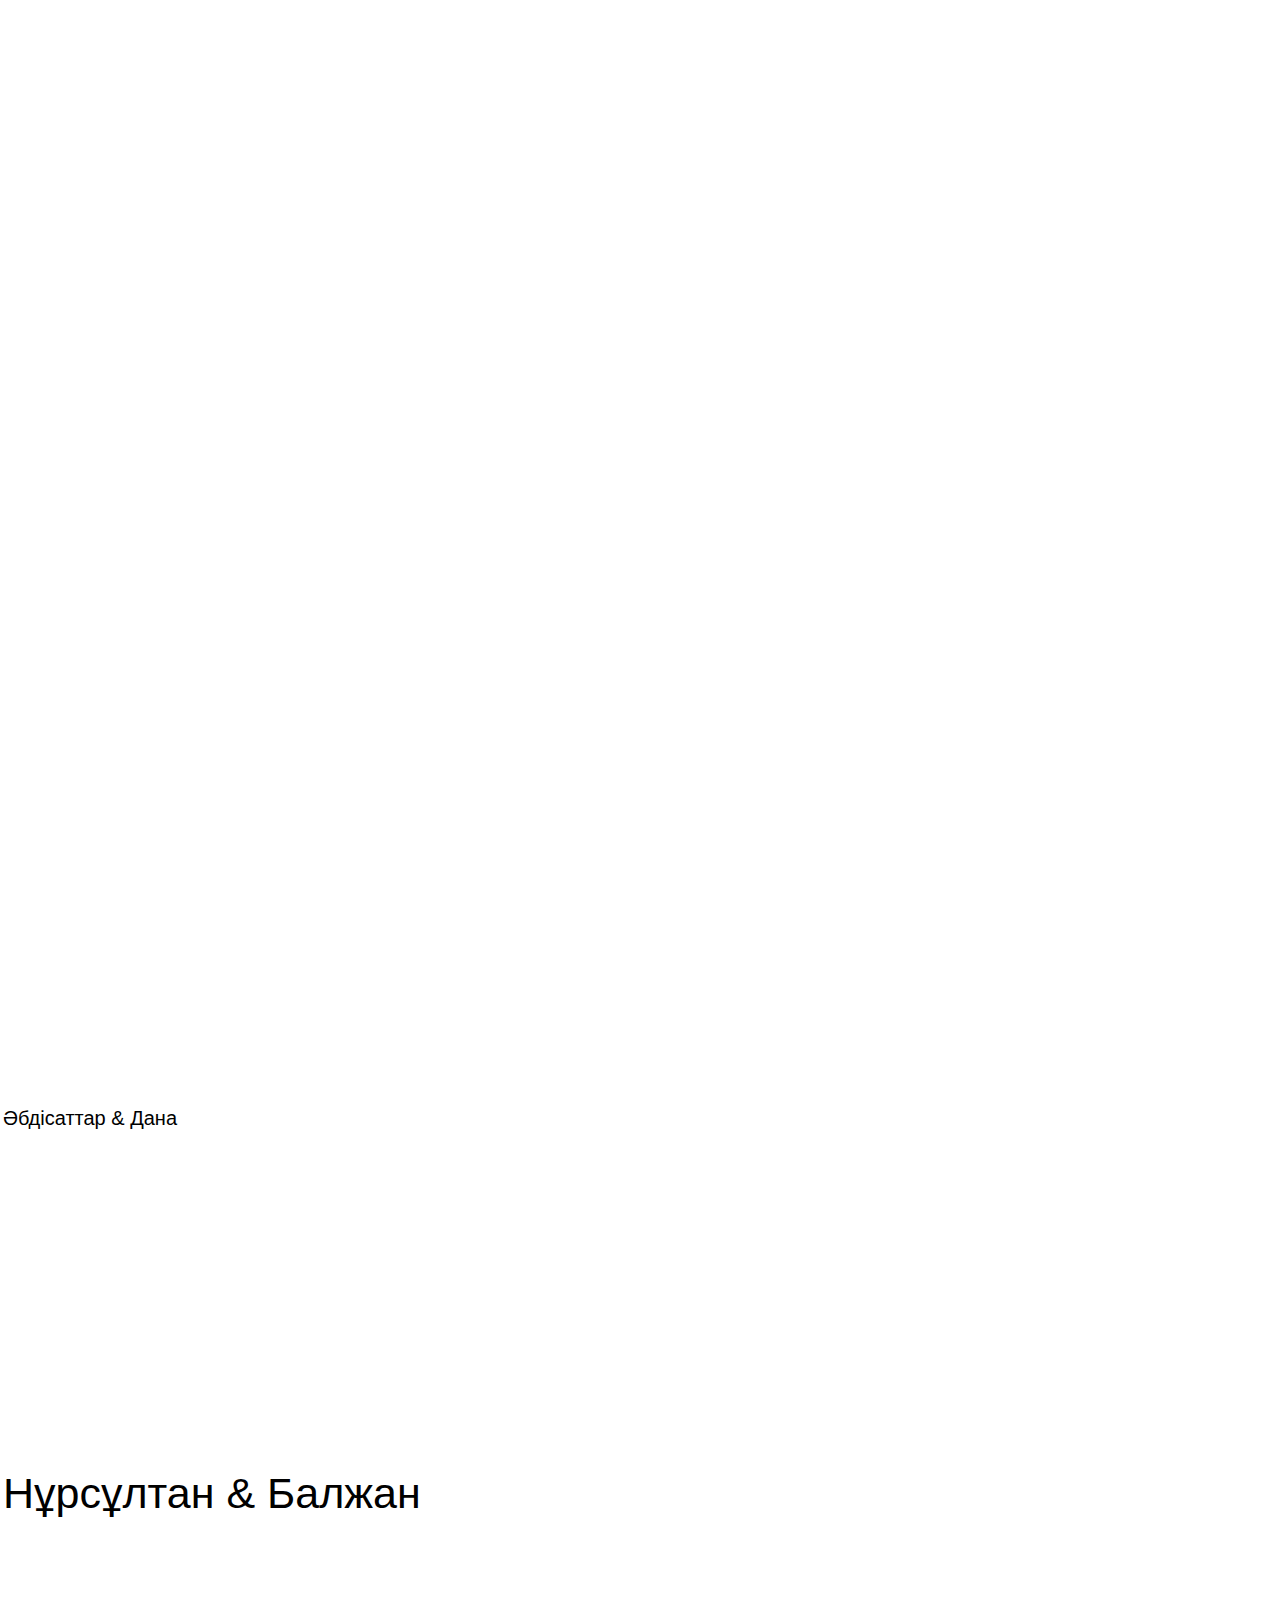
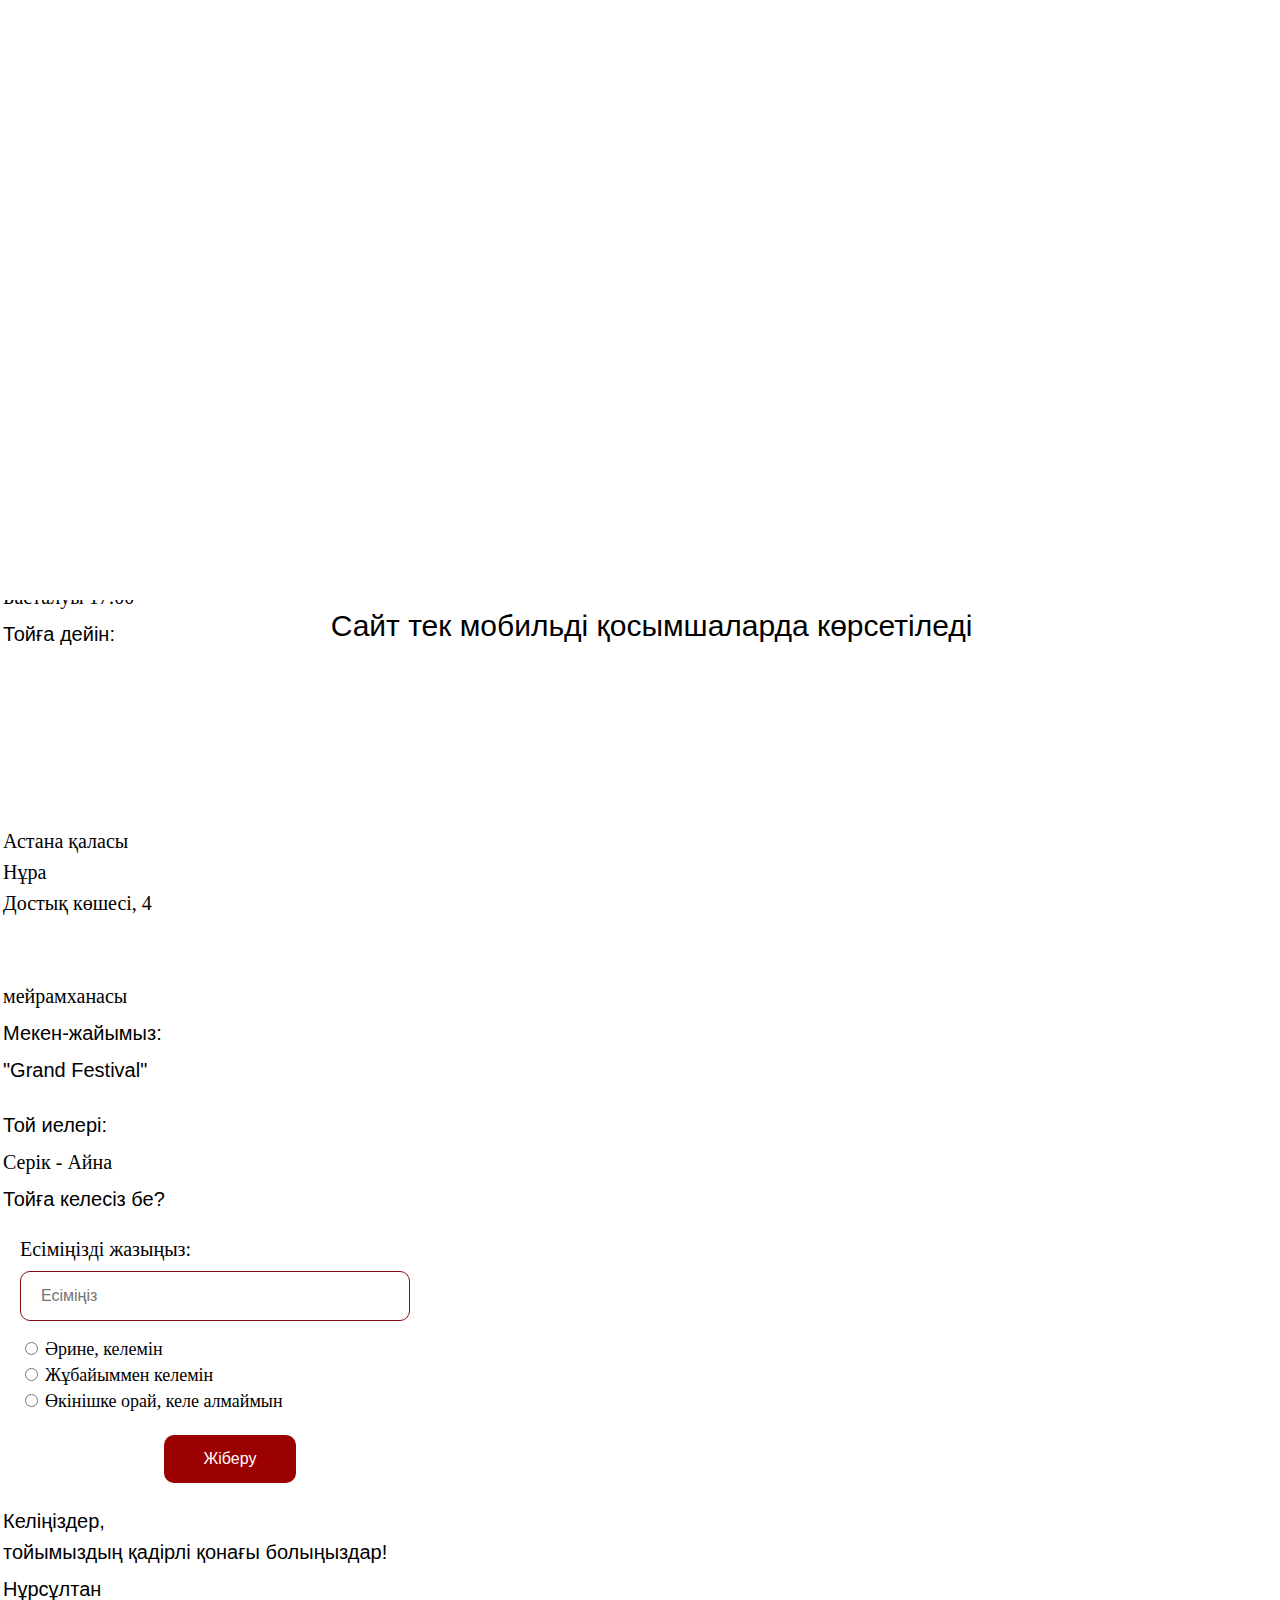
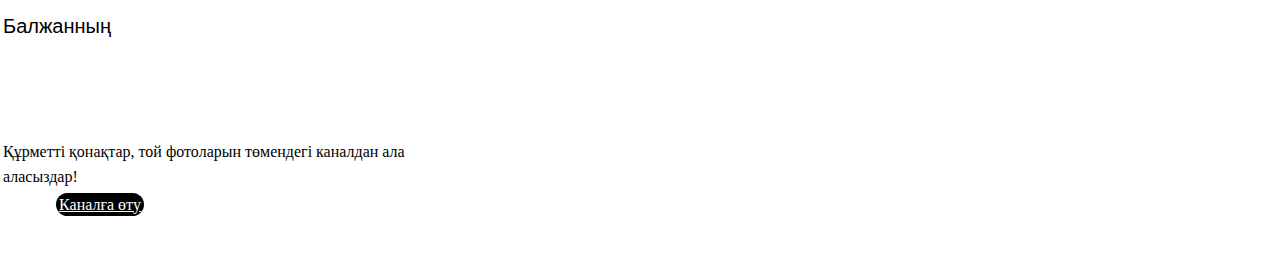
==== commit c8f723e8: "Update index.html" ====
--- a/index.html
+++ b/index.html
@@ -199,7 +199,8 @@
 ><div class='tn-atom' ><img class='tn-atom__img t-img' data-original='https://static.tildacdn.pro/tild6261-3364-4636-b836-333562386538/Group_6.png' alt='' imgfield='tn_img_1696171364331' /></div></div><div class='t396__elem tn-elem tn-elem__7634774551696171373071 t-animate' data-elem-id='1696171373071' data-elem-type='image' data-field-top-value="60" data-field-left-value="60" data-field-width-value="200" data-field-axisy-value="top" data-field-axisx-value="left" data-field-container-value="grid" data-field-topunits-value="px" data-field-leftunits-value="px" data-field-heightunits-value="" data-field-widthunits-value="px" data-animate-style="fadeinleft" data-animate-duration="1" data-animate-distance="100" data-animate-mobile="y" data-field-filewidth-value="640" data-field-fileheight-value="400" data-field-top-res-320-value="1668" data-field-left-res-320-value="85" data-field-width-res-320-value="150" 
 ><div class='tn-atom' ><img class='tn-atom__img t-img' data-original='https://static.tildacdn.pro/tild6261-3364-4636-b836-333562386538/Group_6.png' alt='' imgfield='tn_img_1696171373071' /></div></div><div class='t396__elem tn-elem tn-elem__7634774551696171443113 t-animate' data-elem-id='1696171443113' data-elem-type='image' data-field-top-value="70" data-field-left-value="70" data-field-width-value="200" data-field-axisy-value="top" data-field-axisx-value="left" data-field-container-value="grid" data-field-topunits-value="px" data-field-leftunits-value="px" data-field-heightunits-value="" data-field-widthunits-value="px" data-animate-style="fadeinleft" data-animate-duration="1" data-animate-distance="100" data-animate-mobile="y" data-field-filewidth-value="640" data-field-fileheight-value="400" data-field-top-res-320-value="2660" data-field-left-res-320-value="85" data-field-width-res-320-value="150" 
 ><div class='tn-atom' ><img class='tn-atom__img t-img' data-original='https://static.tildacdn.pro/tild6261-3364-4636-b836-333562386538/Group_6.png' alt='' imgfield='tn_img_1696171443113' /></div></div><div class='t396__elem tn-elem tn-elem__7634774551698395568506 t-animate' data-elem-id='1698395568506' data-elem-type='text' data-field-top-value="20" data-field-left-value="20" data-field-width-value="474" data-field-axisy-value="top" data-field-axisx-value="left" data-field-container-value="grid" data-field-topunits-value="px" data-field-leftunits-value="px" data-field-heightunits-value="" data-field-widthunits-value="px" data-animate-style="fadeinleft" data-animate-duration="1" data-animate-distance="100" data-animate-mobile="y" data-field-top-res-320-value="2474" data-field-left-res-320-value="-10" data-field-width-res-320-value="340" 
-><div class='tn-atom' field='tn_text_1698395568506' style="font-size: 16px;">Құрметті қонақтар, той фотоларын төмендегі каналдан ала аласыздар!</div>
+><div class='tn-atom' field='tn_text_1698395568506' style="font-size: 16px; margin-top: 20px;">Құрметті қонақтар, той фотоларын төмендегі каналдан ала аласыздар!</div>
+
 </div><div class='t396__elem tn-elem tn-elem__7634774551698395568509 ' data-elem-id='1698395568509' data-elem-type='button' data-field-top-value="20" data-field-left-value="20" data-field-height-value="50" data-field-width-value="200" data-field-axisy-value="top" data-field-axisx-value="left" data-field-container-value="grid" data-field-topunits-value="px" data-field-leftunits-value="px" data-field-heightunits-value="px" data-field-widthunits-value="px" data-animate-mobile="y" data-animate-sbs-event="blockintoview" data-animate-sbs-trg="1" data-animate-sbs-trgofst="0" data-animate-sbs-loop="loop" data-animate-sbs-opts="[{'ti':0,'mx':0,'my':0,'sx':1,'sy':1,'op':1,'ro':0,'bl':'0','ea':'','dt':0}]" data-field-top-res-320-value="2555" data-field-left-res-320-value="58" data-animate-sbs-opts-res-320="[{'ti':'0','mx':'0','my':'0','sx':'1','sy':'1','op':'1','ro':'0','bl':'0','ea':'','dt':'0'},{'ti':'1000','mx':'0','my':'0','sx':1.15,'sy':1.15,'op':'1','ro':'0','bl':'0','ea':'','dt':'0'},{'ti':'1000','mx':'0','my':'0','sx':1,'sy':1,'op':'1','ro':'0','bl':'0','ea':'','dt':'0'}]" 
 ><a class='tn-atom' href="https://t.me/+18YOUZkf4bA0ZWUy" >Каналға өту</a></div><div class='t396__elem tn-elem tn-elem__7634774551698395568514 t-animate' data-elem-id='1698395568514' data-elem-type='image' data-field-top-value="74" data-field-left-value="282" data-field-width-value="542" data-field-axisy-value="top" data-field-axisx-value="left" data-field-container-value="grid" data-field-topunits-value="px" data-field-leftunits-value="px" data-field-heightunits-value="" data-field-widthunits-value="px" data-animate-style="fadeinright" data-animate-duration="1" data-animate-distance="100" data-animate-mobile="y" data-field-filewidth-value="542" data-field-fileheight-value="460" data-field-top-res-320-value="2549" data-field-left-res-320-value="208" data-field-width-res-320-value="73" 
 ><a class='tn-atom' href="https://t.me/+18YOUZkf4bA0ZWUy" ><img class='tn-atom__img t-img' data-original='https://static.tildacdn.pro/tild3839-3636-4864-a366-396335343632/image-removebg-previ.png' alt='' imgfield='tn_img_1698395568514' /></a></div></div> </div> <script>t_onReady(function () {
@@ -279,3 +280,4 @@
 <script type="text/javascript">if (! window.mainTracker) { window.mainTracker = 'tilda'; }
 setTimeout(function(){ (function (d, w, k, o, g) { var n=d.getElementsByTagName(o)[0],s=d.createElement(o),f=function(){n.parentNode.insertBefore(s,n);}; s.type = "text/javascript"; s.async = true; s.key = k; s.id = "tildastatscript"; s.src=g; if (w.opera=="[object Opera]") {d.addEventListener("DOMContentLoaded", f, false);} else { f(); } })(document, window, '899e8e9b08db9b7b1123d8b12fa0ef64','script','https://static.tildacdn.pro/js/tilda-stat-1.0.min.js');
 }, 2000); </script></body></html>
+
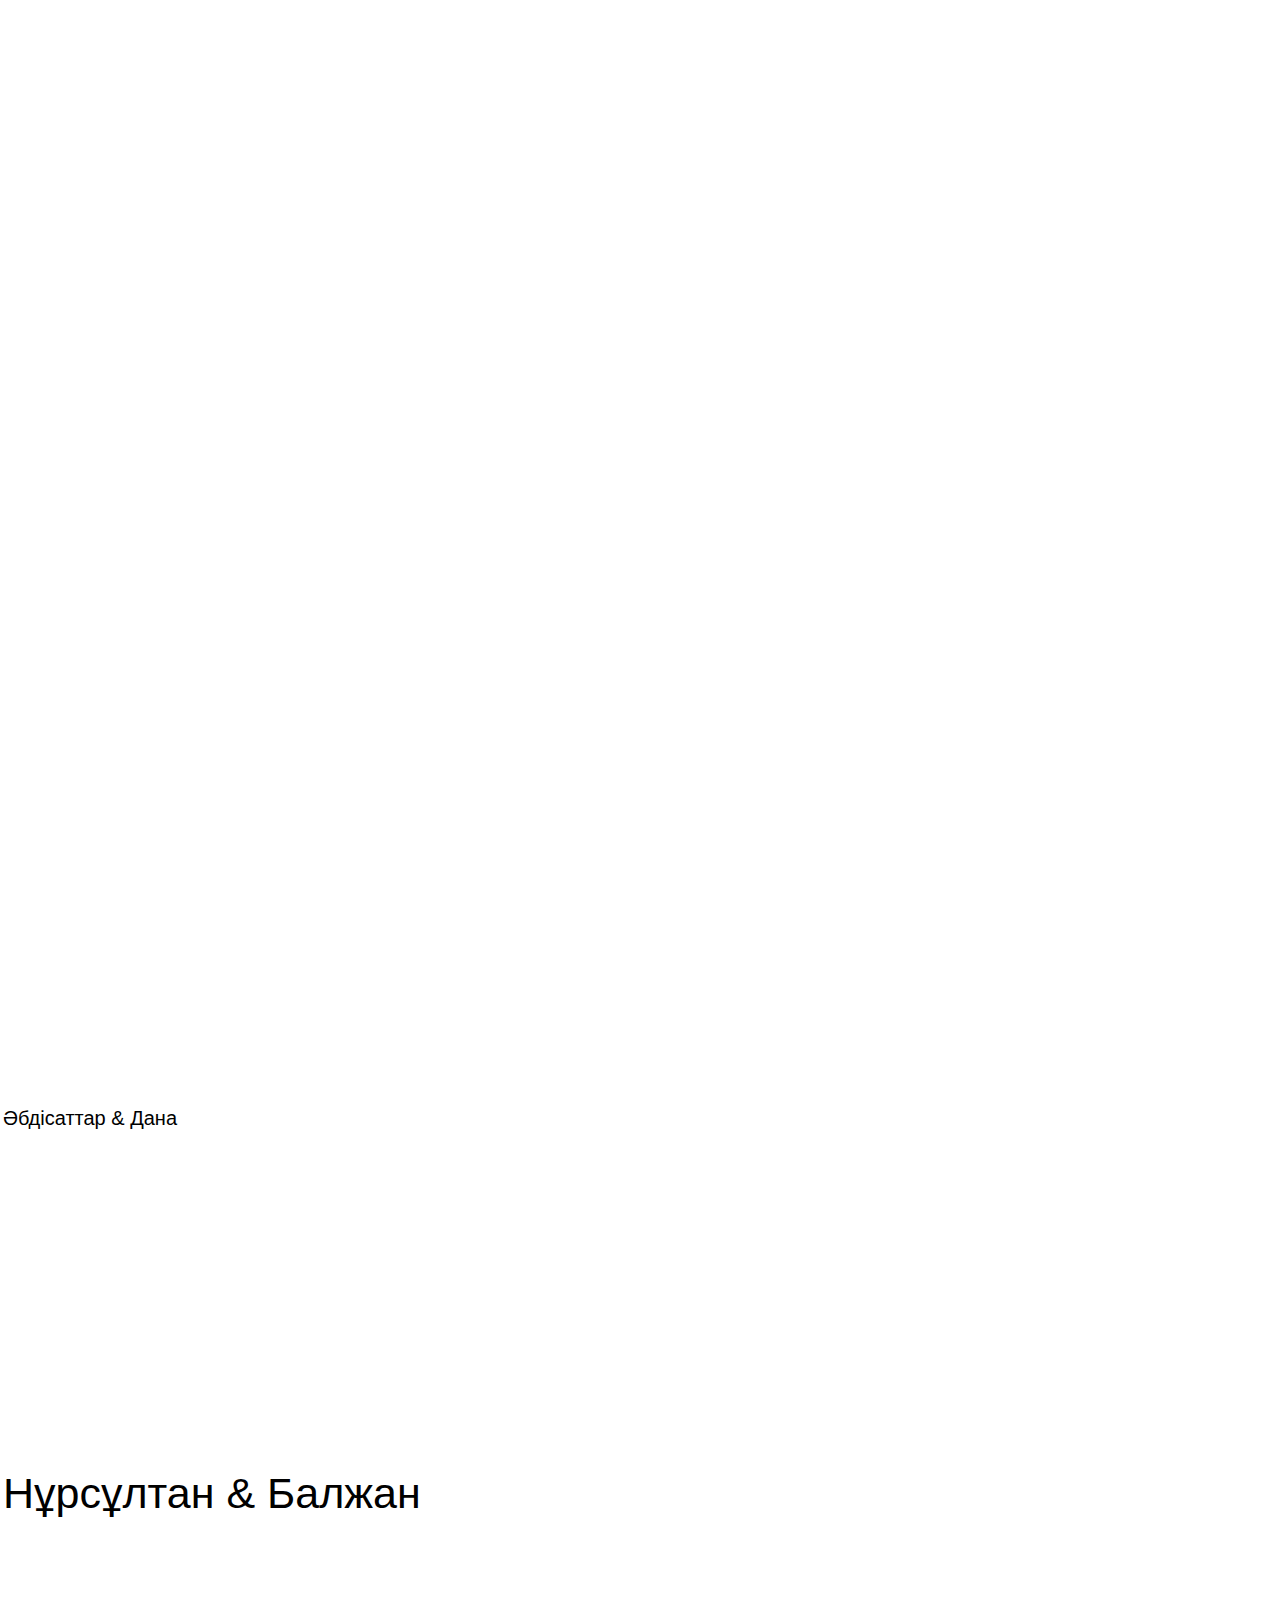
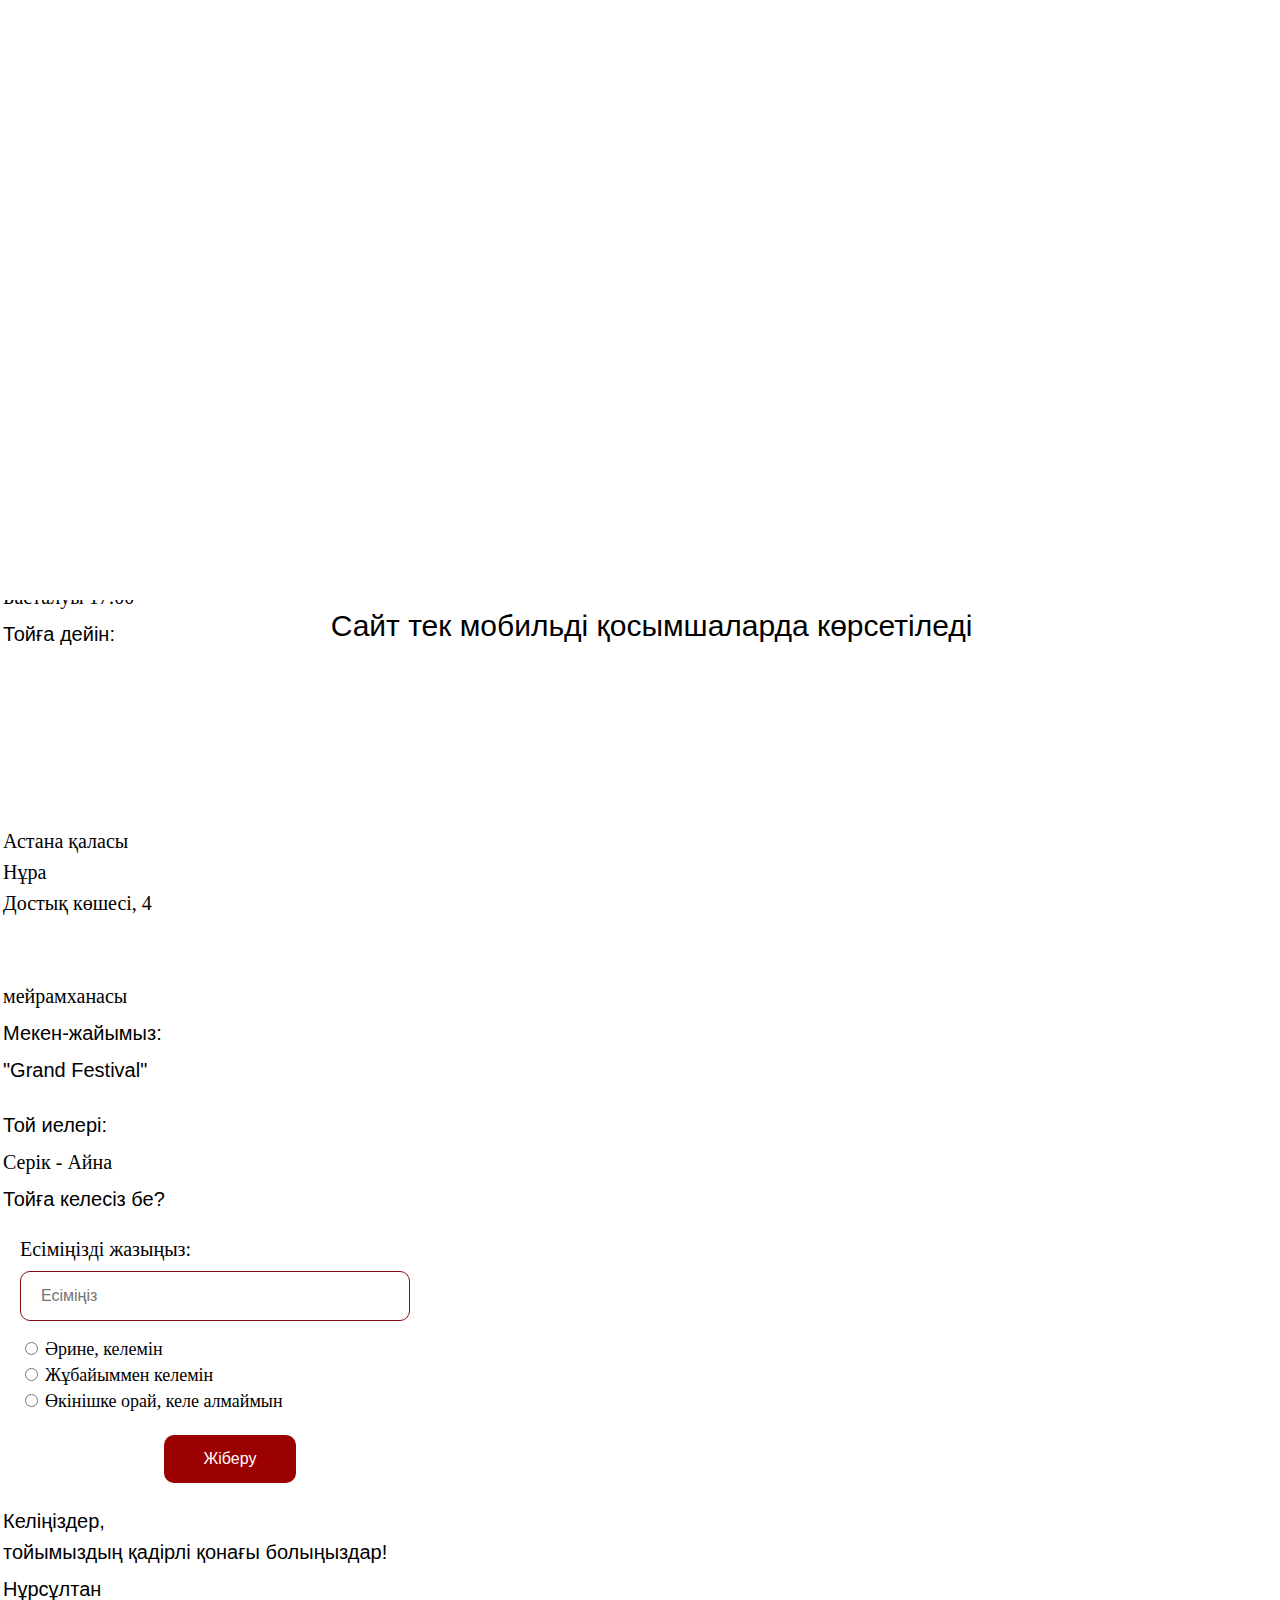
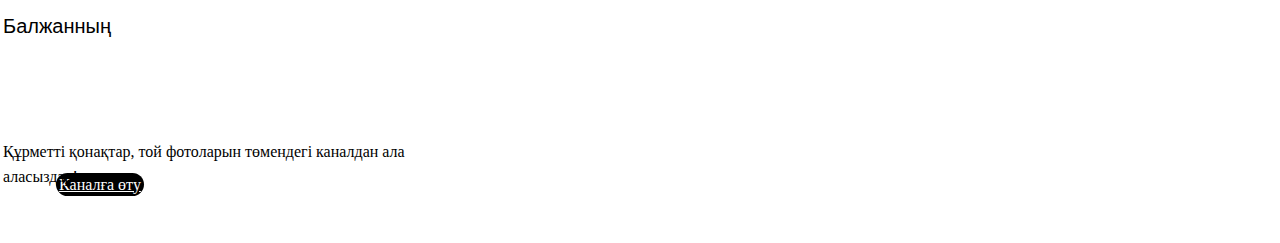
==== commit bd5cdd7c: "Update index.html" ====
--- a/index.html
+++ b/index.html
@@ -199,7 +199,8 @@
 ><div class='tn-atom' ><img class='tn-atom__img t-img' data-original='https://static.tildacdn.pro/tild6261-3364-4636-b836-333562386538/Group_6.png' alt='' imgfield='tn_img_1696171364331' /></div></div><div class='t396__elem tn-elem tn-elem__7634774551696171373071 t-animate' data-elem-id='1696171373071' data-elem-type='image' data-field-top-value="60" data-field-left-value="60" data-field-width-value="200" data-field-axisy-value="top" data-field-axisx-value="left" data-field-container-value="grid" data-field-topunits-value="px" data-field-leftunits-value="px" data-field-heightunits-value="" data-field-widthunits-value="px" data-animate-style="fadeinleft" data-animate-duration="1" data-animate-distance="100" data-animate-mobile="y" data-field-filewidth-value="640" data-field-fileheight-value="400" data-field-top-res-320-value="1668" data-field-left-res-320-value="85" data-field-width-res-320-value="150" 
 ><div class='tn-atom' ><img class='tn-atom__img t-img' data-original='https://static.tildacdn.pro/tild6261-3364-4636-b836-333562386538/Group_6.png' alt='' imgfield='tn_img_1696171373071' /></div></div><div class='t396__elem tn-elem tn-elem__7634774551696171443113 t-animate' data-elem-id='1696171443113' data-elem-type='image' data-field-top-value="70" data-field-left-value="70" data-field-width-value="200" data-field-axisy-value="top" data-field-axisx-value="left" data-field-container-value="grid" data-field-topunits-value="px" data-field-leftunits-value="px" data-field-heightunits-value="" data-field-widthunits-value="px" data-animate-style="fadeinleft" data-animate-duration="1" data-animate-distance="100" data-animate-mobile="y" data-field-filewidth-value="640" data-field-fileheight-value="400" data-field-top-res-320-value="2660" data-field-left-res-320-value="85" data-field-width-res-320-value="150" 
 ><div class='tn-atom' ><img class='tn-atom__img t-img' data-original='https://static.tildacdn.pro/tild6261-3364-4636-b836-333562386538/Group_6.png' alt='' imgfield='tn_img_1696171443113' /></div></div><div class='t396__elem tn-elem tn-elem__7634774551698395568506 t-animate' data-elem-id='1698395568506' data-elem-type='text' data-field-top-value="20" data-field-left-value="20" data-field-width-value="474" data-field-axisy-value="top" data-field-axisx-value="left" data-field-container-value="grid" data-field-topunits-value="px" data-field-leftunits-value="px" data-field-heightunits-value="" data-field-widthunits-value="px" data-animate-style="fadeinleft" data-animate-duration="1" data-animate-distance="100" data-animate-mobile="y" data-field-top-res-320-value="2474" data-field-left-res-320-value="-10" data-field-width-res-320-value="340" 
-><div class='tn-atom' field='tn_text_1698395568506' style="font-size: 16px; margin-top: 20px;">Құрметті қонақтар, той фотоларын төмендегі каналдан ала аласыздар!</div>
+><div class='tn-atom' field='tn_text_1698395568506' style="font-size: 16px; position: relative; top: 20px;">Құрметті қонақтар, той фотоларын төмендегі каналдан ала аласыздар!</div>
+
 
 </div><div class='t396__elem tn-elem tn-elem__7634774551698395568509 ' data-elem-id='1698395568509' data-elem-type='button' data-field-top-value="20" data-field-left-value="20" data-field-height-value="50" data-field-width-value="200" data-field-axisy-value="top" data-field-axisx-value="left" data-field-container-value="grid" data-field-topunits-value="px" data-field-leftunits-value="px" data-field-heightunits-value="px" data-field-widthunits-value="px" data-animate-mobile="y" data-animate-sbs-event="blockintoview" data-animate-sbs-trg="1" data-animate-sbs-trgofst="0" data-animate-sbs-loop="loop" data-animate-sbs-opts="[{'ti':0,'mx':0,'my':0,'sx':1,'sy':1,'op':1,'ro':0,'bl':'0','ea':'','dt':0}]" data-field-top-res-320-value="2555" data-field-left-res-320-value="58" data-animate-sbs-opts-res-320="[{'ti':'0','mx':'0','my':'0','sx':'1','sy':'1','op':'1','ro':'0','bl':'0','ea':'','dt':'0'},{'ti':'1000','mx':'0','my':'0','sx':1.15,'sy':1.15,'op':'1','ro':'0','bl':'0','ea':'','dt':'0'},{'ti':'1000','mx':'0','my':'0','sx':1,'sy':1,'op':'1','ro':'0','bl':'0','ea':'','dt':'0'}]" 
 ><a class='tn-atom' href="https://t.me/+18YOUZkf4bA0ZWUy" >Каналға өту</a></div><div class='t396__elem tn-elem tn-elem__7634774551698395568514 t-animate' data-elem-id='1698395568514' data-elem-type='image' data-field-top-value="74" data-field-left-value="282" data-field-width-value="542" data-field-axisy-value="top" data-field-axisx-value="left" data-field-container-value="grid" data-field-topunits-value="px" data-field-leftunits-value="px" data-field-heightunits-value="" data-field-widthunits-value="px" data-animate-style="fadeinright" data-animate-duration="1" data-animate-distance="100" data-animate-mobile="y" data-field-filewidth-value="542" data-field-fileheight-value="460" data-field-top-res-320-value="2549" data-field-left-res-320-value="208" data-field-width-res-320-value="73" 
@@ -280,4 +281,3 @@
 <script type="text/javascript">if (! window.mainTracker) { window.mainTracker = 'tilda'; }
 setTimeout(function(){ (function (d, w, k, o, g) { var n=d.getElementsByTagName(o)[0],s=d.createElement(o),f=function(){n.parentNode.insertBefore(s,n);}; s.type = "text/javascript"; s.async = true; s.key = k; s.id = "tildastatscript"; s.src=g; if (w.opera=="[object Opera]") {d.addEventListener("DOMContentLoaded", f, false);} else { f(); } })(document, window, '899e8e9b08db9b7b1123d8b12fa0ef64','script','https://static.tildacdn.pro/js/tilda-stat-1.0.min.js');
 }, 2000); </script></body></html>
-
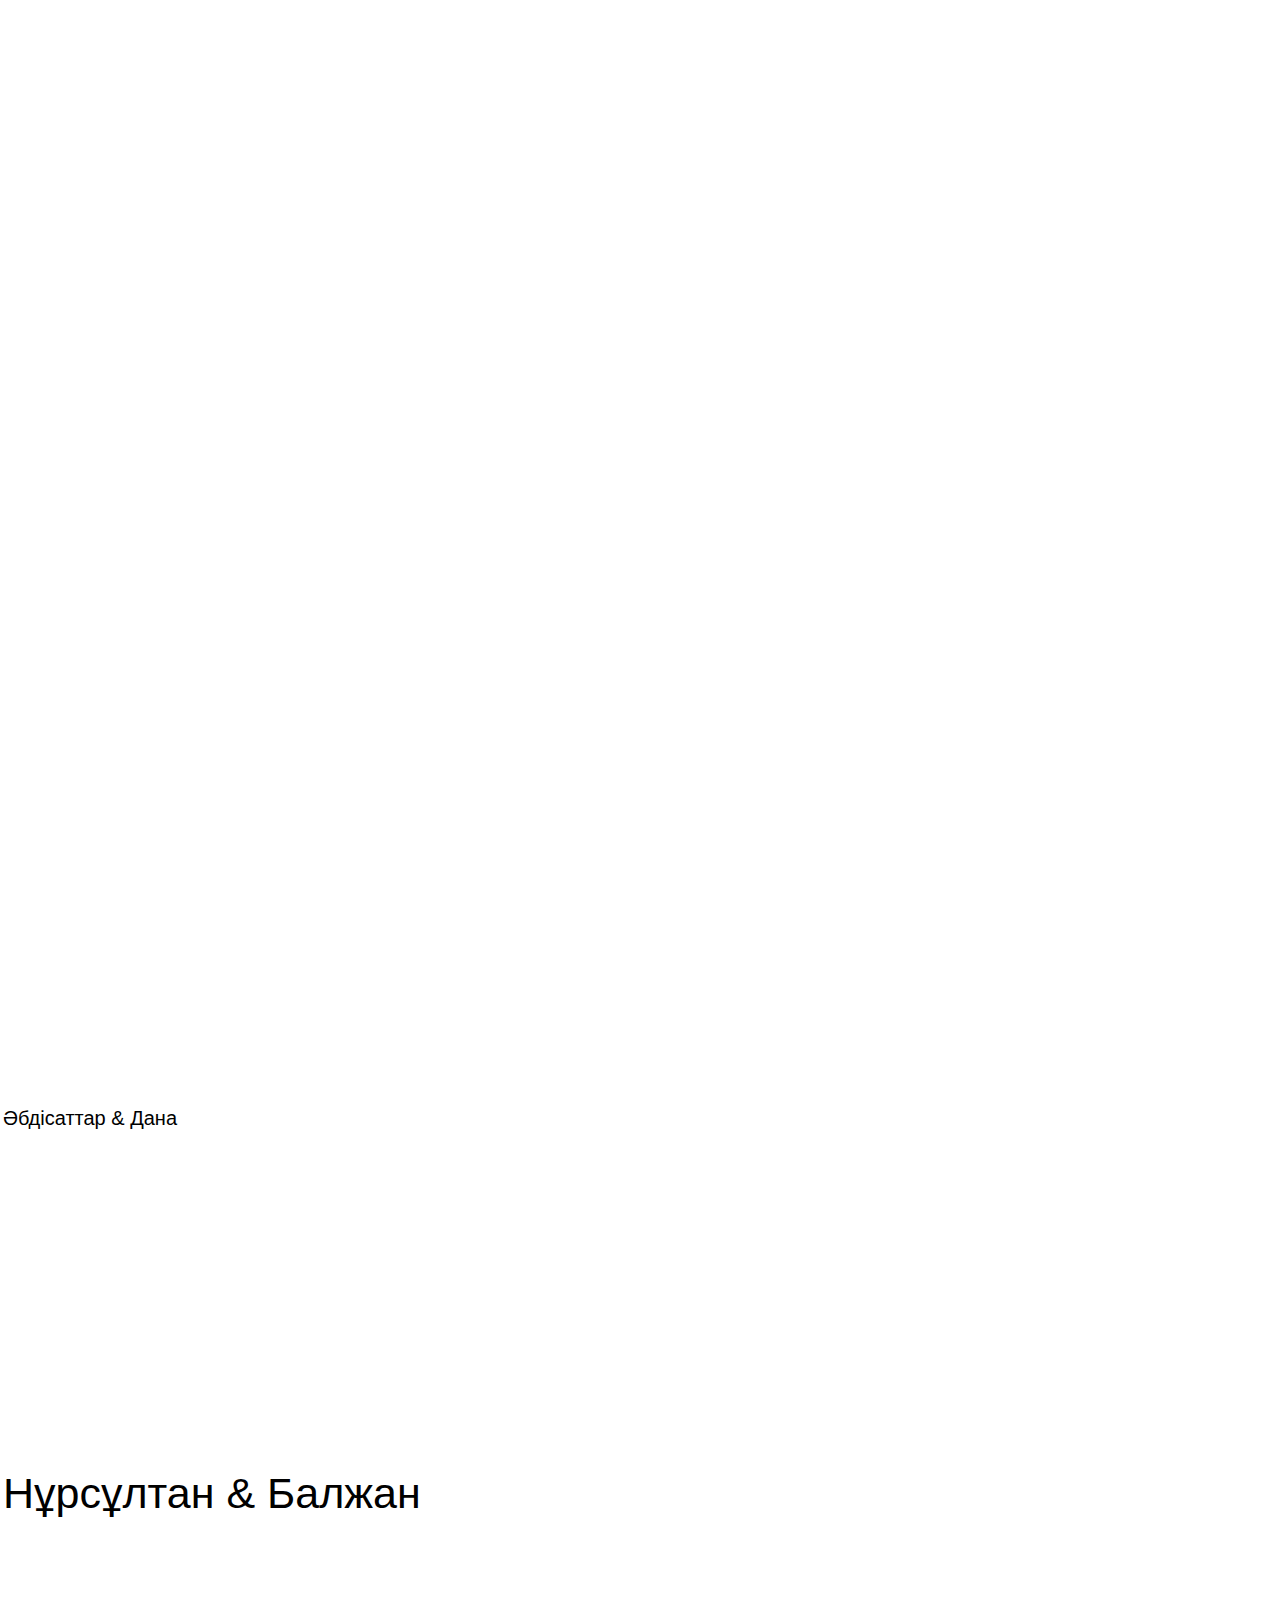
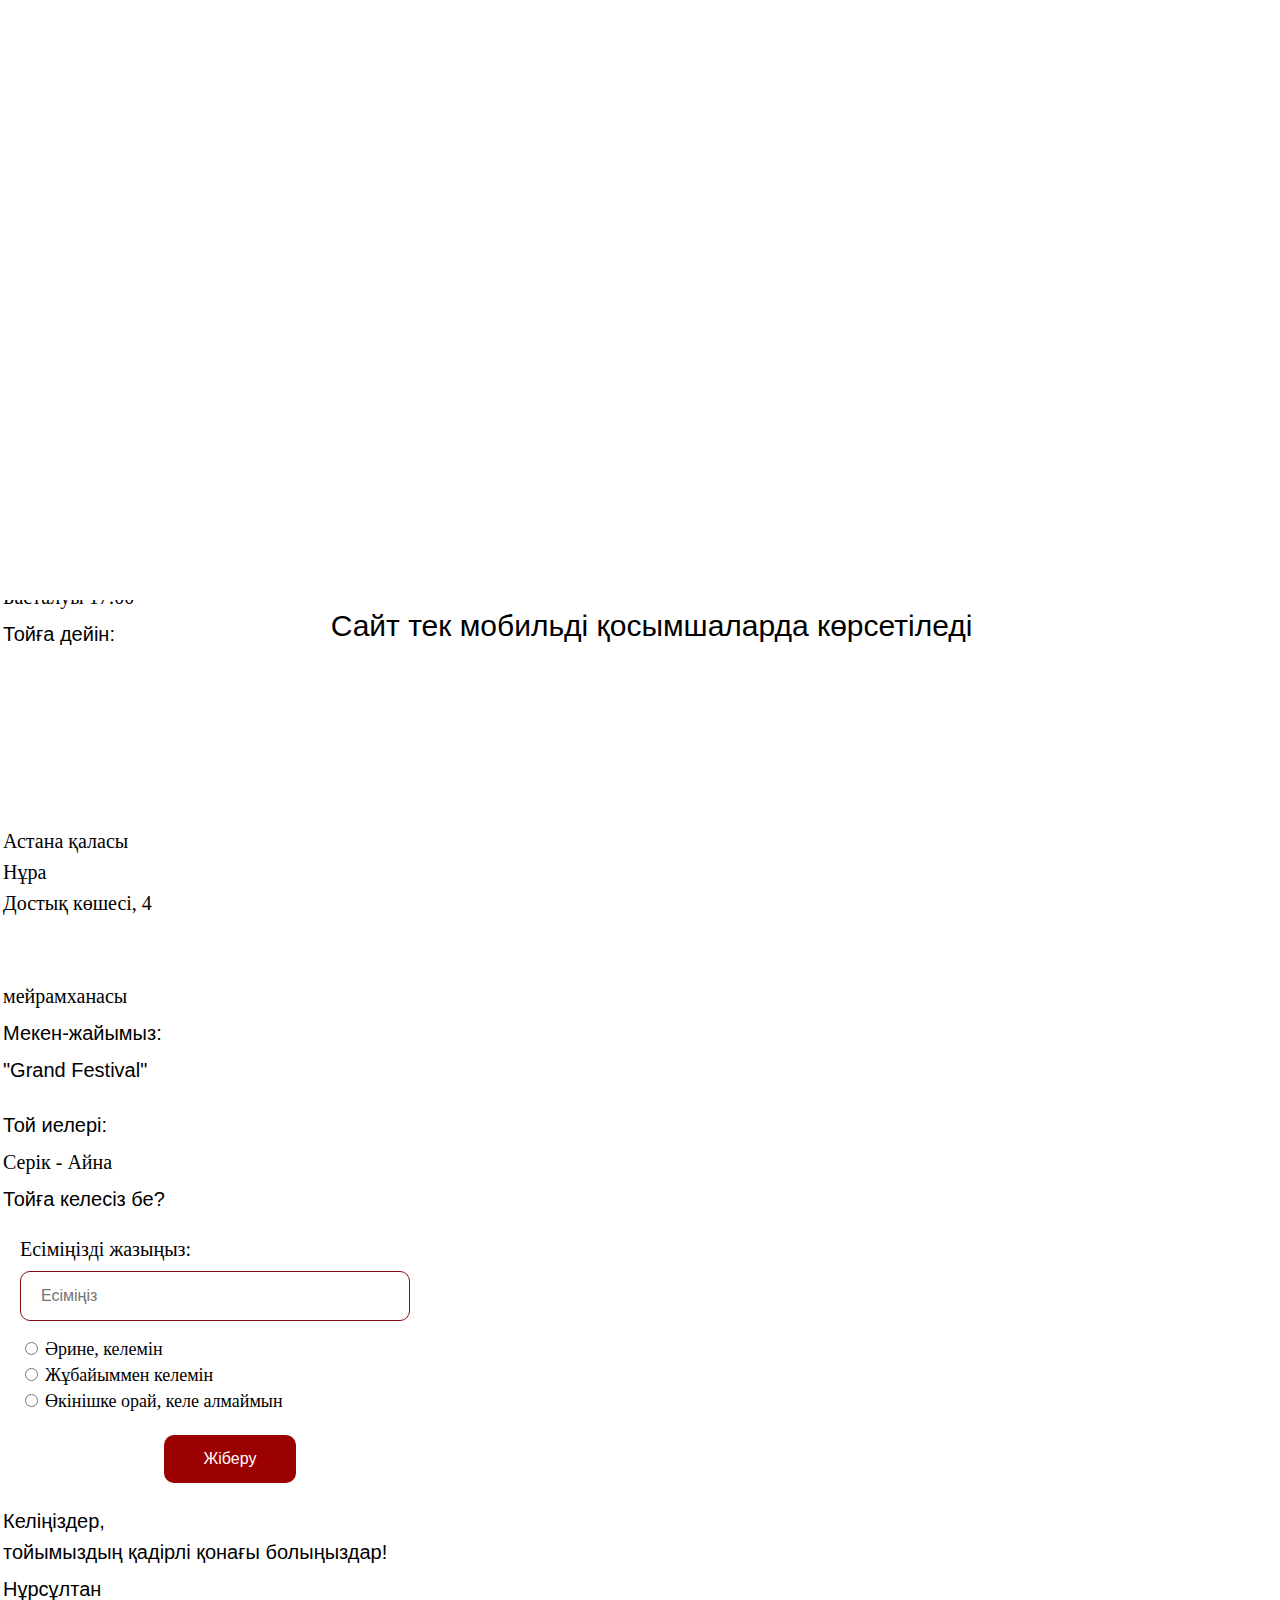
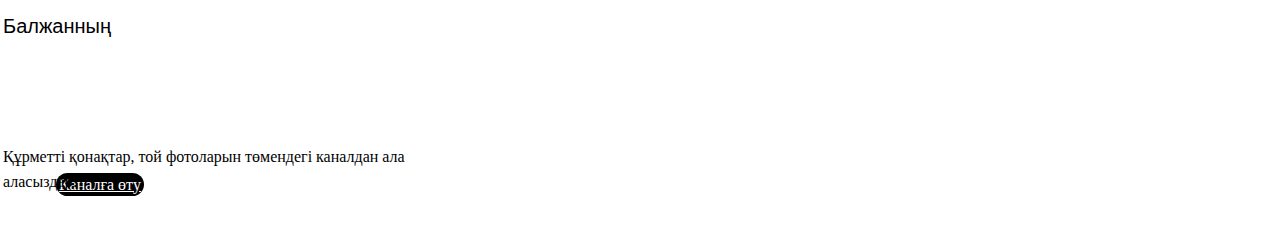
==== commit 77a2cd21: "Update index.html" ====
--- a/index.html
+++ b/index.html
@@ -199,7 +199,7 @@
 ><div class='tn-atom' ><img class='tn-atom__img t-img' data-original='https://static.tildacdn.pro/tild6261-3364-4636-b836-333562386538/Group_6.png' alt='' imgfield='tn_img_1696171364331' /></div></div><div class='t396__elem tn-elem tn-elem__7634774551696171373071 t-animate' data-elem-id='1696171373071' data-elem-type='image' data-field-top-value="60" data-field-left-value="60" data-field-width-value="200" data-field-axisy-value="top" data-field-axisx-value="left" data-field-container-value="grid" data-field-topunits-value="px" data-field-leftunits-value="px" data-field-heightunits-value="" data-field-widthunits-value="px" data-animate-style="fadeinleft" data-animate-duration="1" data-animate-distance="100" data-animate-mobile="y" data-field-filewidth-value="640" data-field-fileheight-value="400" data-field-top-res-320-value="1668" data-field-left-res-320-value="85" data-field-width-res-320-value="150" 
 ><div class='tn-atom' ><img class='tn-atom__img t-img' data-original='https://static.tildacdn.pro/tild6261-3364-4636-b836-333562386538/Group_6.png' alt='' imgfield='tn_img_1696171373071' /></div></div><div class='t396__elem tn-elem tn-elem__7634774551696171443113 t-animate' data-elem-id='1696171443113' data-elem-type='image' data-field-top-value="70" data-field-left-value="70" data-field-width-value="200" data-field-axisy-value="top" data-field-axisx-value="left" data-field-container-value="grid" data-field-topunits-value="px" data-field-leftunits-value="px" data-field-heightunits-value="" data-field-widthunits-value="px" data-animate-style="fadeinleft" data-animate-duration="1" data-animate-distance="100" data-animate-mobile="y" data-field-filewidth-value="640" data-field-fileheight-value="400" data-field-top-res-320-value="2660" data-field-left-res-320-value="85" data-field-width-res-320-value="150" 
 ><div class='tn-atom' ><img class='tn-atom__img t-img' data-original='https://static.tildacdn.pro/tild6261-3364-4636-b836-333562386538/Group_6.png' alt='' imgfield='tn_img_1696171443113' /></div></div><div class='t396__elem tn-elem tn-elem__7634774551698395568506 t-animate' data-elem-id='1698395568506' data-elem-type='text' data-field-top-value="20" data-field-left-value="20" data-field-width-value="474" data-field-axisy-value="top" data-field-axisx-value="left" data-field-container-value="grid" data-field-topunits-value="px" data-field-leftunits-value="px" data-field-heightunits-value="" data-field-widthunits-value="px" data-animate-style="fadeinleft" data-animate-duration="1" data-animate-distance="100" data-animate-mobile="y" data-field-top-res-320-value="2474" data-field-left-res-320-value="-10" data-field-width-res-320-value="340" 
-><div class='tn-atom' field='tn_text_1698395568506' style="font-size: 16px; position: relative; top: 20px;">Құрметті қонақтар, той фотоларын төмендегі каналдан ала аласыздар!</div>
+><div class='tn-atom' field='tn_text_1698395568506' style="font-size: 16px; position: relative; top: 25px;">Құрметті қонақтар, той фотоларын төмендегі каналдан ала аласыздар!</div>
 
 
 </div><div class='t396__elem tn-elem tn-elem__7634774551698395568509 ' data-elem-id='1698395568509' data-elem-type='button' data-field-top-value="20" data-field-left-value="20" data-field-height-value="50" data-field-width-value="200" data-field-axisy-value="top" data-field-axisx-value="left" data-field-container-value="grid" data-field-topunits-value="px" data-field-leftunits-value="px" data-field-heightunits-value="px" data-field-widthunits-value="px" data-animate-mobile="y" data-animate-sbs-event="blockintoview" data-animate-sbs-trg="1" data-animate-sbs-trgofst="0" data-animate-sbs-loop="loop" data-animate-sbs-opts="[{'ti':0,'mx':0,'my':0,'sx':1,'sy':1,'op':1,'ro':0,'bl':'0','ea':'','dt':0}]" data-field-top-res-320-value="2555" data-field-left-res-320-value="58" data-animate-sbs-opts-res-320="[{'ti':'0','mx':'0','my':'0','sx':'1','sy':'1','op':'1','ro':'0','bl':'0','ea':'','dt':'0'},{'ti':'1000','mx':'0','my':'0','sx':1.15,'sy':1.15,'op':'1','ro':'0','bl':'0','ea':'','dt':'0'},{'ti':'1000','mx':'0','my':'0','sx':1,'sy':1,'op':'1','ro':'0','bl':'0','ea':'','dt':'0'}]" 
@@ -281,3 +281,4 @@
 <script type="text/javascript">if (! window.mainTracker) { window.mainTracker = 'tilda'; }
 setTimeout(function(){ (function (d, w, k, o, g) { var n=d.getElementsByTagName(o)[0],s=d.createElement(o),f=function(){n.parentNode.insertBefore(s,n);}; s.type = "text/javascript"; s.async = true; s.key = k; s.id = "tildastatscript"; s.src=g; if (w.opera=="[object Opera]") {d.addEventListener("DOMContentLoaded", f, false);} else { f(); } })(document, window, '899e8e9b08db9b7b1123d8b12fa0ef64','script','https://static.tildacdn.pro/js/tilda-stat-1.0.min.js');
 }, 2000); </script></body></html>
+
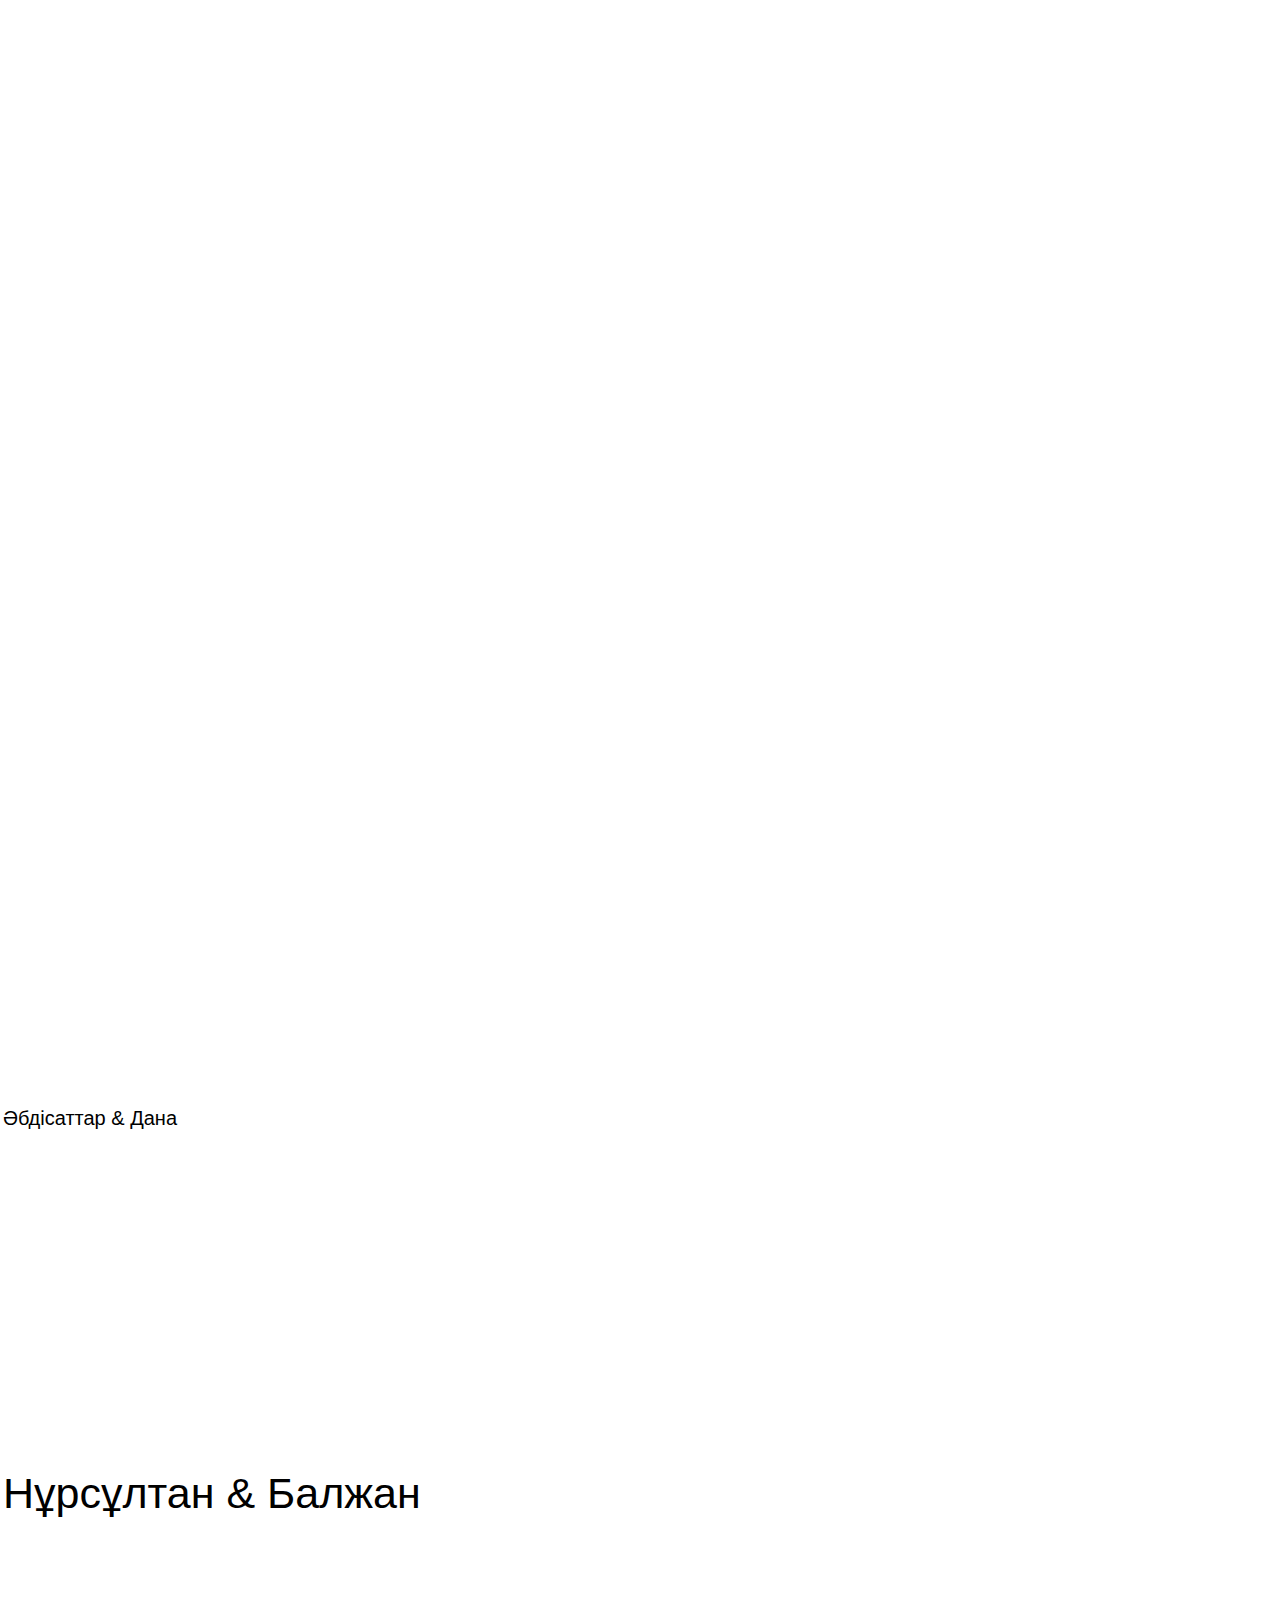
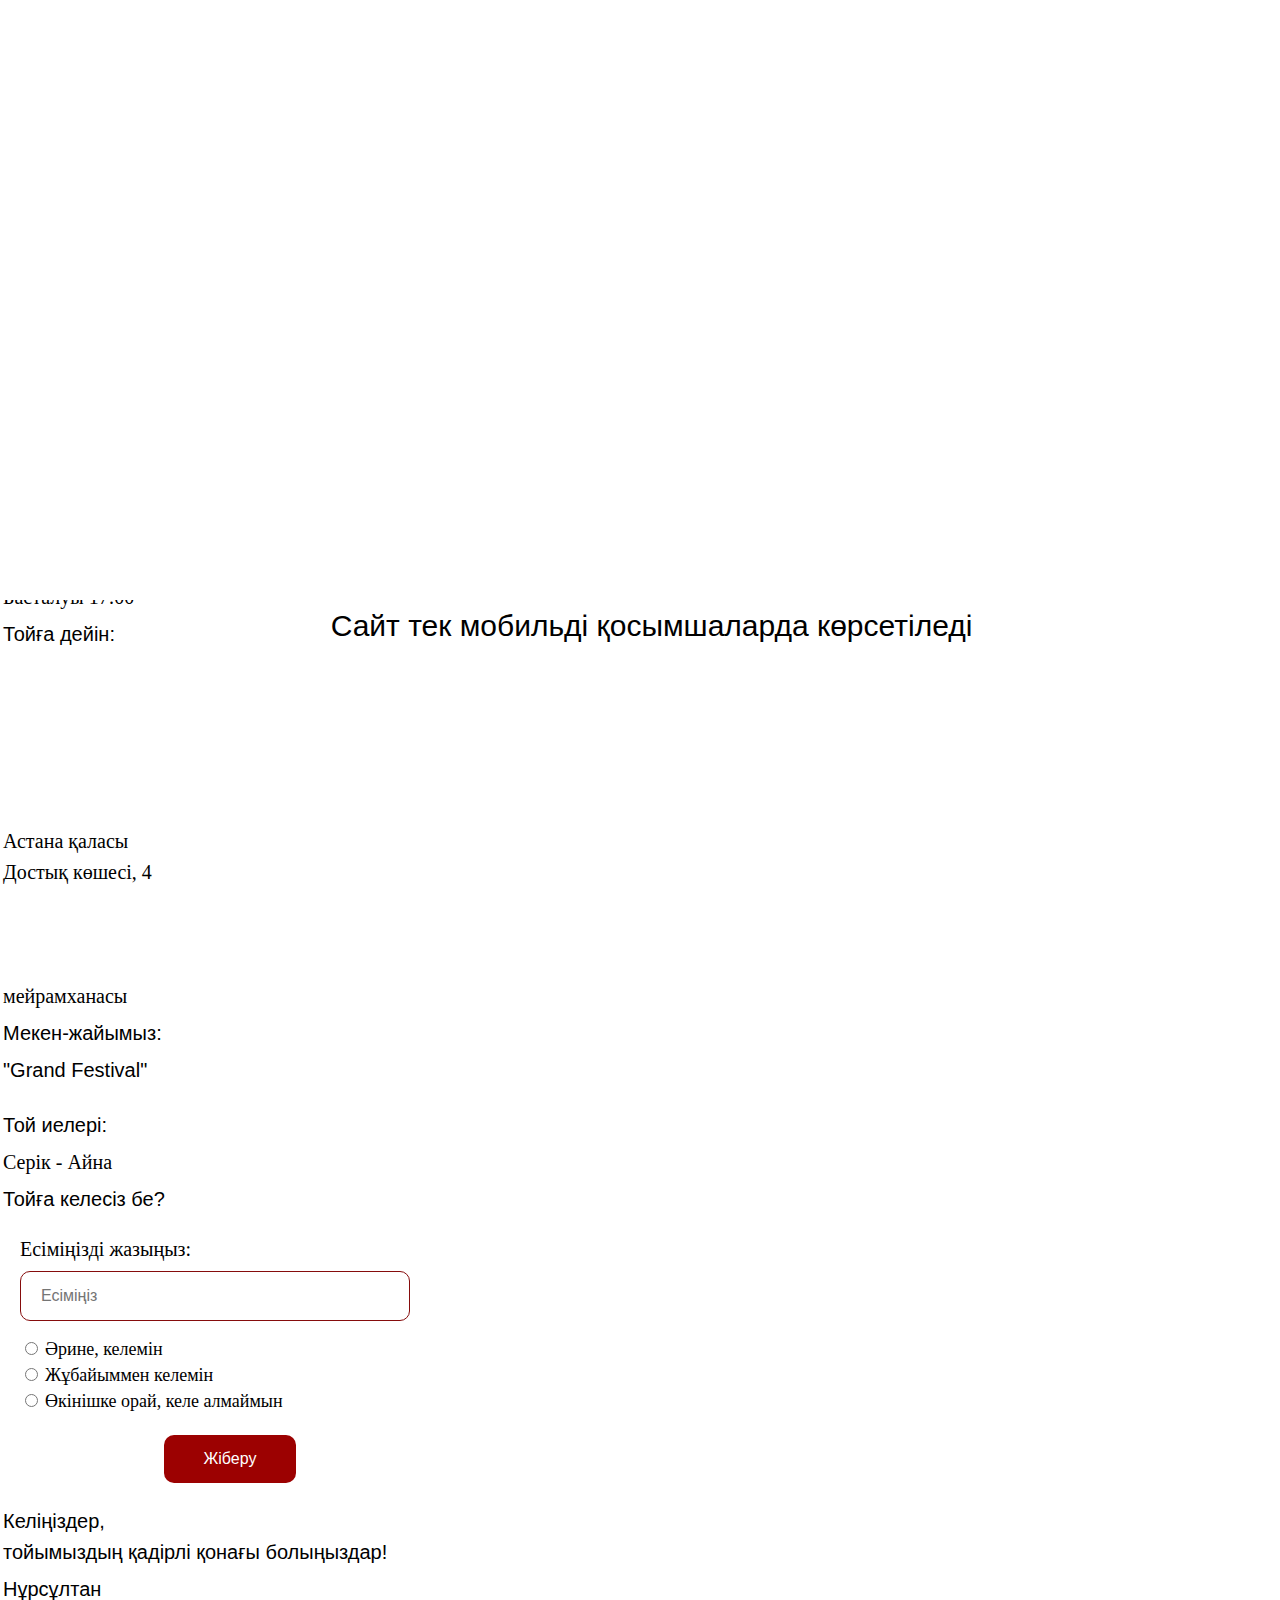
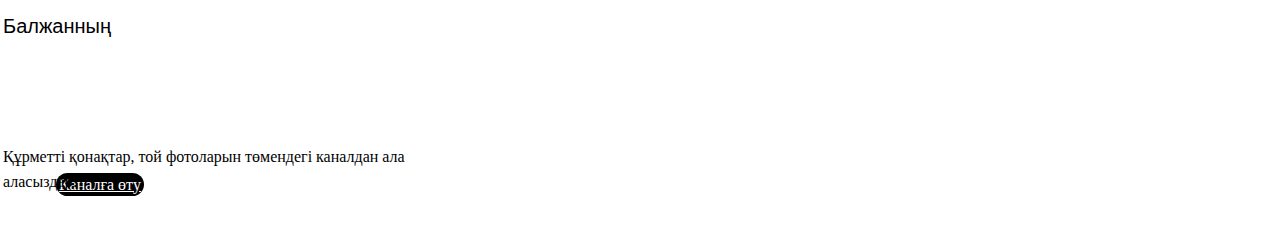
==== commit aa36507b: "Update index.html" ====
--- a/index.html
+++ b/index.html
@@ -66,7 +66,7 @@
 ><div class='tn-atom'field='tn_text_1696156800626'>Басталуы 17:00</div> </div><div class='t396__elem tn-elem tn-elem__7634774551696156832148 t-animate' data-elem-id='1696156832148' data-elem-type='text' data-field-top-value="40" data-field-left-value="40" data-field-width-value="560" data-field-axisy-value="top" data-field-axisx-value="left" data-field-container-value="grid" data-field-topunits-value="px" data-field-leftunits-value="px" data-field-heightunits-value="" data-field-widthunits-value="px" data-animate-style="fadeinleft" data-animate-duration="1" data-animate-distance="100" data-animate-mobile="y" data-field-top-res-320-value="1013" data-field-left-res-320-value="-26" data-field-width-res-320-value="372" data-animate-style-res-320="fadeinright" 
 ><div class='tn-atom'field='tn_text_1696156832148'>Тойға дейін:</div> </div><div class='t396__elem tn-elem tn-elem__7634774551696156886822' data-elem-id='1696156886822' data-elem-type='html' data-field-top-value="20" data-field-left-value="20" data-field-height-value="170" data-field-width-value="560" data-field-axisy-value="top" data-field-axisx-value="left" data-field-container-value="grid" data-field-topunits-value="px" data-field-leftunits-value="px" data-field-heightunits-value="px" data-field-widthunits-value="px" data-field-top-res-320-value="1090" data-field-left-res-320-value="-120" data-field-height-res-320-value="80" 
 ><div class='tn-atom tn-atom__html'><script src="//megatimer.ru/get/60f976a02cbfdabe40099bfc1c1cdee6.js"></script></div></div><div class='t396__elem tn-elem tn-elem__7634774551696156981859 t-animate' data-elem-id='1696156981859' data-elem-type='text' data-field-top-value="40" data-field-left-value="40" data-field-width-value="560" data-field-axisy-value="top" data-field-axisx-value="left" data-field-container-value="grid" data-field-topunits-value="px" data-field-leftunits-value="px" data-field-heightunits-value="" data-field-widthunits-value="px" data-animate-style="fadeinleft" data-animate-duration="1" data-animate-distance="100" data-animate-mobile="y" data-field-top-res-320-value="1324" data-field-left-res-320-value="-34" data-field-width-res-320-value="388" 
-><div class='tn-atom'field='tn_text_1696156981859'>Астана қаласы <br>Нұра<br>Достық көшесі, 4<br><br><br><span style="font-weight: 300;">мейрамханасы</span></div> </div><div class='t396__elem tn-elem tn-elem__7634774551696156989264 t-animate' data-elem-id='1696156989264' data-elem-type='text' data-field-top-value="50" data-field-left-value="50" data-field-width-value="560" data-field-axisy-value="top" data-field-axisx-value="left" data-field-container-value="grid" data-field-topunits-value="px" data-field-leftunits-value="px" data-field-heightunits-value="" data-field-widthunits-value="px" data-animate-style="fadeinleft" data-animate-duration="1" data-animate-distance="100" data-animate-mobile="y" data-field-top-res-320-value="1240" data-field-left-res-320-value="-26" data-field-width-res-320-value="372" data-animate-style-res-320="fadeinright" 
+><div class='tn-atom'field='tn_text_1696156981859'>Астана қаласы <br>Достық көшесі, 4<br><br><br><span style="font-weight: 300;"><br>мейрамханасы</span></div> </div><div class='t396__elem tn-elem tn-elem__7634774551696156989264 t-animate' data-elem-id='1696156989264' data-elem-type='text' data-field-top-value="50" data-field-left-value="50" data-field-width-value="560" data-field-axisy-value="top" data-field-axisx-value="left" data-field-container-value="grid" data-field-topunits-value="px" data-field-leftunits-value="px" data-field-heightunits-value="" data-field-widthunits-value="px" data-animate-style="fadeinleft" data-animate-duration="1" data-animate-distance="100" data-animate-mobile="y" data-field-top-res-320-value="1240" data-field-left-res-320-value="-26" data-field-width-res-320-value="372" data-animate-style-res-320="fadeinright" 
 ><div class='tn-atom'field='tn_text_1696156989264'>Мекен-жайымыз:</div> </div><div class='t396__elem tn-elem tn-elem__7634774551696157107495 t-animate' data-elem-id='1696157107495' data-elem-type='text' data-field-top-value="60" data-field-left-value="60" data-field-width-value="560" data-field-axisy-value="top" data-field-axisx-value="left" data-field-container-value="grid" data-field-topunits-value="px" data-field-leftunits-value="px" data-field-heightunits-value="" data-field-widthunits-value="px" data-animate-style="fadeinleft" data-animate-duration="1" data-animate-distance="100" data-animate-mobile="y" data-field-top-res-320-value="1426" data-field-left-res-320-value="-26" data-field-width-res-320-value="372" data-animate-style-res-320="fadeinright" 
 ><div class='tn-atom'field='tn_text_1696157107495'>"Grand Festival"</div> </div><div class='t396__elem tn-elem tn-elem__7634774551696157131364 t-animate' data-elem-id='1696157131364' data-elem-type='image' data-field-top-value="70" data-field-left-value="70" data-field-width-value="200" data-field-axisy-value="top" data-field-axisx-value="left" data-field-container-value="grid" data-field-topunits-value="px" data-field-leftunits-value="px" data-field-heightunits-value="" data-field-widthunits-value="px" data-animate-style="fadeinleft" data-animate-duration="1" data-animate-distance="100" data-animate-mobile="y" data-field-filewidth-value="666" data-field-fileheight-value="375" data-field-top-res-320-value="1535" data-field-left-res-320-value="65" data-field-width-res-320-value="190" 
 ><a class='tn-atom' href="https://2gis.kz/astana/firm/70000001042727082" ><img class='tn-atom__img t-img' data-original='https://static.tildacdn.pro/tild3334-3464-4339-a366-393962323334/image-removebg-previ.png' alt='' imgfield='tn_img_1696157131364' /></a></div><div class='t396__elem tn-elem tn-elem__7634774551696157252634 t-animate' data-elem-id='1696157252634' data-elem-type='text' data-field-top-value="40" data-field-left-value="40" data-field-width-value="560" data-field-axisy-value="top" data-field-axisx-value="left" data-field-container-value="grid" data-field-topunits-value="px" data-field-leftunits-value="px" data-field-heightunits-value="" data-field-widthunits-value="px" data-animate-style="fadeinleft" data-animate-duration="1" data-animate-distance="100" data-animate-mobile="y" data-field-top-res-320-value="1799" data-field-left-res-320-value="-30" data-field-width-res-320-value="372" data-animate-style-res-320="fadeinright" 
@@ -281,4 +281,3 @@
 <script type="text/javascript">if (! window.mainTracker) { window.mainTracker = 'tilda'; }
 setTimeout(function(){ (function (d, w, k, o, g) { var n=d.getElementsByTagName(o)[0],s=d.createElement(o),f=function(){n.parentNode.insertBefore(s,n);}; s.type = "text/javascript"; s.async = true; s.key = k; s.id = "tildastatscript"; s.src=g; if (w.opera=="[object Opera]") {d.addEventListener("DOMContentLoaded", f, false);} else { f(); } })(document, window, '899e8e9b08db9b7b1123d8b12fa0ef64','script','https://static.tildacdn.pro/js/tilda-stat-1.0.min.js');
 }, 2000); </script></body></html>
-
